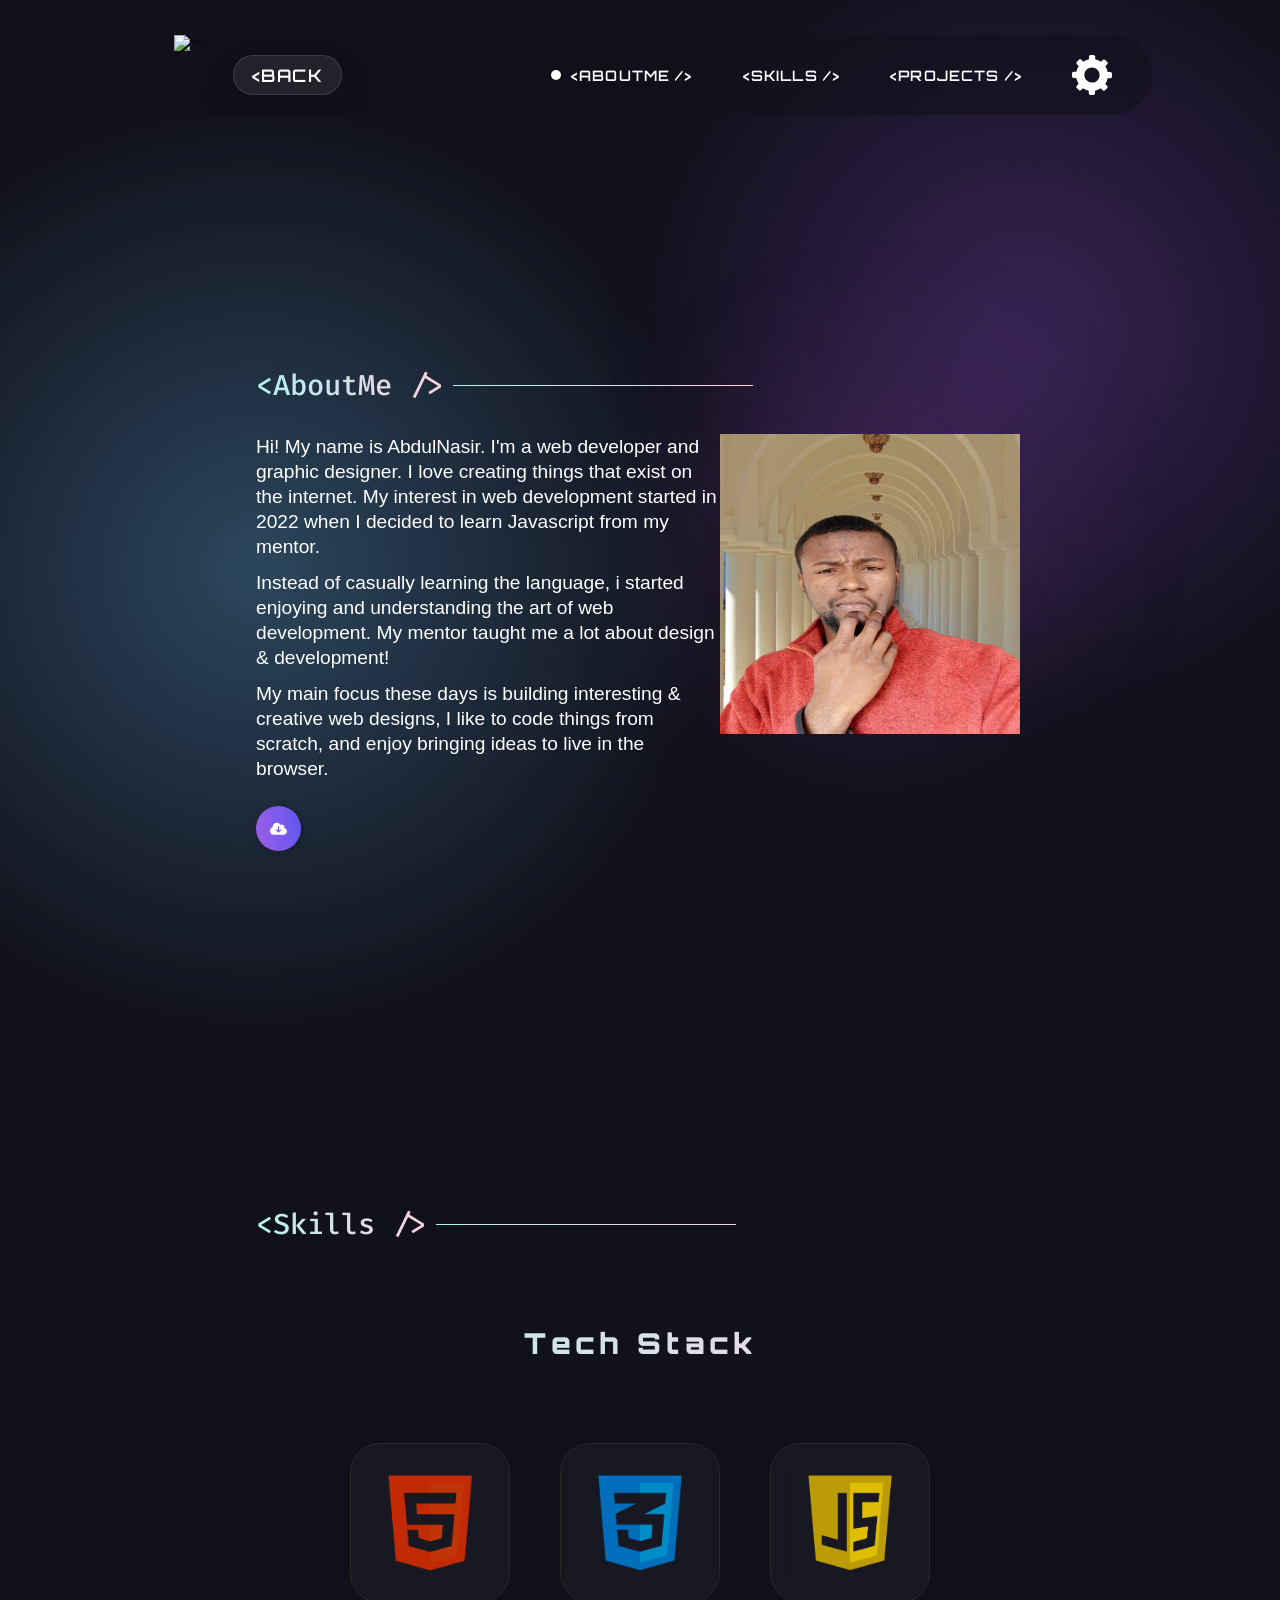
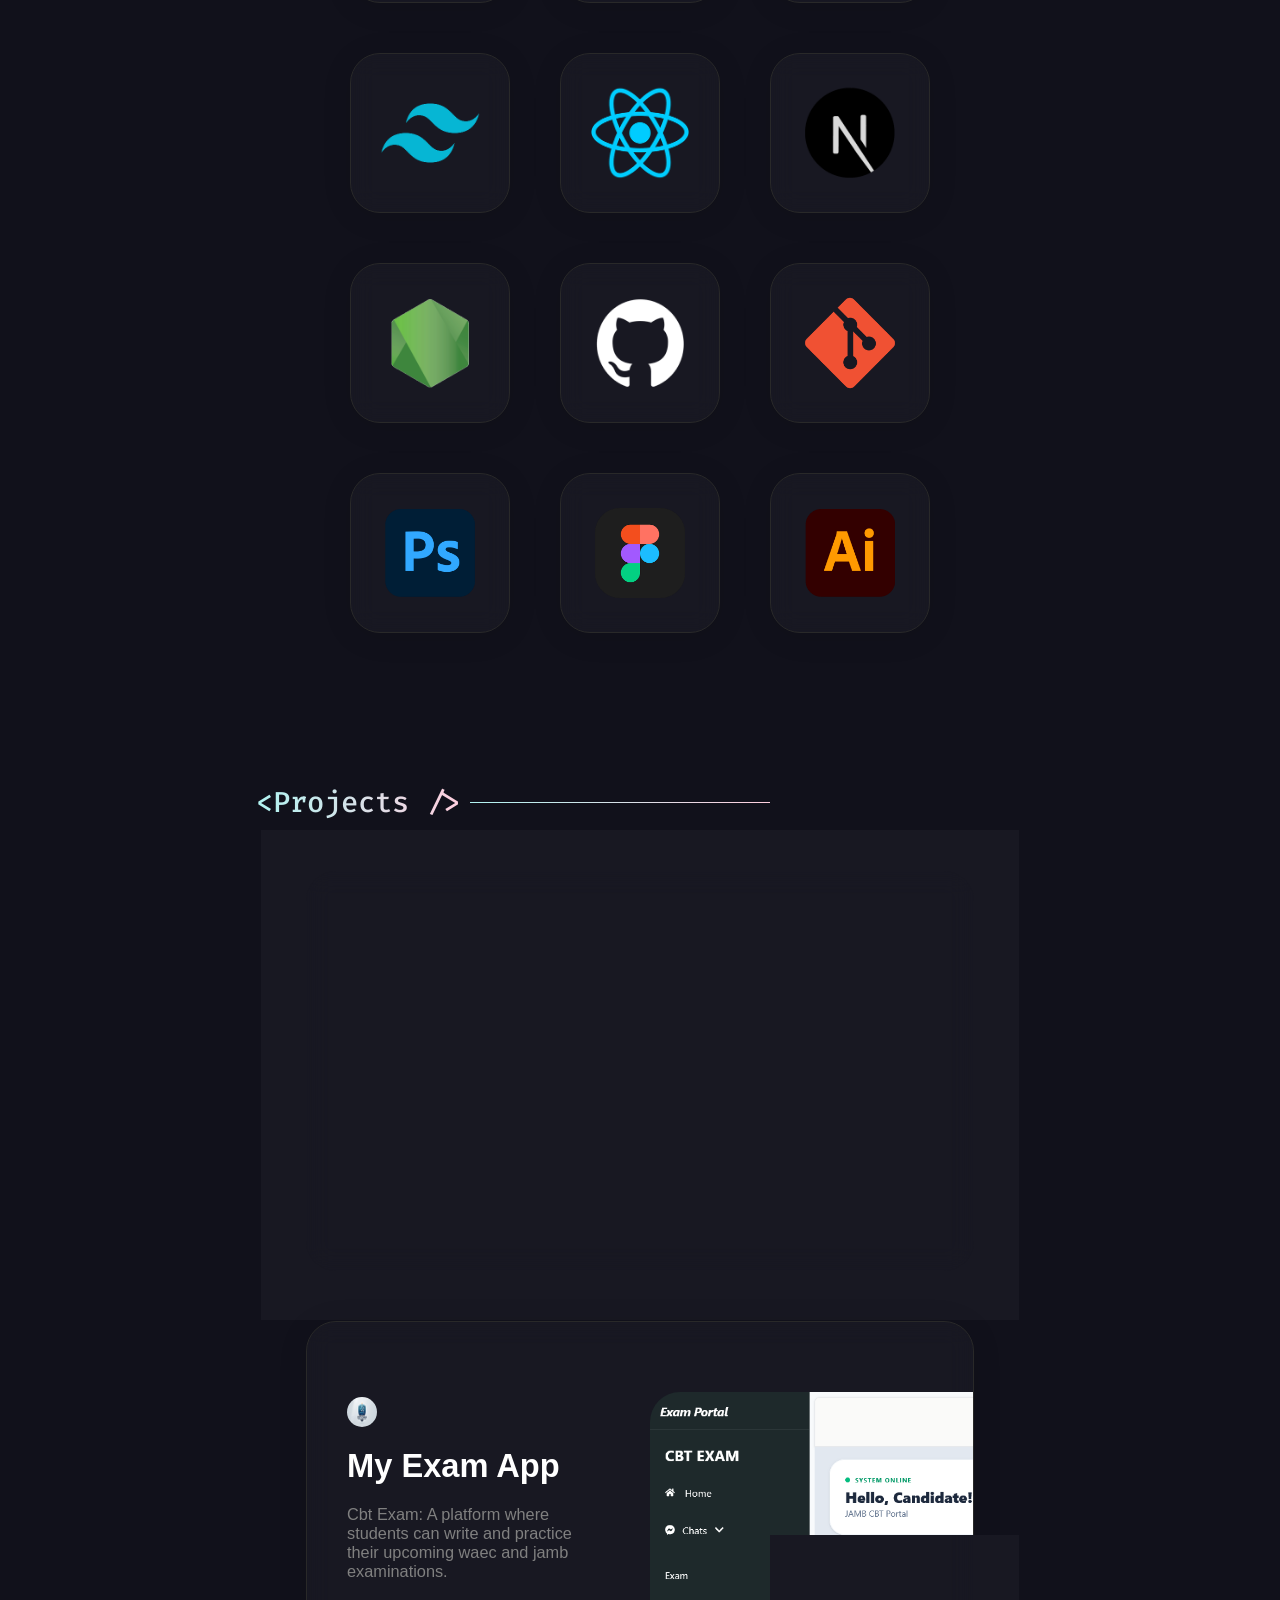
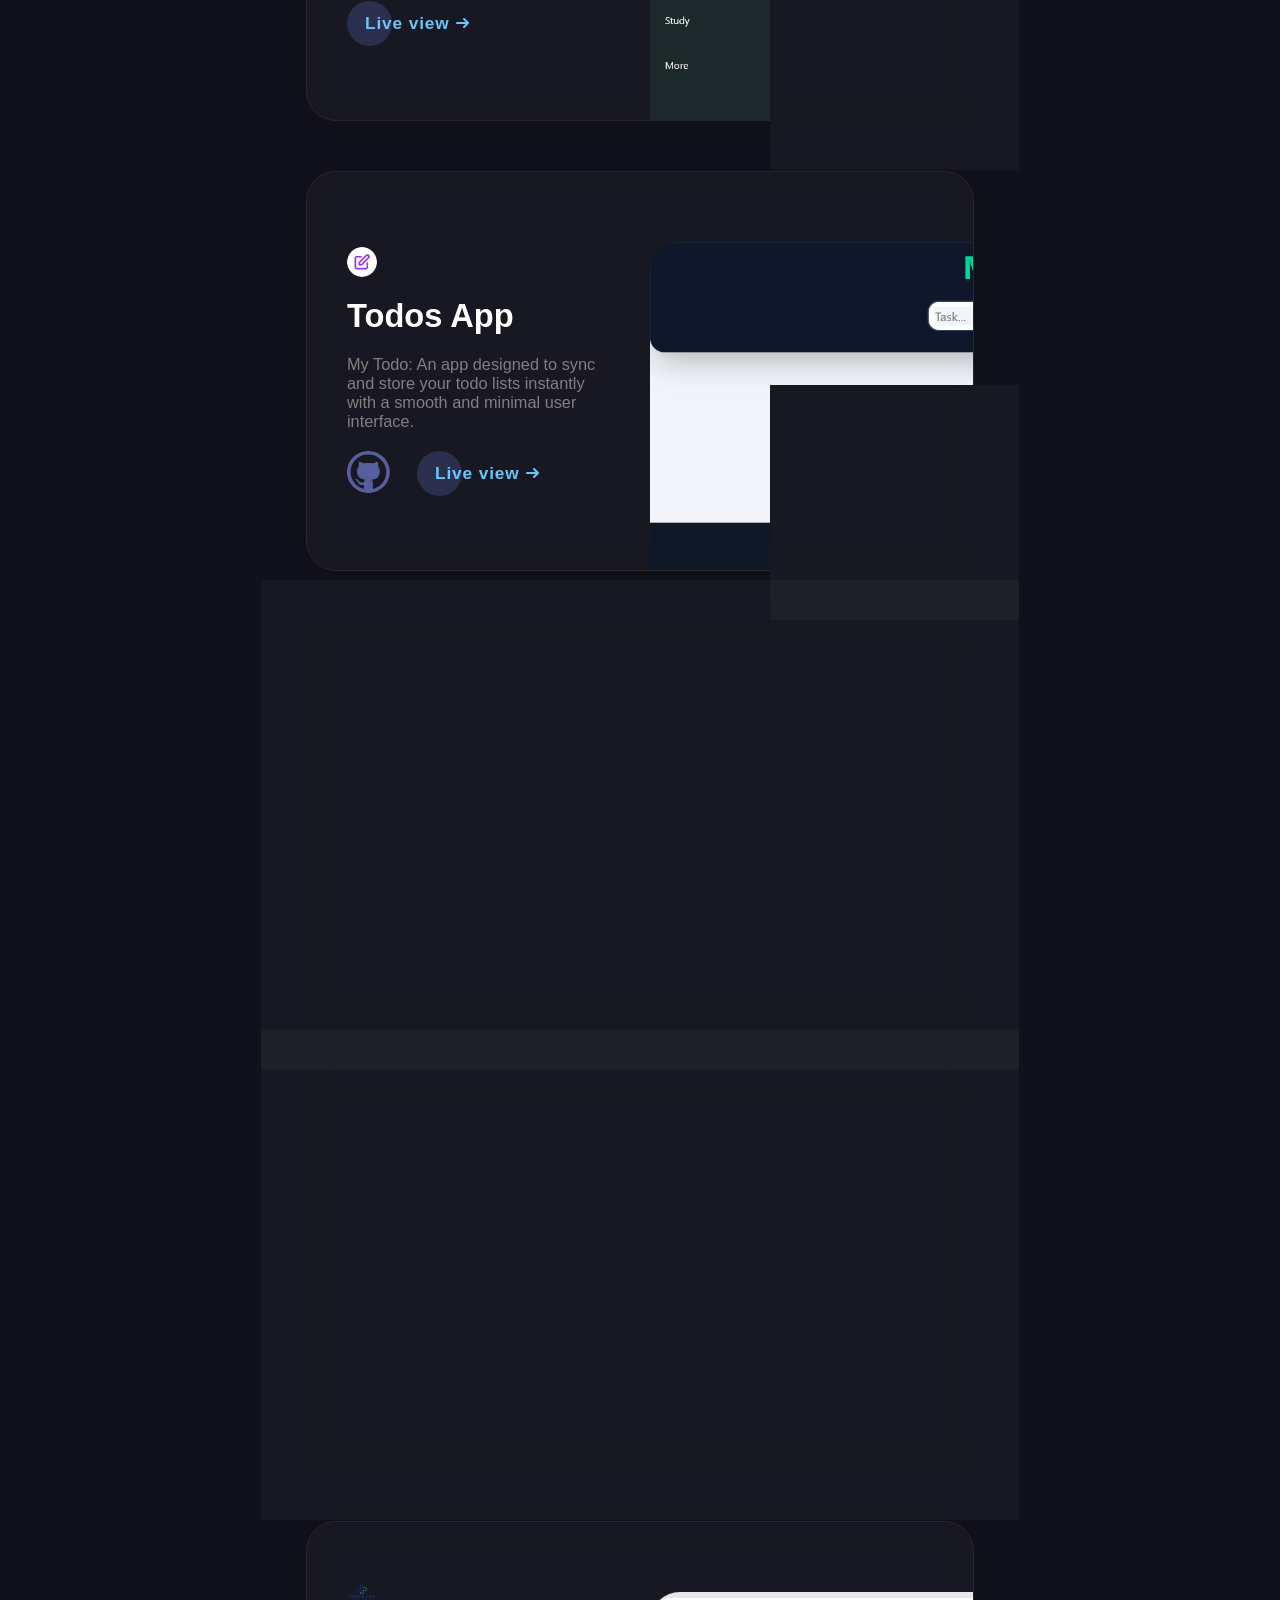
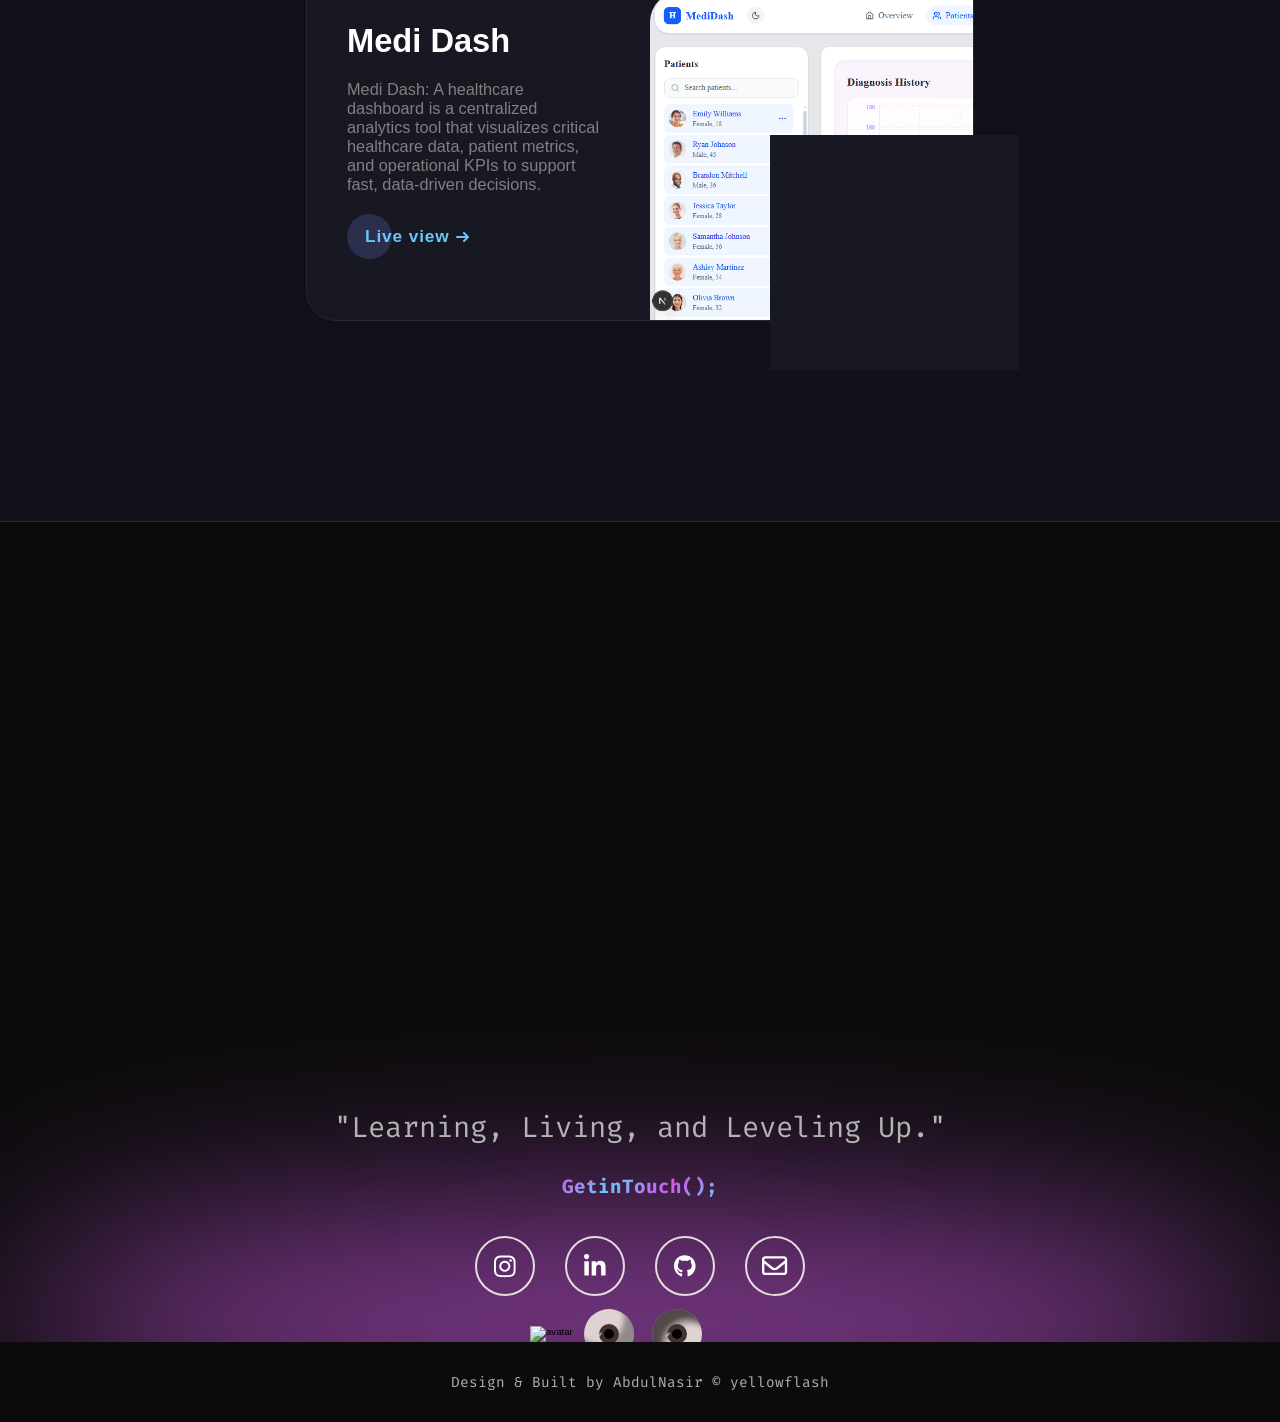
==== portfolio.html @ f8d3db32 "Refine portfolio preloader" ====
<!doctype html>
<html lang="en">
  <head>
    <meta charset="UTF-8" />
    <meta name="viewport" content="width=device-width, initial-scale=1.0" />
    <title>Portfolio</title>
    <!-- <link rel="stylesheet" href="https://unpkg.com/aos@next/dist/aos.css" /> -->
    <link rel="stylesheet" href="src/vendor/aos.css" />
    <link rel="stylesheet" href="CSS/portfolio.css" />

    <!-- Theme bootstrap: apply the saved theme before first paint -->
    <script>
      (function () {
        try {
          if (localStorage.getItem("portfolio-theme") === "light") {
            document.documentElement.classList.add("light-mode");
          }
        } catch (error) {
          /* storage unavailable, keep the default dark theme */
        }
      })();
    </script>

    <link rel="preconnect" href="https://fonts.googleapis.com" />
    <link rel="preconnect" href="https://fonts.gstatic.com" crossorigin />
    <link
      href="https://fonts.googleapis.com/css2?family=Fira+Code:wght@400;500;700&family=Orbitron:wght@500;700&family=Passions+Conflict&display=swap"
      rel="stylesheet"
    />
    <!-- <link rel="stylesheet" href="https://fonts.googleapis.com/css2?family=Passions+Conflict&family=Orbitron&family=Fira+Code&family=Six+Caps" /> -->
  </head>

  <body class="body">
    <!-- Background Glows -->
    <div class="aura-glow aura-blue"></div>
    <div class="aura-glow aura-purple"></div>

    <!-- Audio -->
    <audio loop id="audioPlayer" style="display: none">
      <source src="src/mp3/preloader.mp3" type="audio/mp3" />
    </audio>

    <!-- Preloader -->
    <div
      id="preloader"
      role="status"
      aria-label="Loading portfolio"
    ></div>
    <noscript>Allow Javascript</noscript>

    <!-- Header -->
    <header>
      <div class="cursor-inner" id="cursor-inner"></div>
      <div class="cursor-outer" id="cursor-outer"></div>

      <!-- Tooltip -->
      <div id="global-tooltip" class="global-tooltip">
        Back to welcome page?
      </div>

      <!-- Navbar -->
      <div class="navbar" id="navbar">
        <div class="hey">Hey!</div>

        <div class="logo" tabindex="0" aria-label="logo">
          <div class="logo-top">
            <img src="src/png/nav-avatar.png" alt="avatar" id="nav-avatar" />
          </div>
        </div>

        <div>
          <button
            class="home bk hover-box"
            data-aos="fade-down"
            data-aos-delay="100"
          >
            <a href="index.html" tabindex="0" class="welcomepage">&#60;Back</a>
          </button>
        </div>

        <div class="navbar-tabs" id="navbar-tabs">
          <ul class="navbar-tabs-ul">
            <li
              class="about activeThistab"
              data-aos="fade-down"
              data-aos-delay="100"
            >
              <a href="#about">&#60;AboutMe /&#62;</a>
            </li>
            <li class="skills" data-aos="fade-down" data-aos-delay="300">
              <a href="#skills">&#60;Skills /&#62;</a>
            </li>
            <li class="projects" data-aos="fade-down" data-aos-delay="500">
              <a href="#projects">&#60;Projects /&#62;</a>
            </li>
          </ul>
        </div>

        <!-- Settings (theme only) -->
        <div class="setting-container" id="setting-container">
          <input type="checkbox" id="switchforsetting" onchange="settingtoggle()" />
          <label
            id="labelforsetting"
            for="switchforsetting"
            role="button"
            tabindex="0"
            aria-expanded="false"
            aria-controls="visualmodetogglebuttoncontainer"
            aria-label="Show settings"
            onkeydown="if(event.key==='Enter'||event.key===' '){event.preventDefault();this.click();}"
          ></label>

          <div
            class="visualmodetogglebuttoncontainer"
            id="visualmodetogglebuttoncontainer"
          >
            <input
              type="checkbox"
              id="switchforvisualmode"
              onchange="visualmode()"
            />
            <label
              id="labelforvisualmode"
              for="switchforvisualmode"
              role="switch"
              tabindex="0"
              aria-checked="false"
              aria-label="Light theme"
              onkeydown="if(event.key==='Enter'||event.key===' '){event.preventDefault();this.click();}"
            ></label>
          </div>
        </div>
      </div>
    </header>

    <!-- Main -->
    <main>
      <!-- Hamburger -->
      <div class="hamburger" id="hamburger" data-aos="fade">
        <div class="hamburgerbase">
          <button
            id="hamburger-button"
            onclick="hamburgerMenu()"
            aria-label="Menu Button"
          >
            <span class="burger-bar" id="burger-bar1"></span>
            <span class="burger-bar" id="burger-bar2"></span>
            <span class="burger-bar" id="burger-bar3"></span>
          </button>
        </div>
      </div>

      <!-- Overlay -->
      <div
        id="menu-overlay"
        class="menu-overlay"
        onclick="hamburgerMenu()"
      ></div>

      <!-- Mobile Menu -->
      <div class="mobiletogglemenu" id="mobiletogglemenu">
        <button
          class="mobile-close-btn"
          onclick="hamburgerMenu()"
          aria-label="Close menu"
        >
          ✕
        </button>
        <ul class="mobile-navbar-tabs-ul" id="mobile-ul">
          <li class="mobile-navbar-tabs-li home" onclick="hidemenubyli()">
            <a href="index.html">&#60;Welcome Page /&#62;</a>
          </li>
          <li
            class="mobile-navbar-tabs-li about activeThismobiletab"
            onclick="hidemenubyli()"
          >
            <a href="#about">&#60;AboutMe /&#62;</a>
          </li>
          <li class="mobile-navbar-tabs-li skills" onclick="hidemenubyli()">
            <a href="#skills">&#60;Skills /&#62;</a>
          </li>
          <li class="mobile-navbar-tabs-li projects" onclick="hidemenubyli()">
            <a href="#projects">&#60;Projects /&#62;</a>
          </li>
        </ul>

        <button
          type="button"
          class="mobile-themebtn"
          id="mobile-themebtn"
          role="switch"
          aria-checked="false"
          aria-label="Light theme"
          onclick="visualmode()"
        ></button>
      </div>

      <!-- About Section (remeber to fix the top right corner patch in future here below:) -->
      <section class="about-section-container" id="about">
        <div class="about-section">
          <div class="section-heading" data-aos="fade-up">
            <div class="blob1"></div>
            <h2 class="section-heading-article">&#60;AboutMe /&#62;</h2>
            <p class="sectionHeadingP"></p>
          </div>
          <div class="info-dp-section">
            <div class="about-info" data-aos="fade-up">
              <p>
                Hi! My name is AbdulNasir. I'm a web developer and graphic
                designer. I love creating things that exist on the internet. My
                interest in web development started in 2022 when I decided to
                learn Javascript from my mentor.
              </p>
              <br />
              <p>
                Instead of casually learning the language, i started enjoying
                and understanding the art of web development. My mentor taught
                me a lot about design & development!
              </p>
              <br />
              <p>
                My main focus these days is building interesting & creative web
                designs, I like to code things from scratch, and enjoy bringing
                ideas to live in the browser.
              </p>

              <button class="resume-btn" id="resume-btn" onclick="openURL()">
                <div class="sign">
                  <svg viewBox="0 0 640 512">
                    <path
                      d="M144 480C64.5 480 0 415.5 0 336c0-62.8 40.2-116.2 96.2-135.9c-.1-2.7-.2-5.4-.2-8.1c0-88.4 71.6-160 160-160c59.3 0 111 32.2 138.7 80.2C409.9 102 428.3 96 448 96c53 0 96 43 96 96c0 12.2-2.3 23.8-6.4 34.6C596 238.4 640 290.1 640 352c0 70.7-57.3 128-128 128H144zm79-167l80 80c9.4 9.4 24.6 9.4 33.9 0l80-80c9.4-9.4 9.4-24.6 0-33.9s-24.6-9.4-33.9 0l-39 39V184c0-13.3-10.7-24-24-24s-24 10.7-24 24V318.1l-39-39c-9.4-9.4-24.6-9.4-33.9 0s-9.4 24.6 0 33.9z"
                    />
                  </svg>
                </div>
                <div class="text">Resume</div>
              </button>
            </div>
            <div class="dp" data-aos="fade-up">
              <img src="src/webp/yellowflash__1.png" alt="yellowflash" />
            </div>
          </div>
        </div>
      </section>

      <!-- Skills Section -->
      <section class="skills-section-container" id="skills">
        <div class="skills-section">
          <div class="section-heading" data-aos="fade-up">
            <h2 class="section-heading-article">&#60;Skills /&#62;</h2>
            <p class="sectionHeadingP"></p>
          </div>
          <div class="frontend-dev-section">
            <h3 class="frontend-dev-heading" data-aos="fade-up">Tech Stack</h3>
            <ul class="tech-stack-wrapper">
              <li class="tech-stack-box" data-aos="fade-up">
                <img src="./src/png/htmllogo.png" alt="HTML" /><span
                  class="tooltip"
                  >HTML</span
                >
              </li>
              <li class="tech-stack-box" data-aos="fade-up">
                <img src="./src/png/csslogo.png" alt="CSS" /><span
                  class="tooltip"
                  >CSS</span
                >
              </li>
              <li class="tech-stack-box" data-aos="fade-up">
                <img src="./src/png/jslogo.png" alt="JS" /><span class="tooltip"
                  >JS</span
                >
              </li>
              <li class="tech-stack-box" data-aos="fade-up">
                <img src="./src/png/tailwind.png" alt="Tailwind" /><span
                  class="tooltip"
                  >TAILWIND</span
                >
              </li>
              <li class="tech-stack-box" data-aos="fade-up">
                <img src="./src/png/reactlogo.png" alt="React" /><span
                  class="tooltip"
                  >REACTJS</span
                >
              </li>
              <li class="tech-stack-box" data-aos="fade-up">
                <img src="./src/png/nextlogo.png" alt="Next" /><span
                  class="tooltip"
                  >NEXTJS</span
                >
              </li>
              <li class="tech-stack-box" data-aos="fade-up">
                <img src="./src/png/node.png" alt="Node" /><span class="tooltip"
                  >NODEJS</span
                >
              </li>
              <li class="tech-stack-box" data-aos="fade-up">
                <img
                  src="./src/png/githublogo.png"
                  alt="GitHub"
                  class="needtobeinvert"
                /><span class="tooltip">GITHUB</span>
              </li>
              <li class="tech-stack-box" data-aos="fade-up">
                <img src="./src/png/gitlogo.png" alt="Git" /><span
                  class="tooltip"
                  >GIT</span
                >
              </li>
              <li class="tech-stack-box" data-aos="fade-up">
                <img src="./src/png/pslogo.png" alt="Photoshop" /><span
                  class="tooltip"
                  >ADOBE PS</span
                >
              </li>
              <li class="tech-stack-box" data-aos="fade-up">
                <img src="./src/png/figmalogo.png" alt="Figma" /><span
                  class="tooltip"
                  >FIGMA</span
                >
              </li>
              <li class="tech-stack-box" data-aos="fade-up">
                <img src="./src/png/ailogo.png" alt="Illustrator" /><span
                  class="tooltip"
                  >ADOBE AI</span
                >
              </li>
            </ul>
          </div>
        </div>
      </section>

      <!-- Projects Section -->
      <section class="projects-section-container" id="projects">
        <div class="projects-section-div">
          <div class="section-heading" data-aos="fade-up">
            <h2 class="section-heading-article">&#60;Projects /&#62;</h2>
            <p class="sectionHeadingP"></p>
          </div>
          <div class="project-boxes-div">
            <!-- Project 1 -->
            <div data-aos="fade-up" class="project-box-wrapper">
              <div class="project-box project-box2">
                <div class="info-div">
                  <img
                    src="src/webp/hospital image.png"
                    alt="hospital"
                    class="faviconforProject"
                  />
                  <article class="ProjectHeading">
                    Opabode Hospital Official Website
                  </article>
                  <p class="ProjectDescription">
                    Opabode Hospital: A sleek and modern hospital website built
                    to reflect their mission, team, and work through a clean and
                    professional presence.
                  </p>
                  <div class="project-buttons">
                    <a
                      href="https://hospital-website-with-react-vite.vercel.app/"
                      target="_blank"
                      class="cta"
                      ><span>Live view</span
                      ><svg viewBox="0 0 13 10" height="10px" width="15px">
                        <path d="M1,5 L11,5" />
                        <polyline points="8 1 12 5 8 9" /></svg
                    ></a>
                  </div>
                </div>
                <div class="image-div">
                  <img
                    src="src/webp/opabode hospital.png"
                    alt="opabode hospital preview"
                  />
                </div>
              </div>
            </div>

            <!-- Project 2 -->
            <div data-aos="fade-up" class="project-box-wrapper">
              <div class="project-box project-box2">
                <div class="info-div">
                  <img
                    src="src/ico/exam.ico"
                    alt="exam"
                    class="faviconforProject"
                  />
                  <article class="ProjectHeading">My Exam App</article>
                  <p class="ProjectDescription">
                    Cbt Exam: A platform where students can write and practice
                    their upcoming waec and jamb examinations.
                  </p>
                  <div class="project-buttons">
                    <a
                      href="https://yellowflash-1992.github.io/My-Exam-App-using-React/"
                      target="_blank"
                      class="cta"
                      ><span>Live view</span
                      ><svg viewBox="0 0 13 10" height="10px" width="15px">
                        <path d="M1,5 L11,5" />
                        <polyline points="8 1 12 5 8 9" /></svg
                    ></a>
                  </div>
                </div>
                <div class="image-div">
                  <img src="src/webp/cbt exam.png" alt="cbt exam preview" />
                </div>
              </div>
            </div>

            <!-- Project 3 -->
            <div data-aos="fade-up" class="project-box-wrapper">
              <div class="project-box project-box2">
                <div class="info-div">
                  <img
                    src="src/ico/notesync-favicon.ico"
                    alt="notesync"
                    class="faviconforProject"
                  />
                  <article class="ProjectHeading">Todos App</article>
                  <p class="ProjectDescription">
                    My Todo: An app designed to sync and store your todo lists
                    instantly with a smooth and minimal user interface.
                  </p>
                  <div class="project-buttons">
                    <a
                      href="https://github.com/yellowflash-1992/My-Todos-App"
                      target="_blank"
                      class="github-redirect"
                      ><img src="src/svg/github.svg" alt="github"
                    /></a>
                    <a
                      href="https://yellowflash-1992.github.io/My-Todos-App/"
                      target="_blank"
                      class="cta"
                      ><span>Live view</span
                      ><svg viewBox="0 0 13 10" height="10px" width="15px">
                        <path d="M1,5 L11,5" />
                        <polyline points="8 1 12 5 8 9" /></svg
                    ></a>
                  </div>
                </div>
                <div class="image-div">
                  <img src="src/webp/todo.png" alt="todo preview" />
                </div>
              </div>
            </div>

            <!-- Project 4 -->
            <div data-aos="fade-up" class="project-box-wrapper">
              <div class="project-box project-box2">
                <div class="info-div">
                  <img
                    src="src/ico/best blue.jpg"
                    alt="wyd"
                    class="faviconforProject"
                  />
                  <article class="ProjectHeading">Blue Eye</article>
                  <p class="ProjectDescription">
                    Blue Eye exam admin dashboard is a web application that
                    helps school staff manage tests, student details, and
                    results in one place.
                  </p>
                  <div class="project-buttons">
                    <a
                      href="https://exam-admin-dashboard.vercel.app/login"
                      target="_blank"
                      class="cta"
                      ><span>Live view</span
                      ><svg viewBox="0 0 13 10" height="10px" width="15px">
                        <path d="M1,5 L11,5" />
                        <polyline points="8 1 12 5 8 9" /></svg
                    ></a>
                  </div>
                </div>
                <div class="image-div">
                  <img src="src/webp/blue-eye.PNG" alt="wyd preview" />
                </div>
              </div>
            </div>

            <!-- Project 5 -->
            <div data-aos="fade-up" class="project-box-wrapper">
              <div class="project-box project-box2">
                <div class="info-div">
                  <img
                    src="src/webp/fit.png"
                    alt="pexelicon"
                    class="faviconforProject"
                  />
                  <article class="ProjectHeading">Hala-Fitness</article>
                  <p class="ProjectDescription">
                    Halal-Fit-Sis: a specialized health platform designed for
                    Muslims seeking physical wellness aligned with Islamic
                    values.
                  </p>
                  <div class="project-buttons">
                    <a
                      href="https://github.com/yellowflash-1992/New-Halal-Website.git"
                      target="_blank"
                      class="github-redirect"
                      ><img src="src/svg/github.svg" alt="github"
                    /></a>
                    <a
                      href="https://yellowflash-1992.github.io/New-Halal-Website/"
                      target="_blank"
                      class="cta"
                      ><span>Live view</span
                      ><svg viewBox="0 0 13 10" height="10px" width="15px">
                        <path d="M1,5 L11,5" />
                        <polyline points="8 1 12 5 8 9" /></svg
                    ></a>
                  </div>
                </div>
                <div class="image-div">
                  <img src="src/webp/hala.PNG" alt="pexelicon preview" />
                </div>
              </div>
            </div>

            <!-- Project 6 -->
            <div data-aos="fade-up" class="project-box-wrapper">
              <div class="project-box project-box2">
                <div class="info-div">
                  <img
                    src="src/webp/medidash.png"
                    alt="lunetra"
                    class="faviconforProject"
                  />
                  <article class="ProjectHeading">Medi Dash</article>
                  <p class="ProjectDescription">
                    Medi Dash: A healthcare dashboard is a centralized analytics
                    tool that visualizes critical healthcare data, patient
                    metrics, and operational KPIs to support fast, data-driven
                    decisions.
                  </p>
                  <div class="project-buttons">
                    <a
                      href="https://yellowflash-1992.github.io/Healthcare-Dashboard/"
                      target="_blank"
                      class="cta"
                      ><span>Live view</span
                      ><svg viewBox="0 0 13 10" height="10px" width="15px">
                        <path d="M1,5 L11,5" />
                        <polyline points="8 1 12 5 8 9" /></svg
                    ></a>
                  </div>
                </div>
                <div class="image-div">
                  <img src="src/webp/medidashpage.PNG" alt="lunetra preview" />
                </div>
              </div>
            </div>
          </div>
        </div>
      </section>
    </main>

    <!-- Footer -->
    <footer id="footer">
      <button class="fas" id="backtotopbutton" onclick="scrolltoTopfunction()">
        <article>&#8592;BACK TO TOP</article>
      </button>

      <div class="footer-background">
        <div class="footer-blob"></div>
      </div>

      <div class="footer-foreground">
        <div class="footercontainer">
          <div class="two-words">
            <article>"Learning, Living, and Leveling Up."</article>
          </div>

          <div class="social-media-container">
            <div class="getintouch-heading">
              <article>GetinTouch();</article>
            </div>
            <div class="logos">
              <a
                href="https://www.instagram.com/yellowflash_1992/"
                target="_blank"
                ><svg viewBox="0 0 448 512" class="SocialHandle">
                  <path
                    d="M224.1 141c-63.6 0-114.9 51.3-114.9 114.9s51.3 114.9 114.9 114.9S339 319.5 339 255.9 287.7 141 224.1 141zm0 189.6c-41.1 0-74.7-33.5-74.7-74.7s33.5-74.7 74.7-74.7 74.7 33.5 74.7 74.7-33.6 74.7-74.7 74.7zm146.4-194.3c0 14.9-12 26.8-26.8 26.8-14.9 0-26.8-12-26.8-26.8s12-26.8 26.8-26.8 26.8 12 26.8 26.8zm76.1 27.2c-1.7-35.9-9.9-67.7-36.2-93.9-26.2-26.2-58-34.4-93.9-36.2-37-2.1-147.9-2.1-184.9 0-35.8 1.7-67.6 9.9-93.9 36.1s-34.4 58-36.2 93.9c-2.1 37-2.1 147.9 0 184.9 1.7 35.9 9.9 67.7 36.2 93.9s58 34.4 93.9 36.2c37 2.1 147.9 2.1 184.9 0 35.9-1.7 67.7-9.9 93.9-36.2 26.2-26.2 34.4-58 36.2-93.9 2.1-37 2.1-147.8 0-184.8zM398.8 388c-7.8 19.6-22.9 34.7-42.6 42.6-29.5 11.7-99.5 9-132.1 9s-102.7 2.6-132.1-9c-19.6-7.8-34.7-22.9-42.6-42.6-11.7-29.5-9-99.5-9-132.1s-2.6-102.7 9-132.1c7.8-19.6 22.9-34.7 42.6-42.6 29.5-11.7 99.5-9 132.1-9s102.7-2.6 132.1 9c19.6 7.8 34.7 22.9 42.6 42.6 11.7 29.5 9 99.5 9 132.1s2.7 102.7-9 132.1z"
                  /></svg
              ></a>
              <a href="https://www.linkedin.com/in/yellowflash" target="_blank"
                ><svg class="SocialHandle" viewBox="0 0 448 512">
                  <path
                    d="M100.28 448H7.4V148.9h92.88zM53.79 108.1C24.09 108.1 0 83.5 0 53.8a53.79 53.79 0 0 1 107.58 0c0 29.7-24.1 54.3-53.79 54.3zM447.9 448h-92.68V302.4c0-34.7-.7-79.2-48.29-79.2-48.29 0-55.69 37.7-55.69 76.7V448h-92.78V148.9h89.08v40.8h1.3c12.4-23.5 42.69-48.3 87.88-48.3 94 0 111.28 61.9 111.28 142.3V448z"
                  /></svg
              ></a>
              <a href="https://github.com/yellowflash-1992" target="_blank"
                ><svg viewBox="0 0 496 512" class="SocialHandle">
                  <path
                    d="M165.9 397.4c0 2-2.3 3.6-5.2 3.6-3.3.3-5.6-1.3-5.6-3.6 0-2 2.3-3.6 5.2-3.6 3-.3 5.6 1.3 5.6 3.6zm-31.1-4.5c-.7 2 1.3 4.3 4.3 4.9 2.6 1 5.6 0 6.2-2s-1.3-4.3-4.3-5.2c-2.6-.7-5.5.3-6.2 2.3zm44.2-1.7c-2.9.7-4.9 2.6-4.6 4.9.3 2 2.9 3.3 5.9 2.6 2.9-.7 4.9-2.6 4.6-4.6-.3-1.9-3-3.2-5.9-2.9zM244.8 8C106.1 8 0 113.3 0 252c0 110.9 69.8 205.8 169.5 239.2 12.8 2.3 17.3-5.6 17.3-12.1 0-6.2-.3-40.4-.3-61.4 0 0-70 15-84.7-29.8 0 0-11.4-29.1-27.8-36.6 0 0-22.9-15.7 1.6-15.4 0 0 24.9 2 38.6 25.8 21.9 38.6 58.6 27.5 72.9 20.9 2.3-16 8.8-27.1 16-33.7-55.9-6.2-112.3-14.3-112.3-110.5 0-27.5 7.6-41.3 23.6-58.9-2.6-6.5-11.1-33.3 2.6-67.9 20.9-6.5 69 27 69 27 20-5.6 41.5-8.5 62.8-8.5s42.8 2.9 62.8 8.5c0 0 48.1-33.6 69-27 13.7 34.7 5.2 61.4 2.6 67.9 16 17.7 25.8 31.5 25.8 58.9 0 96.5-58.9 104.2-114.8 110.5 9.2 7.9 17 22.9 17 46.4 0 33.7-.3 75.4-.3 83.6 0 6.5 4.6 14.4 17.3 12.1C428.2 457.8 496 362.9 496 252 496 113.3 383.5 8 244.8 8zM97.2 352.9c-1.3 1-1 3.3.7 5.2 1.6 1.6 3.9 2.3 5.2 1 1.3-1 1-3.3-.7-5.2-1.6-1.6-3.9-2.3-5.2-1zm-10.8-8.1c-.7 1.3.3 2.9 2.3 3.9 1.6 1 3.6.7 4.3-.7.7-1.3-.3-2.9-2.3-3.9-2-.6-3.6-.3-4.3.7zm32.4 35.6c-1.6 1.3-1 4.3 1.3 6.2 2.3 2.3 5.2 2.6 6.5 1 1.3-1.3.7-4.3-1.3-6.2-2.2-2.3-5.2-2.6-6.5-1zm-11.4-14.7c-1.6 1-1.6 3.6 0 5.9 1.6 2.3 4.3 3.3 5.6 2.3 1.6-1.3 1.6-3.9 0-6.2-1.4-2.3-4-3.3-5.6-2z"
                  /></svg
              ></a>
              <a href="mailto:abdulnasirmuhammad989@gmail.com" target="_blank"
                ><svg id="GmailLogo" viewBox="0 0 512 512">
                  <path
                    d="M64 112c-8.8 0-16 7.2-16 16v22.1L220.5 291.7c20.7 17 50.4 17 71.1 0L464 150.1V128c0-8.8-7.2-16-16-16H64zM48 212.2V384c0 8.8 7.2 16 16 16H448c8.8 0 16-7.2 16-16V212.2L322 328.8c-38.4 31.5-93.7 31.5-132 0L48 212.2zM0 128C0 92.7 28.7 64 64 64H448c35.3 0 64 28.7 64 64V384c0 35.3-28.7 64-64 64H64c-35.3 0-64-28.7-64-64V128z"
                  /></svg
              ></a>
            </div>
          </div>

          <div class="footer-avatar-container">
            <img
              src="src/png/footer-avatar-vinod.png"
              alt="avatar"
              class="footer-avatar-img"
              id="footer-wala-avatar"
            />
            <div class="footer-avatar-face">
              <div class="footer-avatar-eye footer-left-eye">
                <div class="footer-pupil"></div>
              </div>
              <div class="footer-avatar-eye footer-right-eye">
                <div class="footer-pupil"></div>
              </div>
            </div>
          </div>

          <div class="footer-bottom">
            <article>Design & Built by AbdulNasir &#169; yellowflash</article>
          </div>
        </div>
      </div>
    </footer>

    <!-- Scripts -->
    <script src="portfolio.js"></script>
    <script src="src/vendor/aos.js"></script>
    <script>
      AOS.init({
        duration: 1000,
        once: false,
        mirror: false,
        offset: 120,
        easing: "ease-out-cubic",
      });
    </script>
    <script>
      function openURL() {
        window.open("src/pdf/yellowflash's Resume.pdf", "_blank");
      }
    </script>
    <script>
      const cursorInner = document.getElementById("cursor-inner");
      const cursorOuter = document.getElementById("cursor-outer");
      const links = document.querySelectorAll("a,label,button");

      document.addEventListener("mousemove", function (e) {
        const posX = e.clientX;
        const posY = e.clientY;
        cursorInner.style.left = posX + "px";
        cursorInner.style.top = posY + "px";
        cursorOuter.animate(
          {
            left: posX + "px",
            top: posY + "px",
          },
          {
            duration: 500,
            fill: "forwards",
          },
        );
      });

      links.forEach((link) => {
        link.addEventListener("mouseenter", () => {
          cursorInner.classList.add("hover");
          cursorOuter.classList.add("hover");
        });
        link.addEventListener("mouseleave", () => {
          cursorInner.classList.remove("hover");
          cursorOuter.classList.remove("hover");
        });
      });
    </script>
    <script src="https://storage.ko-fi.com/cdn/scripts/overlay-widget.js"></script>
    <script>
      kofiWidgetOverlay.draw("konoha_yellowflash", {
        type: "floating-chat",
        "floating-chat.donateButton.text": "Support me",
        "floating-chat.donateButton.background-color": "#794bc4",
        "floating-chat.donateButton.text-color": "#fff",
      });
    </script>
    <script>
      const backButton = document.querySelector(".home.bk");
      const tooltip = document.getElementById("global-tooltip");

      if (backButton && tooltip) {
        backButton.addEventListener("mouseenter", function (e) {
          const rect = this.getBoundingClientRect();
          tooltip.style.left = rect.left + rect.width / 1.5 + "px";
          tooltip.style.top = rect.bottom + 8 + "px";
          tooltip.style.transform = "translateX(-50%)";
          tooltip.classList.add("visible");
        });
        backButton.addEventListener("mouseleave", function () {
          tooltip.classList.remove("visible");
        });
      }
    </script>
    <script>
      window.addEventListener("scroll", function () {
        const navbar = document.getElementById("navbar");
        if (window.scrollY > 80) {
          navbar.classList.add("scrolled");
        } else {
          navbar.classList.remove("scrolled");
        }
      });
    </script>
  </body>
</html>
---- CSS/portfolio.css ----
#labelforsetting,
#labelforvisualmode,
#switchforvisualmode:checked + #labelforvisualmode {
  background-repeat: no-repeat;
  background-position: center;
}

#labelforsetting,
#labelforsound {
  height: 40px;
  background-size: 60%;
}

.invertapplied,
.invertsettinglabel {
  filter: invert(1);
}

#preloader,
noscript {
  width: 100%;
  height: 100%;
}

body,
noscript {
  background-color: var(--color-dark-mode);
}

.main,
body {
  overflow-x: hidden;
  margin: 0;
  padding: 0;
}

html,
body {
  width: 100%;
  max-width: 100%;
  overflow-x: hidden;
}

body {
  position: relative;
  min-height: 100%;
  overscroll-behavior-x: none;
}

main,
header,
footer {
  width: 100%;
  max-width: 100%;
  overflow-x: hidden;
}

#backtotopbutton article,
:root {
  font-family:
    Whitney,
    -apple-system,
    BlinkMacSystemFont,
    Segoe UI,
    Roboto,
    Helvetica,
    Arial,
    sans-serif;
}

.eye,
.image-div,
.logo,
.navbar,
.project-box,
.resume-btn,
footer {
  overflow: hidden;
}

.cta,
.github-redirect,
.navbar-tabs-ul a {
  text-decoration: none;
}

#GmailLogo,
.sign svg path {
  fill: white;
}

* {
  box-sizing: border-box;
  margin: 0;
  padding: 0;
  -webkit-user-select: none;
  -moz-user-select: none;
  -ms-user-select: none;
  user-select: none;
  -webkit-tap-highlight-color: transparent;
}

::selection {
  background-color: transparent;
}
::-moz-selection {
  background: 0 0;
}

html {
  font-size: 62.5%;
  scroll-behavior: smooth;
  text-rendering: optimizeLegibility;
  -webkit-font-smoothing: antialiased;
}

:root {
  cursor: default;
  --color-white: #fff;
  --color-black: #000;
  --color-dark-mode: #11111b;
  --color-light-mode: #ece7e1;
  --color-ddd-color: #ddd;
  --color-gray: #c4c4c4;
  --color-purple: #8000ff;
  --color-light-purple: #cf59e6;
  --color-light-blue: #6bc5f8;
  --color-navbarBorder-dark: #e2e2e207;
  --color-shadowDark: rgba(0, 0, 0, 0.137);
  --static-heading-gradient-blue: #b0f3f1;
  --static-heading-gradient-pink: #ffcfdf;
  --tech-stack-box-first-color: #1a1a29;
  --tech-stack-box-second-color: rgba(27, 27, 40, 0);
  --tech-stack-box-border-color: #292929;
  --font-base: "Fira Code", monospace;
  --font-heading: "Orbitron", sans-serif;
  --font-display: "Passions Conflict", cursive;
}

#hello-friend,
.footer-bottom article,
.getintouch-heading article,
.language-speak article,
.navbar-tabs-ul li,
.two-words article {
  font-family: var(--font-base), "Fira Code", monospace;
}

::-webkit-scrollbar {
  width: 5px;
}
::-webkit-scrollbar-track {
  background: #0a0a10;
}
::-webkit-scrollbar-thumb {
  background-color: #8000ff;
}

.cursor-inner {
  width: 8px;
  height: 8px;
}

.activeThistab:before,
.navbar-tabs-ul li:hover:before {
  background-color: var(--color-white);
  height: 10px;
  width: 10px;
  left: -20px;
}

.light-mode {
  --color-dark-mode: #ece7e1;
  --color-black: #fff;
  --color-white: #000;
  --color-ddd-color: rgb(31, 31, 31);
  --color-navbarBorder-dark: #d1d6eb;
  --static-heading-gradient-blue: #0f7878;
  --static-heading-gradient-pink: #f09bb9;
  --color-shadowDark: #e2ddd7;
  --tech-stack-box-first-color: #e7e2db;
  --tech-stack-box-second-color: #ece7e100;
  --tech-stack-box-border-color: #dad5cf;
}

/* Light mode: the desktop navbar pill stays dark, so its text stays white.
   Mobile chrome is themed as light glass inside the mobile media query. */
.light-mode .navbar-tabs-ul a,
.light-mode .navbar .welcomepage {
  color: #fff;
}

.light-mode .navbar-tabs-ul li:hover:before,
.light-mode .activeThistab:before {
  background-color: #fff;
}

.setting-container {
  width: 60px;
  height: 50px;
  margin-left: 50px;
  display: flex;
  align-items: center;
  gap: 30px;
  padding: 20px 0;
}

#labelforsetting {
  width: 40px;
  display: flex;
  align-items: center;
  justify-content: center;
  padding: 0 20px;
  background-image: url(../src/svg/settings-svgrepo-com.svg);
  transition-duration: 0.5s;
  cursor: pointer;
}

.soundtogglebuttoncontainer,
.visualmodetogglebuttoncontainer {
  align-items: center;
  width: fit-content;
  transition-duration: 0.3s;
}

.settingactivate {
  width: 200px;
}

.visualmodetogglebuttoncontainer {
  height: fit-content;
  display: flex;
  justify-content: center;
  transform: translate(-50px) scale(0);
}

.visualmodeshow {
  transition-duration: 0.3s;
  transform: translate(0) scale(1);
}

#switchforsetting,
#switchforsound,
#switchforvisualmode,
.hamburger,
.mobiletogglemenu {
  display: none;
}

#switchforsetting:checked + #labelforsetting {
  transform: rotate(180deg);
  transition-duration: 0.5s;
}

#labelforvisualmode {
  position: relative;
  width: 40px;
  height: 40px;
  background-image: url(../src/png/crescent-moon\ \(1\).png);
  background-size: 50%;
  transition-duration: 0.5s;
  cursor: pointer;
}

#switchforvisualmode:checked + #labelforvisualmode {
  transform: rotate(360deg);
  transition-duration: 0.5s;
  background-image: url(../src/png/sun.png);
  background-size: 60%;
}

/* ===== SETTINGS / THEME CONTROL ===== */
.navbar > .setting-container {
  flex-shrink: 0;
}

#labelforsetting {
  height: 40px;
  background-size: contain;
}

#labelforsetting:focus-visible,
#labelforvisualmode:focus-visible,
.mobile-themebtn:focus-visible {
  outline: 2px solid rgba(255, 255, 255, 0.65);
  outline-offset: 3px;
}

.soundtogglebuttoncontainer {
  height: fit-content;
  display: flex;
  justify-content: center;
  transform: translate(-130px) scale(0);
}

#labelforsound,
#preloader {
  display: flex;
  align-items: center;
  background-repeat: no-repeat;
  background-position: center;
}

.soundmodeshow {
  transition-delay: 0.1s;
  transition-duration: 0.5s;
  display: inline-block;
  transform: translate(0) scale(1);
}

.logo,
.logo:hover {
  transition-duration: 1s;
}

#labelforsound {
  position: relative;
  justify-content: center;
  width: 40px;
  background-image: url(../src/svg/Mute_Icon.svg);
  cursor: pointer;
  transition-duration: 0.5s;
}

#switchforsound:checked + #labelforsound {
  transition-duration: 0.5s;
  background-image: url(../src/svg/Speaker_Icon.svg);
  background-size: 50%;
  background-repeat: no-repeat;
  background-position: center;
}

header {
  width: 100%;
  height: 115px;
  display: flex;
  align-items: flex-end;
  justify-content: center;
}

#preloader {
  position: fixed;
  inset: 0;
  z-index: 99999;
  justify-content: center;
  overflow-y: hidden;
  background-color: var(--color-dark-mode);
  opacity: 1;
  visibility: visible;
  pointer-events: auto;
  transition:
    opacity 0.4s ease,
    visibility 0.4s ease;
}

#preloader::before {
  content: "";
  display: block;
  flex: none;
  width: clamp(72px, 10vw, 120px);
  height: clamp(72px, 10vw, 120px);
  background-image: url(../src/svg/Pulse-0.4s-200px.svg);
  background-repeat: no-repeat;
  background-position: center;
  background-size: contain;
  filter: invert(1);
}

.light-mode #preloader::before {
  filter: none;
}

#preloader.preloader-hidden {
  opacity: 0;
  visibility: hidden;
  pointer-events: none;
}

@media (prefers-reduced-motion: reduce) {
  #preloader {
    transition:
      opacity 0.15s linear,
      visibility 0.15s linear;
  }

  #preloader::before {
    width: clamp(64px, 8vw, 104px);
    height: 4px;
    border-radius: 4px;
    background-image: linear-gradient(
      90deg,
      var(--color-purple),
      var(--color-light-blue)
    );
    filter: none;
  }
}

.navbar,
noscript {
  display: flex;
  align-items: center;
  position: fixed;
}

#name,
.getintouch-heading article {
  background: -webkit-linear-gradient(
    135deg,
    var(--color-light-blue),
    var(--color-light-purple),
    var(--color-light-blue),
    var(--color-light-purple)
  );
  -webkit-text-fill-color: transparent;
}

noscript {
  justify-content: center;
  font-size: 4rem;
  color: #fff;
  z-index: 1000;
}

.fakenavbar {
  height: 0;
  width: 0%;
  background-color: transparent;
}

/* Base Navbar -- fully transparent at the top */
.navbar {
  background: rgba(17, 17, 27, 0.1);
  backdrop-filter: blur(5px);
  -webkit-backdrop-filter: blur(5px);
  border: none;
  box-shadow: none;
  transition:
    background 0.4s ease,
    backdrop-filter 0.4s ease,
    box-shadow 0.4s ease,
    border 0.4s ease;
}

/* Navbar when scrolled -- DEEP GLASS with magical glow */
.navbar.scrolled {
  background: rgba(17, 17, 27, 0.85);
  backdrop-filter: blur(25px);
  -webkit-backdrop-filter: blur(25px);
  border: none;
  box-shadow: none;
}

.navbar {
  background-image: linear-gradient(
    to bottom right,
    var(--tech-stack-box-first-color),
    var(--tech-stack-box-second-color)
  );
  background: rgba(17, 17, 27, 0.6);
  backdrop-filter: blur(15px);
  -webkit-backdrop-filter: blur(15px);
  border: none;
  border-radius: 50px;
  height: 80px;
  width: 80%;
  padding: 0 20px;
  justify-content: space-between;
  z-index: 1000;
  box-shadow: none;
}

.navbar-tabs,
.navbar-tabs-ul {
  height: 100%;
  align-items: center;
}

.logo,
.navbar-tabs-ul li {
  position: relative;
  display: flex;
}

.navbar-tabs {
  display: flex;
  width: 80%;
}

.navbar-tabs-ul {
  width: 100%;
  display: flex;
  list-style: none;
  justify-content: flex-end;
  gap: 50px;
  color: var(--color-white);
}

.navbar-tabs-ul li {
  width: fit-content;
  height: 30px;
  text-align: center;
  align-items: center;
  justify-content: center;
  font-size: 1.5rem;
}

.navbar-tabs-ul li:hover:before {
  content: "";
  position: absolute;
  border-radius: 5px;
  z-index: -1;
}

.navbar-tabs-ul a {
  color: var(--color-white);
  font-weight: 100;
}

.navbar-tabs-ul a,
.navbar .welcomepage {
  font-family: var(--font-heading);
  letter-spacing: 0.08em;
  text-transform: uppercase;
  font-weight: 600;
}

.logo,
.hey {
  font-family: var(--font-display);
}

h1,
h2,
h3,
.section-heading-article {
  font-family: var(--font-heading);
}

.logo {
  width: 10%;
  height: 100%;
  flex-direction: column;
  align-items: center;
  justify-content: space-between;
  -webkit-user-select: none;
  -moz-user-select: none;
  -ms-user-select: none;
  user-select: none;
}

.face,
.logo-top {
  width: 100%;
  align-items: center;
  display: flex;
}

.hey {
  color: #fff;
  position: absolute;
  font-size: 2.5rem;
  font-weight: 300;
  background-color: #20222e;
  padding: 5px 10px;
  border-radius: 20px;
  left: 120px;
  bottom: 80px;
  opacity: 0;
}

#hello-friend,
#work,
.about-info p,
.activeThistab,
.language-speak article {
  color: var(--color-white);
}

.blob,
.blob1,
.eye,
.pupil {
  border-radius: 50%;
}

.popup {
  animation: 3s linear pop-up;
}

@keyframes pop-up {
  from {
    bottom: -50px;
    left: 50px;
    opacity: 1;
  }
  to {
    opacity: 0;
  }
}

.logo-top {
  height: 100%;
  justify-content: center;
  transform-origin: bottom;
  position: relative;
}

.activeThistab:before {
  content: "";
  position: absolute;
}

.face {
  position: absolute;
}

.logo-top img {
  height: 100%;
  z-index: 2;
}

.face {
  height: 74%;
  bottom: 0;
  justify-content: center;
  gap: 5px;
  z-index: 1;
  padding-left: 1px;
}

.eye {
  width: 8px;
  height: 8px;
  display: flex;
  align-items: center;
  justify-content: center;
  background-color: #fff;
}

.left-eye {
  box-shadow: -1px -2px 2px rgba(0, 0, 0, 0.589) inset;
}
.right-eye {
  box-shadow: 1px 3px 2px rgba(0, 0, 0, 0.589) inset;
}

.pupil {
  width: 3.5px;
  height: 3.5px;
  background: #241010;
}

.logo:hover {
  transform: translateY(50px);
  transition-duration: 1s;
}

.activeThistab:before {
  border-radius: 50%;
  z-index: -1;
}

.dp::after,
.dp::before {
  height: 300px;
  z-index: -2;
  content: "";
}

.main {
  width: 100%;
  height: fit-content;
  position: relative;
}

#info-para,
.about-info p {
  font-weight: 400;
  font-size: 2rem;
}

.resume-btn,
.sign {
  align-items: center;
  transition-duration: 0.3s;
  display: flex;
}

.resume-btn {
  margin-top: 25px;
  justify-content: flex-start;
  width: 45px;
  height: 45px;
  border: none;
  border-radius: 50%;
  cursor: pointer;
  box-shadow: 2px 2px 10px rgba(0, 0, 0, 0.199);
  background: linear-gradient(82.3deg, #965de9 10.8%, #6358ee 94.3%);
  position: relative;
}

.projects-heading-article,
.projectsHeadingP,
.section-heading-article,
.sectionHeadingP,
.skills-heading-article,
.skillsHeadingP {
  background-image: -webkit-gradient(
    linear,
    left top,
    right top,
    var(--static-heading-gradient-blue),
    var(--static-heading-gradient-pink)
  );
  background-image: -webkit-linear-gradient(
    left,
    var(--static-heading-gradient-blue),
    var(--static-heading-gradient-pink)
  );
}

.dp::after,
.dp::before,
.text {
  position: absolute;
}

.sign {
  width: 100%;
  justify-content: center;
}

.sign svg {
  width: 17px;
}

.text {
  right: 0;
  width: 0%;
  opacity: 0;
  font-size: 1em;
  font-weight: 600;
  transition-duration: 0.3s;
}

.resume-btn:hover {
  width: 130px;
  border-radius: 40px;
  transition-duration: 0.3s;
}

.resume-btn:hover .sign {
  width: 30%;
  transition-duration: 0.3s;
  padding-left: 20px;
}

.resume-btn:hover .text {
  opacity: 1;
  width: 70%;
  transition-duration: 0.3s;
  padding-right: 10px;
}

.dp,
.dp::after,
.dp::before,
.dp:hover::after,
.dp:hover::before {
  transition-duration: 0.5s;
}

.resume-btn:active {
  transform: translate(2px, 2px);
}

.about-section-container {
  width: 100%;
  height: fit-content;
  display: flex;
  align-items: center;
  justify-content: center;
  flex-direction: column;
  padding-top: 47px;
  height: calc(100vh + 40px);
}

.about-section,
.projects-section-div,
.skills-section {
  width: 60%;
  display: flex;
  flex-direction: column;
  align-items: center;
  justify-content: center;
}

.projects-heading,
.section-heading,
.skills-heading {
  width: 100%;
  display: flex;
  align-items: center;
  gap: 10px;
  position: relative;
}

.dp img,
.dp::after,
.dp::before {
  width: 300px;
}

.projects-heading-article,
.section-heading-article,
.skills-heading-article {
  font-size: 3rem;
  font-family: var(--font-base), "Fira Code", monospace;
  font-weight: 500;
  background-image: linear-gradient(
    90deg,
    var(--static-heading-gradient-blue),
    var(--static-heading-gradient-pink)
  );
  background-clip: text;
  -webkit-background-clip: text;
  -webkit-text-fill-color: transparent;
}

.projectsHeadingP,
.sectionHeadingP,
.skillsHeadingP {
  width: 300px;
  height: 1px;
  background-image: linear-gradient(
    90deg,
    var(--static-heading-gradient-blue),
    var(--static-heading-gradient-pink)
  );
}

.info-dp-section {
  width: 100%;
  display: flex;
  margin-top: 30px;
}

.about-info {
  width: 60%;
  display: flex;
  flex-direction: column;
}

.about-info p {
  line-height: 25px;
}

.dp {
  width: 40%;
  display: flex;
  align-items: flex-start;
  justify-content: center;
  position: relative;
}

.dp::before {
  box-shadow:
    2px 2px 0 inset #8000ff,
    -2px -2px 0 inset transparent;
}

.dp::after {
  box-shadow:
    2px 2px 0 inset transparent,
    -2px -2px 0 inset #8000ff;
}

.dp:hover::after {
  transform: translate(20px, 20px);
}
.dp:hover::before {
  transform: translate(-20px, -20px);
}

.skills-section-container {
  padding-top: 150px;
  width: 100%;
  display: flex;
  align-items: center;
  justify-content: center;
}

.language-speak,
.tech-stack-wrapper {
  width: 100%;
  display: flex;
  align-items: center;
}

.language-speak {
  height: 50px;
  justify-content: center;
}

.language-speak article {
  font-size: 2rem;
  font-weight: 600;
}

.frontend-dev-section {
  width: 100%;
  margin-top: 50px;
}

.frontend-dev-heading {
  width: 100%;
  text-align: center;
  display: flex;
  justify-content: center;
  align-items: center;
  font-size: 3rem;
  font-weight: 900;
  height: 100px;
  letter-spacing: 5px;
  background-image: -webkit-gradient(
    linear,
    left top,
    right top,
    var(--static-heading-gradient-blue),
    var(--static-heading-gradient-pink)
  );
  background-image: -webkit-linear-gradient(
    left,
    var(--static-heading-gradient-blue),
    var(--static-heading-gradient-pink)
  );
  background-image: linear-gradient(
    90deg,
    var(--static-heading-gradient-blue),
    var(--static-heading-gradient-pink)
  );
  background-clip: text;
  -webkit-background-clip: text;
  -webkit-text-fill-color: transparent;
}

.project-box,
.tech-stack-box {
  background: rgba(255, 255, 255, 0.03);
  backdrop-filter: blur(12px);
  -webkit-backdrop-filter: blur(12px);
  border: 1px solid rgba(255, 255, 255, 0.08);
  box-shadow: 0 4px 30px rgba(0, 0, 0, 0.1);
}

.tech-stack-wrapper {
  justify-content: center;
  flex-wrap: wrap;
  gap: 50px;
  margin-top: 50px;
}

.tech-stack-box,
.tooltip {
  align-items: center;
  display: flex;
}

.tech-stack-box {
  width: 160px;
  height: 160px;
  justify-content: center;
  border-radius: 30px;
  border: 1px solid var(--tech-stack-box-border-color);
  position: relative;
}

.tech-stack-box img {
  width: 80%;
}

.tech-stack-box:hover .tooltip {
  opacity: 1;
  transition-duration: 0.3s;
}

.tooltip {
  position: absolute;
  top: -20px;
  opacity: 0;
  background: linear-gradient(
    to bottom right,
    var(--tech-stack-box-first-color),
    var(--tech-stack-box-second-color)
  );
  border: 1px solid var(--tech-stack-box-border-color);
  padding: 5px 10px;
  border-radius: 5px;
  justify-content: center;
  transition-duration: 0.2s;
  pointer-events: none;
  letter-spacing: 0.5px;
  font-size: 1.6rem;
  backdrop-filter: blur(5px);
  font-weight: 500;
  color: white;
}

.cta,
.cta span,
.cta svg,
.project-box,
footer {
  position: relative;
}

.projects-section-container {
  padding: 150px 0;
  display: flex;
  align-items: center;
  justify-content: center;
  width: 100%;
}

.project-boxes-div {
  width: 100%;
  height: fit-content;
  display: flex;
  flex-direction: column;
  justify-content: center;
  align-items: center;
  gap: 50px;
  padding: 50px;
}

.cta:hover:before,
.project-box-wrapper {
  width: 100%;
}

.project-box {
  width: 100%;
  height: 400px;
  display: flex;
  flex-direction: row;
  justify-content: space-between;
  transition-duration: 0.3s;
  border-radius: 30px;
  border: 1px solid var(--tech-stack-box-border-color);
}

.info-div {
  width: 50%;
  height: 100%;
  display: flex;
  flex-direction: column;
  align-items: flex-start;
  justify-content: center;
  gap: 20px;
  padding: 0 40px;
}

.faviconforProject {
  width: 30px;
  border-radius: 50%;
}

.faviconforProjectAquaregia {
  width: 20px;
}

.image-div {
  width: 50%;
  height: 100%;
  padding-top: 70px;
  padding-left: 10px;
}

.image-div img {
  height: 100%;
  border-top-left-radius: 30px;
}

.ProjectHeading {
  color: var(--color-white);
  font-size: 3.4rem;
  font-weight: 700;
}

.ProjectDescription {
  color: gray;
  font-size: 1.7rem;
  font-weight: 400;
}

.project-buttons {
  width: 100%;
  display: flex;
  align-items: center;
  justify-content: flex-start;
  gap: 20px;
}

.github-redirect {
  width: 50px;
}

.github-redirect img {
  width: 45px;
  height: auto;
  transition: 0.3s;
  filter: brightness(2);
}

.github-redirect:hover img {
  filter: brightness(4);
}

.cta {
  padding: 12px 18px;
  transition: 0.2s;
  border: none;
  background: 0 0;
  cursor: pointer;
  display: flex;
  align-items: center;
  justify-content: flex-start;
}

.cta::before {
  content: "";
  position: absolute;
  left: 0;
  display: block;
  border-radius: 50px;
  background: #2b2f4e;
  width: 45px;
  height: 45px;
  transition: 0.3s;
}

.cta span {
  font-size: 1.8rem;
  font-weight: 600;
  letter-spacing: 0.05em;
  color: var(--color-light-blue);
}

.cta svg {
  top: 0;
  margin-left: 10px;
  fill: none;
  stroke-linecap: round;
  stroke-linejoin: round;
  stroke: var(--color-light-blue);
  stroke-width: 2;
  transform: translateX(-5px);
  transition: 0.3s;
}

.cta:hover svg {
  stroke: white;
  transform: translateX(0);
}

.cta:active {
  transform: scale(0.95);
}

#backtotopbutton {
  position: fixed;
  right: 10px;
  bottom: 0;
  flex-direction: column;
  align-items: center;
  justify-content: center;
  border: none;
  width: 3rem;
  height: 15rem;
  z-index: 101;
  text-align: center;
  transition: 0.4s;
  display: none;
  background: transparent;
}

#backtotopbutton article {
  font-size: 1.5rem;
  color: var(--color-white);
  font-weight: 400;
  writing-mode: vertical-rl;
  mix-blend-mode: difference;
}

#backtotopbutton:hover {
  transform: translate(0, -20px);
  text-decoration: line-through var(--color-white);
}

footer {
  width: 100%;
  height: fit-content;
  border-top: 1px solid var(--tech-stack-box-border-color);
  overflow: visible !important;
}

.footer-background {
  width: 100%;
  height: 100vh;
  background-color: #0b0b0b;
  display: flex;
  align-items: flex-end;
  justify-content: center;
  z-index: 1;
}

.footer-blob {
  width: 100%;
  height: 200px;
  background-color: var(--color-light-purple);
  border-radius: 50%;
  filter: blur(100px);
  opacity: 0.7;
}

.footer-foreground {
  position: absolute;
  top: 0;
  width: 100%;
  height: 100vh;
  display: flex;
  align-items: flex-end;
  justify-content: center;
  backdrop-filter: blur(10px);
}

.footercontainer {
  width: 100%;
  display: flex;
  flex-direction: column;
  align-items: center;
  justify-content: flex-end;
}

.two-words {
  color: #b3b3b3;
  width: 100%;
  display: flex;
  align-items: center;
  justify-content: center;
  height: 100%;
}

.getintouch-heading,
.logos {
  height: 80px;
  width: 100%;
  display: flex;
}

.two-words article {
  font-size: 3rem;
}

.social-media-container {
  display: flex;
  flex-direction: column;
  align-items: center;
  justify-content: center;
  width: 100%;
}

.social-media-container a {
  width: 60px;
  height: 60px;
  display: flex;
  align-items: center;
  justify-content: center;
  text-decoration: none;
  padding: 10px;
  border-radius: 50%;
  border: 2px solid #e2dede;
  position: relative;
  box-shadow: 0 0 0 #8000ff inset;
  transition-duration: 0.3s;
}

.getintouch-heading {
  align-items: center;
  justify-content: center;
}

.getintouch-heading article {
  font-size: 2rem;
  background: linear-gradient(
    -45deg,
    var(--color-light-blue),
    var(--color-light-purple),
    var(--color-light-blue),
    var(--color-light-purple)
  );
  background-clip: text;
  -webkit-background-clip: text;
  font-weight: 700;
}

.fa-copyright,
.footer-bottom article {
  font-size: 1.5rem;
  color: #b0b0b0;
}

.logos {
  gap: 30px;
  justify-content: center;
  align-items: center;
}

.SocialHandle {
  fill: white;
  width: 60%;
}

#GmailLogo {
  height: 70%;
}

.social-media-container a:hover {
  box-shadow: 0 0 50px 100px #8000ff inset;
  transition-duration: 1s;
  border: none;
}

.social-media-container a::before {
  position: absolute;
  content: "";
  width: 100%;
  height: 100%;
  left: 0;
  border-radius: 50%;
  transform: scale(0);
  background-color: transparent;
  transition-duration: 0.3s;
  z-index: -1;
}

.social-media-container a:hover::before {
  transform: scale(1);
  transition-duration: 0.3s;
}

.footer-avatar-container {
  width: 220px;
  margin-top: 20px;
  position: relative;
  display: flex;
  align-items: flex-end;
  justify-content: center;
}

.footer-avatar-img {
  width: 100%;
  z-index: 2;
}

.footer-avatar-face {
  position: absolute;
  width: 100%;
  height: 97%;
  z-index: 1;
  display: flex;
  align-items: center;
  justify-content: center;
  gap: 18px;
  padding-left: 5px;
}

.footer-avatar-eye {
  width: 50px;
  height: 50px;
  background-color: #dfd2d2;
  border-radius: 50%;
  display: flex;
  align-items: center;
  justify-content: center;
}

.footer-pupil {
  width: 20px;
  height: 20px;
  background-color: #000;
  border-radius: 50%;
  border: 5px solid #413333;
  filter: blur(0.6px);
}

.footer-right-eye {
  box-shadow:
    15px 15px 5px rgba(0, 0, 0, 0.233) inset,
    10px 10px 5px rgba(41, 33, 33, 0.644) inset;
  position: relative;
}

.footer-left-eye {
  box-shadow: -10px -15px 5px rgba(0, 0, 0, 0.349) inset;
  position: relative;
}

.footer-avatar-eye::before {
  position: absolute;
  content: "";
  width: 2px;
  height: 5px;
  border-radius: 50%;
  background-color: rgba(214, 214, 214, 0.726);
  z-index: 2;
  filter: blur(0.2px);
  left: 15px;
  transform: rotate(45deg);
}

.footer-bottom {
  background-color: #0b0b0b;
  width: 100%;
  display: flex;
  align-items: center;
  justify-content: center;
  height: 80px;
  z-index: 3;
}

.tonechange {
  color: #000;
}

/* ===== LIGHT MODE: FOOTER ===== */
.light-mode .footer-background {
  background-color: rgba(255, 255, 255, 0.55);
}

.light-mode .footer-blob {
  opacity: 0.4;
}

.light-mode .footer-bottom {
  background-color: rgba(255, 255, 255, 0.5);
  border-top: 1px solid rgba(17, 17, 27, 0.08);
}

.light-mode .two-words {
  color: #4b4a52;
}

.light-mode .footer-bottom article {
  color: #55535c;
}

.light-mode .social-media-container a {
  border-color: rgba(17, 17, 27, 0.16);
}

.light-mode .SocialHandle,
.light-mode #GmailLogo {
  fill: #26262b;
}

@media screen and (max-width: 1920px) {
  html {
    font-size: 60%;
  }
}

@media screen and (max-width: 1400px) {
  html {
    font-size: 60%;
  }
}

@media screen and (max-width: 1200px) {
  html {
    font-size: 60%;
  }
  .projects-section-div,
  .skills-section,
  .text-content {
    width: 80%;
  }
  .about-section {
    width: 80%;
    display: flex;
    flex-direction: column;
    align-items: center;
    justify-content: center;
  }
  .logo:hover {
    transform: translateY(200px);
    transition-duration: 1s;
  }
}

@media screen and (max-width: 1150px) {
  html {
    font-size: 60%;
  }
}

@media screen and (max-width: 998px) {
  #about {
    margin-top: 20%;
  }

  .home.bk {
    display: none !important;
  }

  .bk {
    display: none;
  }

  .navbar .home {
    margin-right: -120px;
    width: 30% !important;
  }

  #hamburger-button,
  .hamburger {
    background-color: transparent;
  }

  .mobile-navbar-tabs-ul a,
  .mobiletogglemenu {
    text-decoration: none;
  }

  .activeThismobiletab,
  .mobile-navbar-tabs-ul a {
    color: var(--color-white);
  }

  html {
    font-size: 55%;
  }

  .blob,
  .blob1,
  .cursor-inner,
  .cursor-outer,
  .navbar-tabs-ul {
    display: none;
  }

  body.stopscrolling {
    overflow: hidden;
    height: 100%;
  }

  .hamburger {
    position: fixed;
    top: 0;
    left: 0;
    width: 100%;
    max-width: 100%;
    height: 115px;
    display: flex;
    align-items: flex-end;
    justify-content: center;
    z-index: 1001;
    padding: 0 5%;
  }

  .activeThismobiletab:before,
  .burger-bar,
  .hamburger-animation1,
  .hamburger-animation2,
  .hamburger-animation3 {
    background-color: var(--color-white);
  }

  .hamburgerbase {
    width: 80%;
    height: 80px;
    display: flex;
    align-items: center;
    justify-content: flex-end;
    padding: 20px;
  }

  #hamburger-button {
    font-size: 3rem;
    font-weight: 800;
    width: 4.5rem;
    height: 3.5rem;
    border: none;
    display: flex;
    flex-direction: column;
    align-items: center;
    justify-content: space-between;
  }

  #burger-bar1,
  #burger-bar2,
  #burger-bar3 {
    height: 3px;
    border-radius: 0;
    transition-duration: 0.3s;
  }

  #burger-bar1,
  #burger-bar3 {
    width: 60%;
  }
  #burger-bar2 {
    width: 100%;
  }

  .hamburger-animation1 {
    transform: rotate(45deg) scaleX(1.7);
    transition-duration: 0.3s;
    transform-origin: left;
  }

  .hamburger-animation2 {
    transform: scaleX(0);
  }

  .hamburger-animation3 {
    transform: rotateZ(-45deg) scaleX(1.7);
    transform-origin: left;
    transition-duration: 0.3s;
  }

  /* ===== MOBILE NAVBAR GLASS ===== */
  .navbar {
    background: rgba(17, 17, 27, 0.26);
    backdrop-filter: blur(22px);
    -webkit-backdrop-filter: blur(22px);
    border: 1px solid rgba(255, 255, 255, 0.09);
    box-shadow: 0 10px 30px rgba(3, 5, 14, 0.3);
  }

  .navbar.scrolled {
    background: rgba(17, 17, 27, 0.4);
    backdrop-filter: blur(26px);
    -webkit-backdrop-filter: blur(26px);
  }

  /* Hamburger sits on the glass, keep the bars readable */
  #hamburger-button {
    filter: drop-shadow(0 2px 6px rgba(0, 0, 0, 0.45));
  }

  /* ===== KO-FI FLOATING WIDGET OFF ON MOBILE ===== */
  div[id^="kofi-widget-overlay-"],
  .floatingchat-container-wrap,
  .floatingchat-container-wrap-mobi {
    display: none !important;
  }

  /* ===== MOBILE MENU FIX ===== */
  .mobiletogglemenu {
    background:
      radial-gradient(
        circle at 85% 15%,
        rgba(171, 92, 255, 0.22) 0%,
        transparent 55%
      ),
      radial-gradient(
        circle at 15% 85%,
        rgba(107, 197, 248, 0.18) 0%,
        transparent 50%
      ),
      linear-gradient(135deg, rgba(17, 17, 27, 0.95), rgba(12, 12, 18, 0.97));
    backdrop-filter: blur(20px);
    -webkit-backdrop-filter: blur(20px);
    border: none;
    border-radius: 0;
    z-index: 9990;
    height: 100dvh;
    min-height: 100svh;
    width: min(100%, 420px);
    max-width: 100%;
    position: fixed;
    top: 0;
    right: 0;
    list-style: none;
    font-size: 2rem;
    cursor: pointer;
    display: flex;
    flex-direction: column;
    justify-content: center;
    align-items: center;
    padding: 24px 16px;
    transform: translateX(100%);
    transition:
      transform 0.45s cubic-bezier(0.22, 1, 0.36, 1),
      visibility 0.3s ease;
    visibility: hidden;
    pointer-events: none;
    box-shadow: none;
    overflow-y: auto;
    overflow-x: hidden;
    -webkit-overflow-scrolling: touch;
  }

  .mobiletogglemenu > * {
    position: relative;
    z-index: 1;
  }

  .show-toggle-menu {
    transform: translateX(0);
    visibility: visible;
    pointer-events: auto;
  }

  /* Overlay */
  .menu-overlay {
    position: fixed;
    inset: 0;
    width: 100%;
    height: 100dvh;
    min-height: 100svh;
    background: rgba(0, 0, 0, 0.5);
    z-index: 9989;
    opacity: 0;
    pointer-events: none;
    transition: opacity 0.3s ease;
  }

  .menu-overlay.show {
    opacity: 1;
    pointer-events: auto;
  }

  /* Close button */
  .mobile-close-btn {
    position: absolute;
    top: 24px;
    right: 24px;
    font-size: 3.2rem;
    font-weight: 300;
    background: rgba(255, 255, 255, 0.06);
    border: 1px solid rgba(255, 255, 255, 0.08);
    border-radius: 999px;
    color: var(--color-white);
    cursor: pointer;
    z-index: 999999;
    padding: 6px 12px;
    transition:
      transform 0.3s ease,
      background 0.2s ease;
  }

  .mobile-close-btn:hover {
    transform: rotate(90deg);
    background: rgba(255, 255, 255, 0.1);
  }

  /* Desktop settings panel is desktop only, the drawer gets the theme toggle */
  .setting-container {
    display: none;
  }

  /* Drawer layout: the nav panel takes the free space and the theme button stays
     pinned below it, so it is always visible. The drawer still scrolls when the
     content does not fit. */
  .mobile-themebtn {
    flex: 0 0 auto;
    margin-top: 16px;
    width: 46px;
    height: 46px;
    border-radius: 999px;
    border: 1px solid rgba(255, 255, 255, 0.12);
    background-color: rgba(255, 255, 255, 0.025);
    background-image: url(../src/png/crescent-moon\ \(1\).png);
    background-size: 50%;
    background-repeat: no-repeat;
    background-position: center;
    cursor: pointer;
    transition:
      transform 0.2s ease,
      background-color 0.2s ease,
      border-color 0.2s ease;
  }

  .light-mode .mobile-themebtn {
    background-color: rgba(255, 255, 255, 0.55);
    background-image: url(../src/png/sun.png);
    background-size: 60%;
    border-color: rgba(17, 17, 27, 0.12);
  }

  .mobile-themebtn:hover {
    background-color: rgba(255, 255, 255, 0.1);
    border-color: rgba(255, 255, 255, 0.2);
    transform: translateY(-1px);
  }

  .mobile-navbar-tabs-ul {
    width: 100%;
    height: auto;
    flex: 1 1 auto;
    min-height: 0;
    display: flex;
    flex-direction: column;
    justify-content: center;
    align-items: center;
    gap: 18px;
    padding: 24px 12px;
    border-radius: 26px;
    background: linear-gradient(
      180deg,
      rgba(255, 255, 255, 0.05),
      rgba(255, 255, 255, 0.025)
    );
    border: 1px solid rgba(255, 255, 255, 0.07);
    box-shadow: inset 0 1px 0 rgba(255, 255, 255, 0.04);
  }

  .mobile-navbar-tabs-li {
    text-align: center;
    display: flex;
    align-items: center;
    justify-content: center;
    font-size: 1.8rem;
    font-weight: 600;
    position: relative;
    cursor: pointer;
    font-family: fira code;
    width: 100%;
    min-height: 46px;
    margin: 0;
  }

  /* Raised + separated from the About/Skills/Projects group.
     Negative top margin pulls it up, the larger bottom margin restores the
     total height so the other items keep their exact positions. */
  .mobile-navbar-tabs-li.home {
    width: 100% !important;
    margin: 0 !important;
    margin-right: 0 !important;
    margin-top: -12px !important;
    margin-bottom: 30px !important;
  }

  .mobile-navbar-tabs-li a {
    display: flex;
    align-items: center;
    justify-content: center;
    width: 100%;
    height: 100%;
    padding: 10px 14px;
    white-space: nowrap;
    border-radius: 999px;
    border: 1px solid transparent;
    background: rgba(255, 255, 255, 0.025);
    box-shadow: inset 0 0 0 1px rgba(255, 255, 255, 0.02);
    transition:
      transform 0.2s ease,
      background 0.2s ease,
      border-color 0.2s ease;
  }

  .mobile-navbar-tabs-li:hover a,
  .mobile-navbar-tabs-li.activeThismobiletab a {
    background: linear-gradient(
      90deg,
      rgba(128, 0, 255, 0.22),
      rgba(107, 197, 248, 0.16)
    );
    border-color: rgba(255, 255, 255, 0.12);
    transform: translateX(-3px);
  }

  /* ===== LIGHT MODE: MOBILE NAVBAR + DRAWER (light glass) ===== */
  .light-mode .navbar {
    background: rgba(255, 255, 255, 0.5);
    border-color: rgba(17, 17, 27, 0.1);
    box-shadow: 0 10px 30px rgba(31, 27, 54, 0.18);
  }

  .light-mode .navbar.scrolled {
    background: rgba(255, 255, 255, 0.62);
  }

  .light-mode .mobiletogglemenu {
    background:
      radial-gradient(
        circle at 85% 15%,
        rgba(171, 92, 255, 0.18) 0%,
        transparent 55%
      ),
      radial-gradient(
        circle at 15% 85%,
        rgba(107, 197, 248, 0.2) 0%,
        transparent 50%
      ),
      linear-gradient(
        135deg,
        rgba(255, 255, 255, 0.72),
        rgba(236, 231, 225, 0.78)
      );
  }

  .light-mode .mobile-navbar-tabs-ul {
    background: linear-gradient(
      180deg,
      rgba(255, 255, 255, 0.66),
      rgba(255, 255, 255, 0.4)
    );
    border-color: rgba(17, 17, 27, 0.1);
    box-shadow: inset 0 1px 0 rgba(255, 255, 255, 0.6);
  }

  .light-mode .mobile-navbar-tabs-li a {
    background: rgba(255, 255, 255, 0.5);
    box-shadow: inset 0 0 0 1px rgba(17, 17, 27, 0.05);
  }

  .light-mode .mobile-navbar-tabs-li:hover a,
  .light-mode .mobile-navbar-tabs-li.activeThismobiletab a {
    background: linear-gradient(
      90deg,
      rgba(128, 0, 255, 0.16),
      rgba(107, 197, 248, 0.18)
    );
    border-color: rgba(17, 17, 27, 0.14);
  }

  .light-mode .mobile-close-btn {
    background: rgba(255, 255, 255, 0.55);
    border-color: rgba(17, 17, 27, 0.12);
  }

  .light-mode .mobile-close-btn:hover {
    background: rgba(255, 255, 255, 0.78);
  }

  .about-info,
  .dp,
  .info-dp-section {
    width: 100%;
    display: flex;
  }

  .info-dp-section {
    flex-direction: column;
    margin-top: 30px;
    gap: 30px;
  }

  .about-info {
    flex-direction: column;
  }

  .dp {
    align-items: center;
    justify-content: center;
  }

  .activeThismobiletab:before {
    content: "";
    position: absolute;
    height: 10px;
    width: 10px;
    left: -20px;
    border-radius: 50%;
  }

  .projects-section-div {
    width: 80%;
  }

  .project-box {
    flex-direction: column;
    height: 800px;
  }

  .image-div,
  .info-div {
    width: 100%;
    height: 50%;
  }

  .image-div {
    padding: 0 0 0 80px;
  }
}

@media screen and (max-width: 768px) {
  html {
    font-size: 50%;
  }
  #about {
    margin-top: 20%;
  }
  .bk {
    display: none;
  }
  .navbar .home {
    margin-right: -120px;
    width: 30% !important;
  }
  .text-content {
    padding-left: 0;
    width: 80%;
  }
  #hello-friend {
    height: 100px;
    font-size: 3.5rem;
  }
  #name,
  #work {
    font-size: 5.5rem;
  }
  #info-para,
  .language-name {
    width: 100%;
  }
  .contact-btn-div {
    height: 140px;
    display: flex;
    flex-direction: column-reverse;
    align-items: flex-start;
    justify-content: flex-start;
    gap: 20px;
  }
  .setting-container {
    margin-left: 0;
  }
  .dp::after,
  .dp::before {
    display: none;
  }
  .logo {
    width: 18%;
  }
  .logo:hover {
    transform: translateY(200px);
    transition-duration: 1s;
  }
  .projects-section-div {
    width: 80%;
  }
  .project-boxes-div {
    padding: 40px 0;
  }
}

@media screen and (max-width: 500px) {
  html {
    font-size: 45%;
  }
  #about {
    margin-top: 20%;
  }
  .bk {
    display: none;
  }
  .navbar .home {
    margin-right: -120px;
    width: 30% !important;
  }
  .hamburgerbase,
  .navbar {
    height: 70px;
  }
  #hamburger {
    margin-right: 20px;
    height: 115px;
    align-items: flex-end;
  }
  #hello-friend,
  .two-words article {
    font-size: 2.5rem;
  }
  .hey {
    left: 70px;
  }
  .logo:hover {
    transform: translateY(200px);
    transition-duration: 1s;
  }
  .landing-page-container {
    height: 85vh;
  }
  .text-content {
    justify-content: flex-start;
  }
  .project-box {
    height: 550px;
  }
  .info-div {
    height: 60%;
  }
  .image-div {
    height: 40%;
    padding-left: 50px;
  }
  .image-div img {
    border-top-left-radius: 10px;
  }
  .tech-stack-wrapper {
    display: grid;
    grid-template-columns: 1fr 1fr;
    gap: 20px;
  }
  .tech-stack-box {
    width: 100%;
    height: calc(76vw / 2);
  }
}

@media screen and (max-width: 430px) {
  html {
    font-size: 45%;
  }
  .about-section,
  .projects-section-div,
  .skills-section {
    width: 80%;
  }
  .info-div {
    padding: 0 30px;
  }
  .two-words article {
    font-size: 2.2rem;
  }
}

@media screen and (max-width: 375px) {
  html {
    font-size: 42%;
  }
  .dp img {
    width: 200px;
  }
  .two-words {
    height: 50px;
  }
  .two-words article {
    font-size: 2rem;
  }
  .footer-bottom article {
    font-size: 1.3rem;
  }
  .logos {
    gap: 20px;
  }
}

@media screen and (max-width: 300px) {
  html {
    font-size: 42%;
  }
  .language-name article {
    text-align: center;
  }
  .two-words {
    align-items: flex-end;
    height: 50px;
  }
  .two-words article {
    font-size: 1.5rem;
  }
  .footer-bottom article {
    font-size: 1rem;
  }
  .social-media-container a {
    width: 50px;
    height: 50px;
  }
  .logos {
    gap: 20px;
  }
}

@media only screen and (max-width: 1300px) and (max-height: 730px) {
  .landing-page-container {
    height: fit-content;
    margin-top: 100px;
  }
}

/* ===== GLOBAL TOOLTIP ===== */
.global-tooltip {
  position: fixed;
  background: linear-gradient(
    to bottom right,
    var(--tech-stack-box-first-color),
    var(--tech-stack-box-second-color)
  );
  border: 1px solid var(--tech-stack-box-border-color);
  padding: 5px 10px;
  border-radius: 5px;
  font-size: 1.6rem;
  font-weight: 500;
  color: white;
  backdrop-filter: blur(5px);
  pointer-events: none;
  opacity: 0;
  transition: opacity 0.2s ease;
  white-space: nowrap;
  z-index: 9999;
}

.global-tooltip.visible {
  opacity: 1;
}

.home.bk {
  background: rgba(255, 255, 255, 0.08);
  border: 1px solid rgba(255, 255, 255, 0.12);
  border-radius: 999px;
  padding: 0 18px;
  min-height: 40px;
  cursor: pointer;
  display: inline-flex;
  align-items: center;
  justify-content: center;
  position: relative;
  box-shadow: 0 18px 40px rgba(0, 0, 0, 0.12);
  backdrop-filter: blur(14px);
  -webkit-backdrop-filter: blur(14px);
  transition:
    transform 0.2s ease,
    background 0.2s ease,
    box-shadow 0.2s ease,
    border-color 0.2s ease;
}

.home.bk:hover {
  background: rgba(255, 255, 255, 0.14);
  border-color: rgba(255, 255, 255, 0.22);
  transform: translateY(-1px);
  box-shadow: 0 22px 50px rgba(0, 0, 0, 0.16);
}

.welcomepage {
  font-size: 1.8rem;
  text-decoration: none;
  color: var(--color-white);
  font-family: var(--font-base), "Fira Code", monospace;
  letter-spacing: 0.02em;
  display: inline-flex;
  align-items: center;
  justify-content: center;
  width: 100%;
  height: 100%;
}

.home:hover .tooltip1 {
  opacity: 1;
  visibility: visible;
}

/* ===== BLOB1 ===== */
.blob1 {
  position: absolute;
  right: -10%;
  top: -40px;
  background: radial-gradient(
    circle,
    var(--color-light-purple) 0%,
    transparent 70%
  );
  width: 450px;
  height: 450px;
  border-radius: 50%;
  filter: blur(80px);
  opacity: 0.25;
  z-index: -1;
  pointer-events: none;
  animation: 6s ease-in-out infinite alternate breath;
}

@keyframes breath {
  from {
    opacity: 0.2;
    transform: scale(0.95);
  }
  to {
    opacity: 0.35;
    transform: scale(1.05);
  }
}

/* ===== NAME GRADIENT ===== */
#name {
  background: linear-gradient(
    -45deg,
    var(--color-light-blue),
    var(--color-light-purple),
    var(--color-light-blue),
    var(--color-light-purple)
  );
  background-clip: text;
  -webkit-background-clip: text;
  background-size: 400% 400%;
  -webkit-animation: 3s infinite gradient;
  animation: 3s infinite gradient;
}

@keyframes gradient {
  0%,
  100% {
    background-position: 0 50%;
  }
  50% {
    background-position: 100% 50%;
  }
}

/* ===== AURA GLOW ===== */
.aura-glow {
  position: fixed;
  border-radius: 50%;
  filter: blur(150px);
  z-index: -1;
  opacity: 0.3;
  pointer-events: none;
  animation: pulse 8s infinite alternate ease-in-out;
}

@keyframes pulse {
  0% {
    transform: scale(0.95);
    opacity: 0.25;
  }
  100% {
    transform: scale(1.05);
    opacity: 0.35;
  }
}

.aura-blue {
  bottom: -20%;
  left: -20%;
  width: 80vw;
  height: 80vw;
  background: radial-gradient(
    circle,
    var(--color-light-blue) 0%,
    transparent 65%
  );
  filter: none;
}

.aura-purple {
  top: -20%;
  right: -20%;
  width: 80vw;
  height: 80vw;
  background: radial-gradient(
    circle,
    rgba(171, 92, 255, 0.88) 0%,
    transparent 55%
  );
  filter: blur(36px);
}
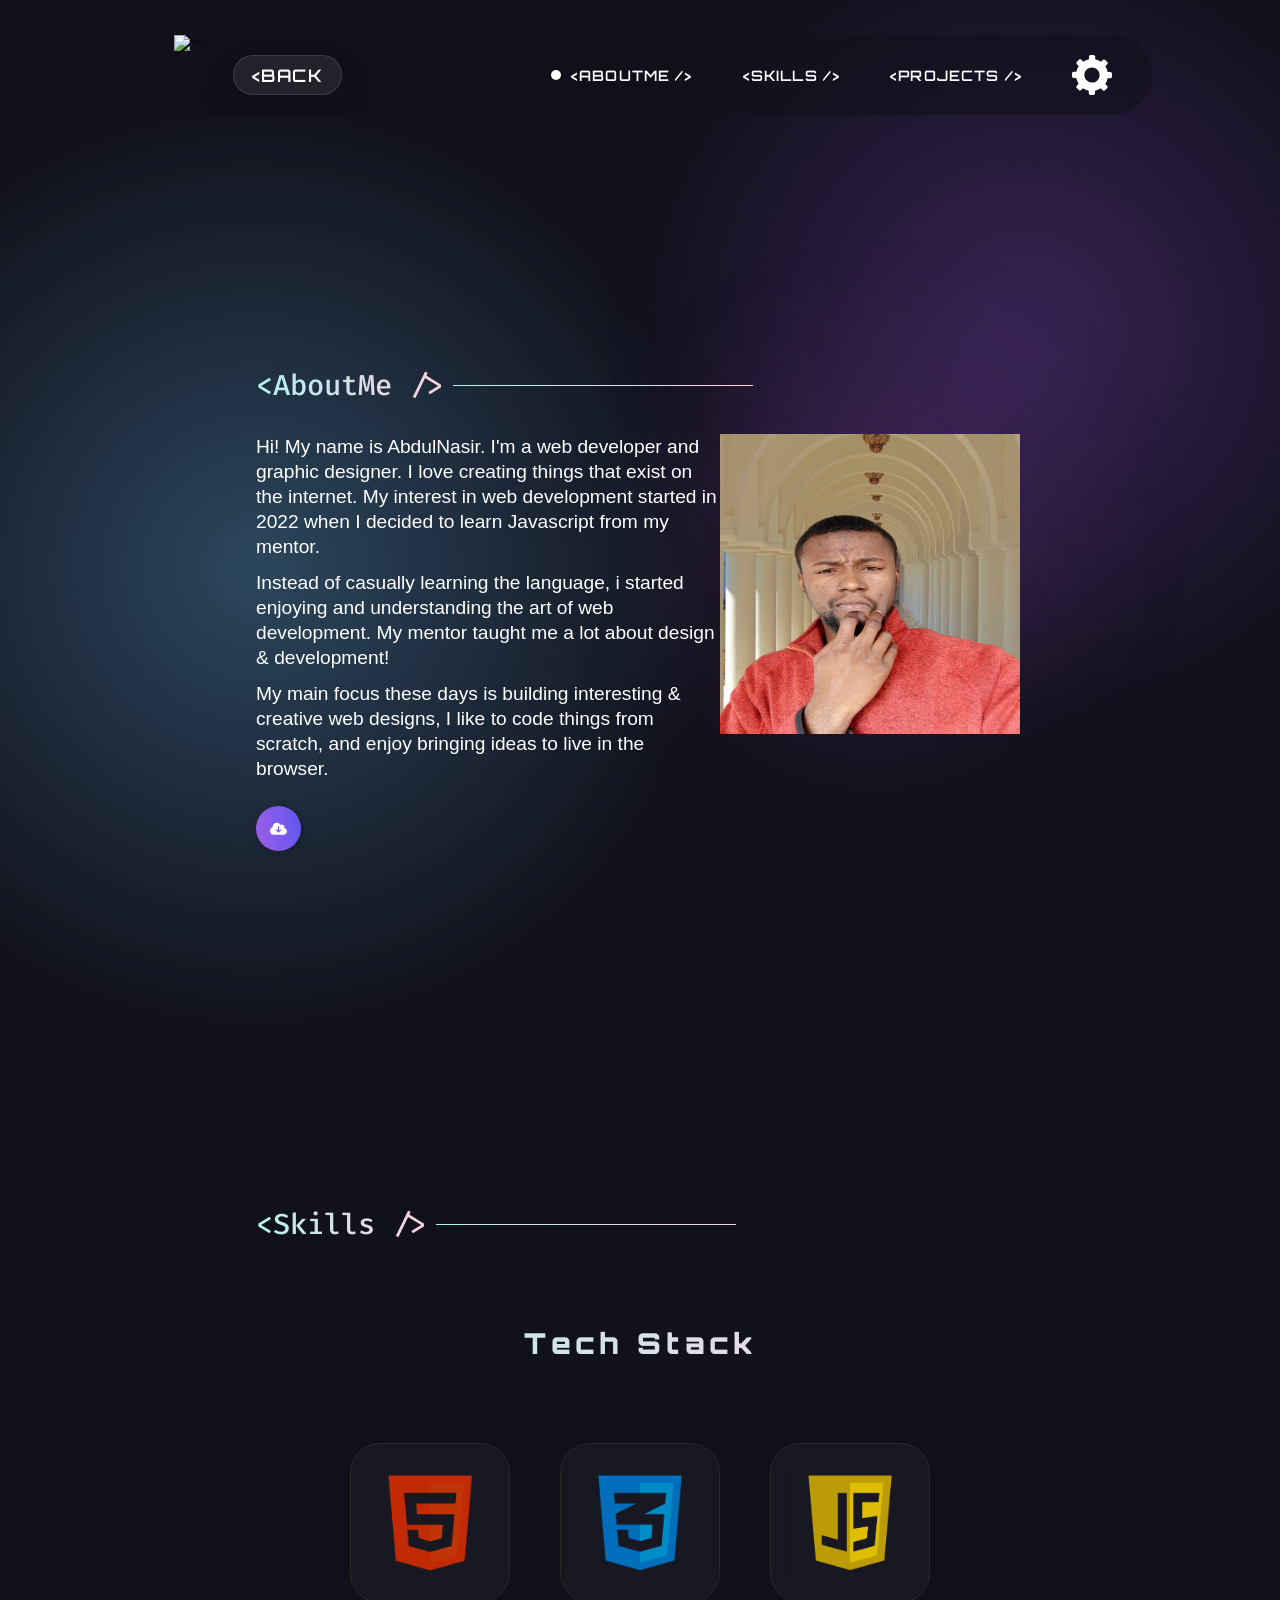
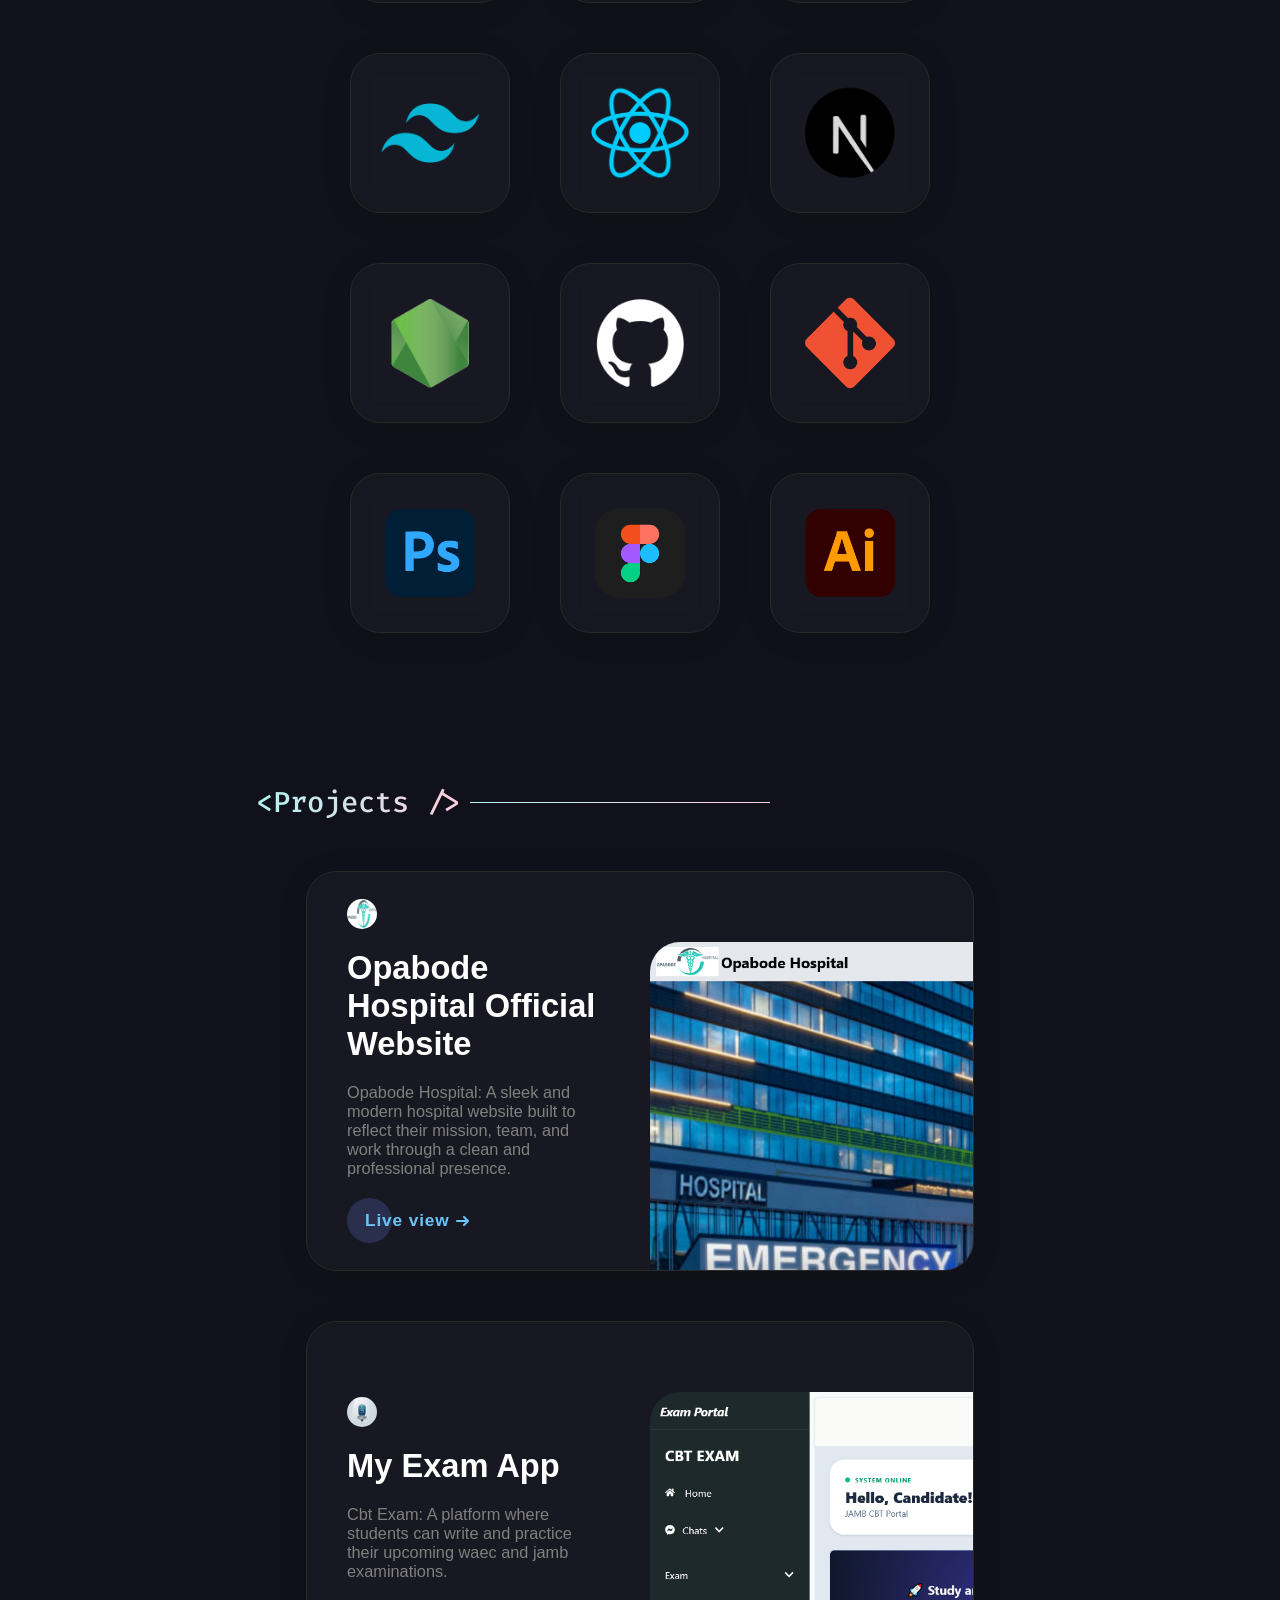
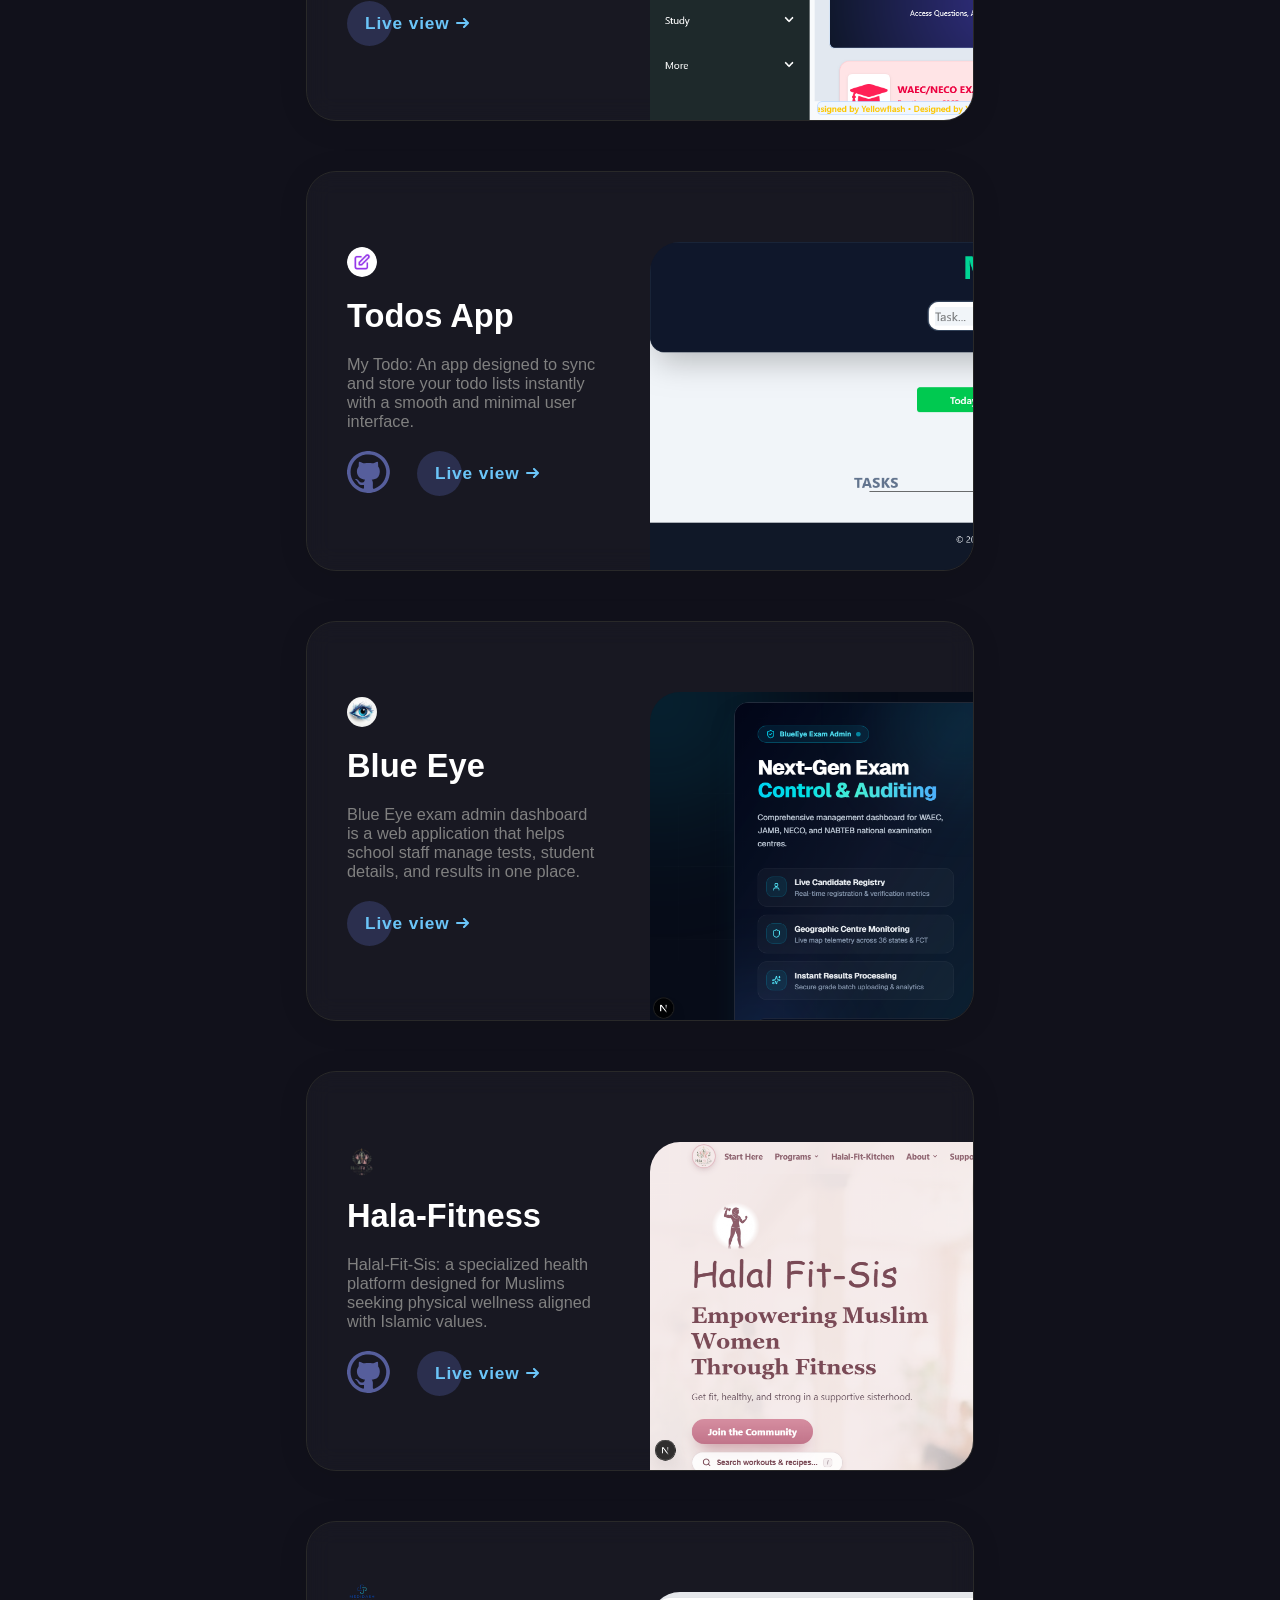
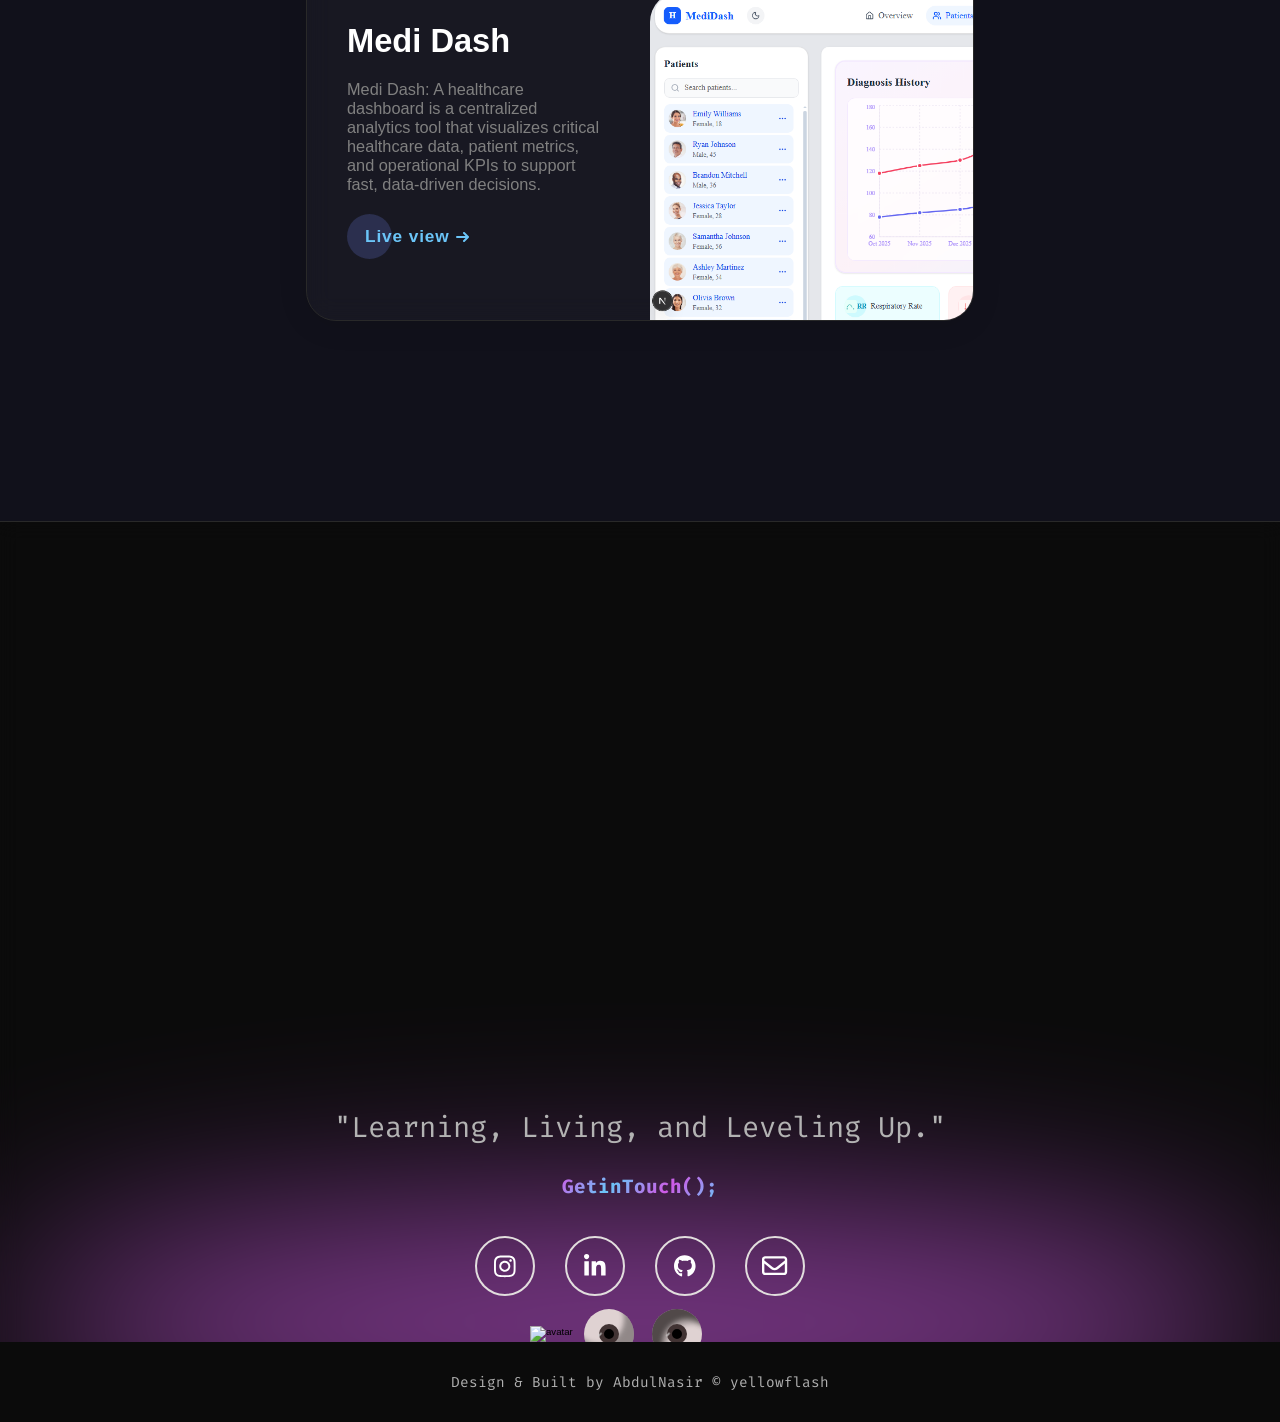
==== commit 47c393eb: "Add lazy loading to below-the-fold images" ====
--- a/portfolio.html
+++ b/portfolio.html
@@ -253,75 +253,89 @@
             <h3 class="frontend-dev-heading" data-aos="fade-up">Tech Stack</h3>
             <ul class="tech-stack-wrapper">
               <li class="tech-stack-box" data-aos="fade-up">
-                <img src="./src/png/htmllogo.png" alt="HTML" /><span
-                  class="tooltip"
-                  >HTML</span
-                >
-              </li>
-              <li class="tech-stack-box" data-aos="fade-up">
-                <img src="./src/png/csslogo.png" alt="CSS" /><span
-                  class="tooltip"
-                  >CSS</span
-                >
-              </li>
-              <li class="tech-stack-box" data-aos="fade-up">
-                <img src="./src/png/jslogo.png" alt="JS" /><span class="tooltip"
-                  >JS</span
-                >
-              </li>
-              <li class="tech-stack-box" data-aos="fade-up">
-                <img src="./src/png/tailwind.png" alt="Tailwind" /><span
-                  class="tooltip"
-                  >TAILWIND</span
-                >
-              </li>
-              <li class="tech-stack-box" data-aos="fade-up">
-                <img src="./src/png/reactlogo.png" alt="React" /><span
-                  class="tooltip"
-                  >REACTJS</span
-                >
-              </li>
-              <li class="tech-stack-box" data-aos="fade-up">
-                <img src="./src/png/nextlogo.png" alt="Next" /><span
-                  class="tooltip"
-                  >NEXTJS</span
-                >
-              </li>
-              <li class="tech-stack-box" data-aos="fade-up">
-                <img src="./src/png/node.png" alt="Node" /><span class="tooltip"
-                  >NODEJS</span
-                >
+                <img
+                  src="./src/png/htmllogo.png"
+                  alt="HTML"
+                  loading="lazy"
+                /><span class="tooltip">HTML</span>
+              </li>
+              <li class="tech-stack-box" data-aos="fade-up">
+                <img
+                  src="./src/png/csslogo.png"
+                  alt="CSS"
+                  loading="lazy"
+                /><span class="tooltip">CSS</span>
+              </li>
+              <li class="tech-stack-box" data-aos="fade-up">
+                <img
+                  src="./src/png/jslogo.png"
+                  alt="JS"
+                  loading="lazy"
+                /><span class="tooltip">JS</span>
+              </li>
+              <li class="tech-stack-box" data-aos="fade-up">
+                <img
+                  src="./src/png/tailwind.png"
+                  alt="Tailwind"
+                  loading="lazy"
+                /><span class="tooltip">TAILWIND</span>
+              </li>
+              <li class="tech-stack-box" data-aos="fade-up">
+                <img
+                  src="./src/png/reactlogo.png"
+                  alt="React"
+                  loading="lazy"
+                /><span class="tooltip">REACTJS</span>
+              </li>
+              <li class="tech-stack-box" data-aos="fade-up">
+                <img
+                  src="./src/png/nextlogo.png"
+                  alt="Next"
+                  loading="lazy"
+                /><span class="tooltip">NEXTJS</span>
+              </li>
+              <li class="tech-stack-box" data-aos="fade-up">
+                <img
+                  src="./src/png/node.png"
+                  alt="Node"
+                  loading="lazy"
+                /><span class="tooltip">NODEJS</span>
               </li>
               <li class="tech-stack-box" data-aos="fade-up">
                 <img
                   src="./src/png/githublogo.png"
                   alt="GitHub"
                   class="needtobeinvert"
+                  loading="lazy"
                 /><span class="tooltip">GITHUB</span>
               </li>
               <li class="tech-stack-box" data-aos="fade-up">
-                <img src="./src/png/gitlogo.png" alt="Git" /><span
-                  class="tooltip"
-                  >GIT</span
-                >
-              </li>
-              <li class="tech-stack-box" data-aos="fade-up">
-                <img src="./src/png/pslogo.png" alt="Photoshop" /><span
-                  class="tooltip"
-                  >ADOBE PS</span
-                >
-              </li>
-              <li class="tech-stack-box" data-aos="fade-up">
-                <img src="./src/png/figmalogo.png" alt="Figma" /><span
-                  class="tooltip"
-                  >FIGMA</span
-                >
-              </li>
-              <li class="tech-stack-box" data-aos="fade-up">
-                <img src="./src/png/ailogo.png" alt="Illustrator" /><span
-                  class="tooltip"
-                  >ADOBE AI</span
-                >
+                <img
+                  src="./src/png/gitlogo.png"
+                  alt="Git"
+                  loading="lazy"
+                /><span class="tooltip">GIT</span>
+              </li>
+              <li class="tech-stack-box" data-aos="fade-up">
+                <img
+                  src="./src/png/pslogo.png"
+                  alt="Photoshop"
+                  loading="lazy"
+                /><span class="tooltip">ADOBE PS</span>
+              </li>
+              <li class="tech-stack-box" data-aos="fade-up">
+                <img
+                  src="./src/png/figmalogo.png"
+                  alt="Figma"
+                  loading="lazy"
+                /><span class="tooltip">FIGMA</span>
+              </li>
+              <li class="tech-stack-box" data-aos="fade-up">
+                <img
+                  src="./src/png/ailogo.png"
+                  alt="Illustrator"
+                  loading="lazy"
+                /><span class="tooltip">ADOBE AI</span>
               </li>
             </ul>
           </div>
@@ -344,6 +358,7 @@
                     src="src/webp/hospital image.png"
                     alt="hospital"
                     class="faviconforProject"
+                    loading="lazy"
                   />
                   <article class="ProjectHeading">
                     Opabode Hospital Official Website
@@ -369,6 +384,7 @@
                   <img
                     src="src/webp/opabode hospital.png"
                     alt="opabode hospital preview"
+                    loading="lazy"
                   />
                 </div>
               </div>
@@ -382,6 +398,7 @@
                     src="src/ico/exam.ico"
                     alt="exam"
                     class="faviconforProject"
+                    loading="lazy"
                   />
                   <article class="ProjectHeading">My Exam App</article>
                   <p class="ProjectDescription">
@@ -401,7 +418,11 @@
                   </div>
                 </div>
                 <div class="image-div">
-                  <img src="src/webp/cbt exam.png" alt="cbt exam preview" />
+                  <img
+                    src="src/webp/cbt exam.png"
+                    alt="cbt exam preview"
+                    loading="lazy"
+                  />
                 </div>
               </div>
             </div>
@@ -414,6 +435,7 @@
                     src="src/ico/notesync-favicon.ico"
                     alt="notesync"
                     class="faviconforProject"
+                    loading="lazy"
                   />
                   <article class="ProjectHeading">Todos App</article>
                   <p class="ProjectDescription">
@@ -425,7 +447,7 @@
                       href="https://github.com/yellowflash-1992/My-Todos-App"
                       target="_blank"
                       class="github-redirect"
-                      ><img src="src/svg/github.svg" alt="github"
+                      ><img src="src/svg/github.svg" alt="github" loading="lazy"
                     /></a>
                     <a
                       href="https://yellowflash-1992.github.io/My-Todos-App/"
@@ -439,7 +461,11 @@
                   </div>
                 </div>
                 <div class="image-div">
-                  <img src="src/webp/todo.png" alt="todo preview" />
+                  <img
+                    src="src/webp/todo.png"
+                    alt="todo preview"
+                    loading="lazy"
+                  />
                 </div>
               </div>
             </div>
@@ -452,6 +478,7 @@
                     src="src/ico/best blue.jpg"
                     alt="wyd"
                     class="faviconforProject"
+                    loading="lazy"
                   />
                   <article class="ProjectHeading">Blue Eye</article>
                   <p class="ProjectDescription">
@@ -472,7 +499,11 @@
                   </div>
                 </div>
                 <div class="image-div">
-                  <img src="src/webp/blue-eye.PNG" alt="wyd preview" />
+                  <img
+                    src="src/webp/blue-eye.PNG"
+                    alt="wyd preview"
+                    loading="lazy"
+                  />
                 </div>
               </div>
             </div>
@@ -485,6 +516,7 @@
                     src="src/webp/fit.png"
                     alt="pexelicon"
                     class="faviconforProject"
+                    loading="lazy"
                   />
                   <article class="ProjectHeading">Hala-Fitness</article>
                   <p class="ProjectDescription">
@@ -497,7 +529,7 @@
                       href="https://github.com/yellowflash-1992/New-Halal-Website.git"
                       target="_blank"
                       class="github-redirect"
-                      ><img src="src/svg/github.svg" alt="github"
+                      ><img src="src/svg/github.svg" alt="github" loading="lazy"
                     /></a>
                     <a
                       href="https://yellowflash-1992.github.io/New-Halal-Website/"
@@ -511,7 +543,11 @@
                   </div>
                 </div>
                 <div class="image-div">
-                  <img src="src/webp/hala.PNG" alt="pexelicon preview" />
+                  <img
+                    src="src/webp/hala.PNG"
+                    alt="pexelicon preview"
+                    loading="lazy"
+                  />
                 </div>
               </div>
             </div>
@@ -524,6 +560,7 @@
                     src="src/webp/medidash.png"
                     alt="lunetra"
                     class="faviconforProject"
+                    loading="lazy"
                   />
                   <article class="ProjectHeading">Medi Dash</article>
                   <p class="ProjectDescription">
@@ -545,7 +582,11 @@
                   </div>
                 </div>
                 <div class="image-div">
-                  <img src="src/webp/medidashpage.PNG" alt="lunetra preview" />
+                  <img
+                    src="src/webp/medidashpage.PNG"
+                    alt="lunetra preview"
+                    loading="lazy"
+                  />
                 </div>
               </div>
             </div>
@@ -607,10 +648,11 @@
           <div class="footer-avatar-container">
             <img
               src="src/png/footer-avatar-vinod.png"
-              alt="avatar"
-              class="footer-avatar-img"
-              id="footer-wala-avatar"
-            />
+alt="avatar"
+                class="footer-avatar-img"
+                id="footer-wala-avatar"
+                loading="lazy"
+              />
             <div class="footer-avatar-face">
               <div class="footer-avatar-eye footer-left-eye">
                 <div class="footer-pupil"></div>
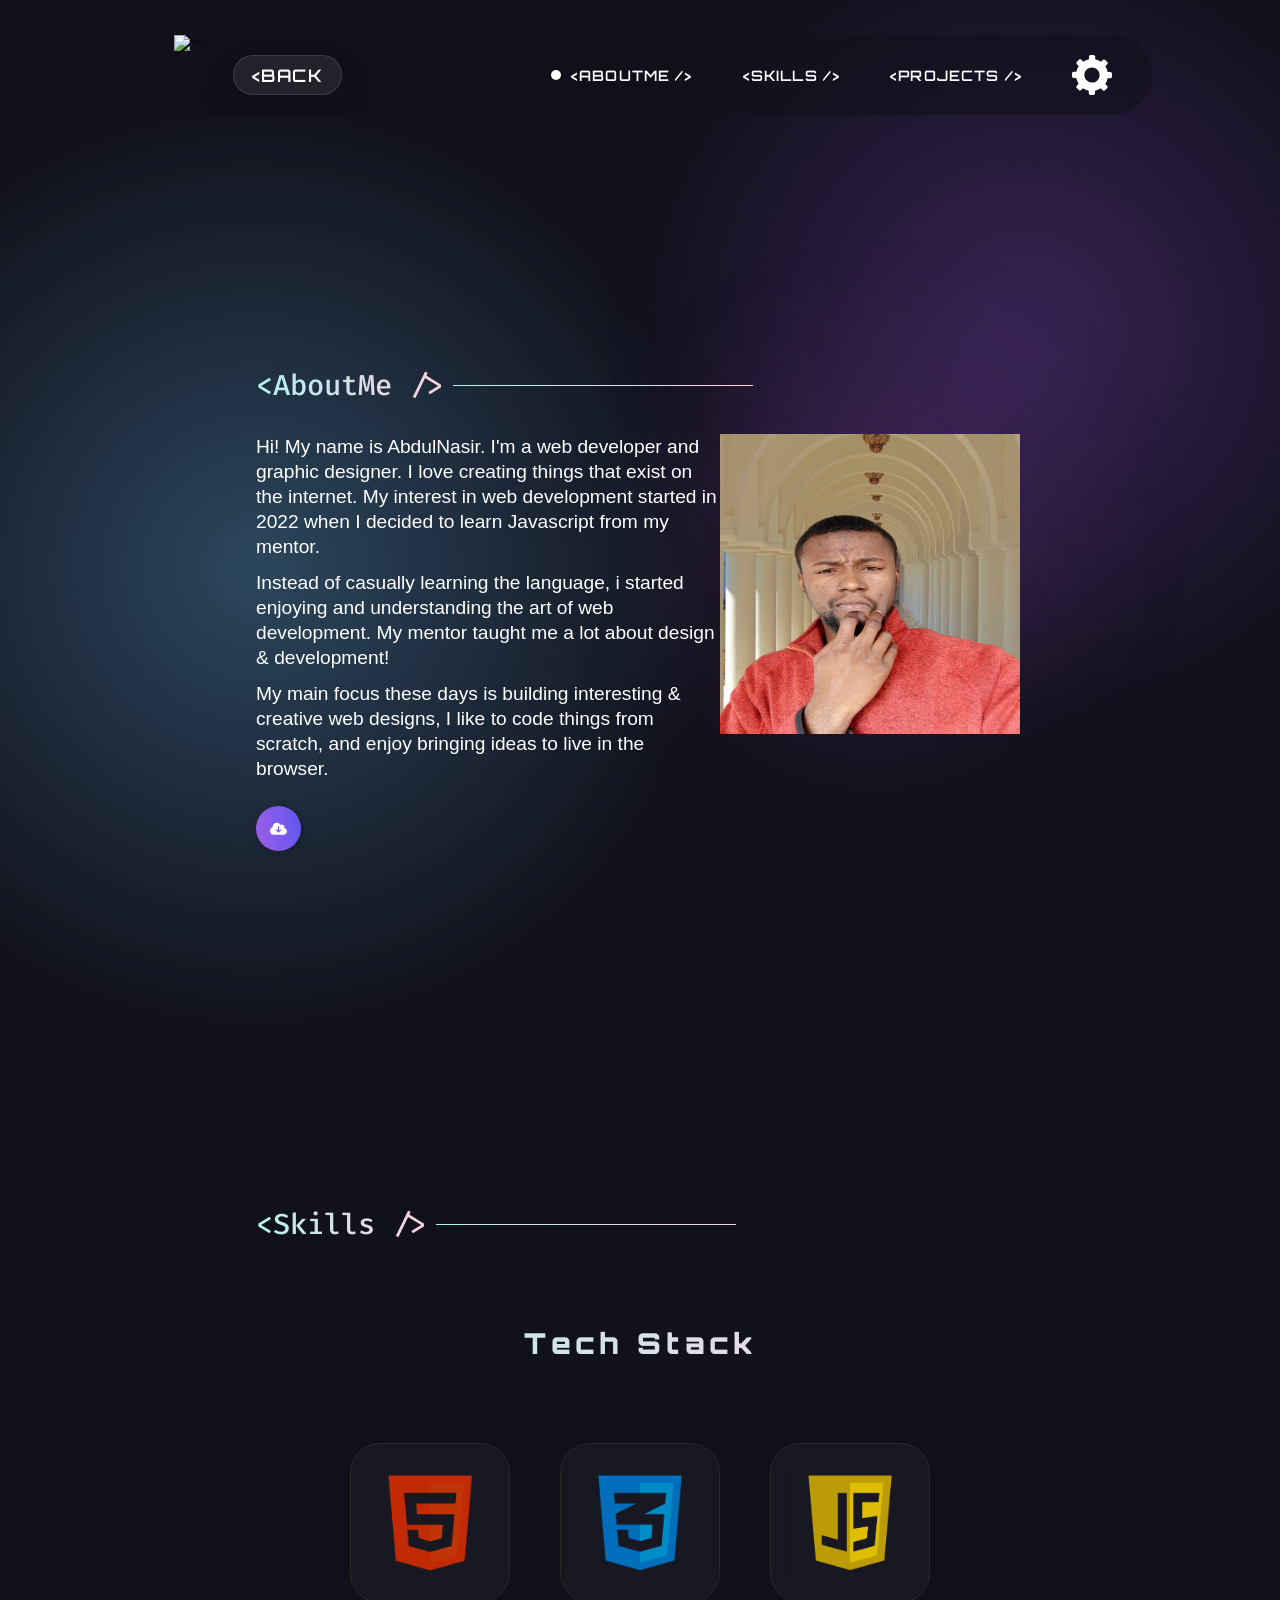
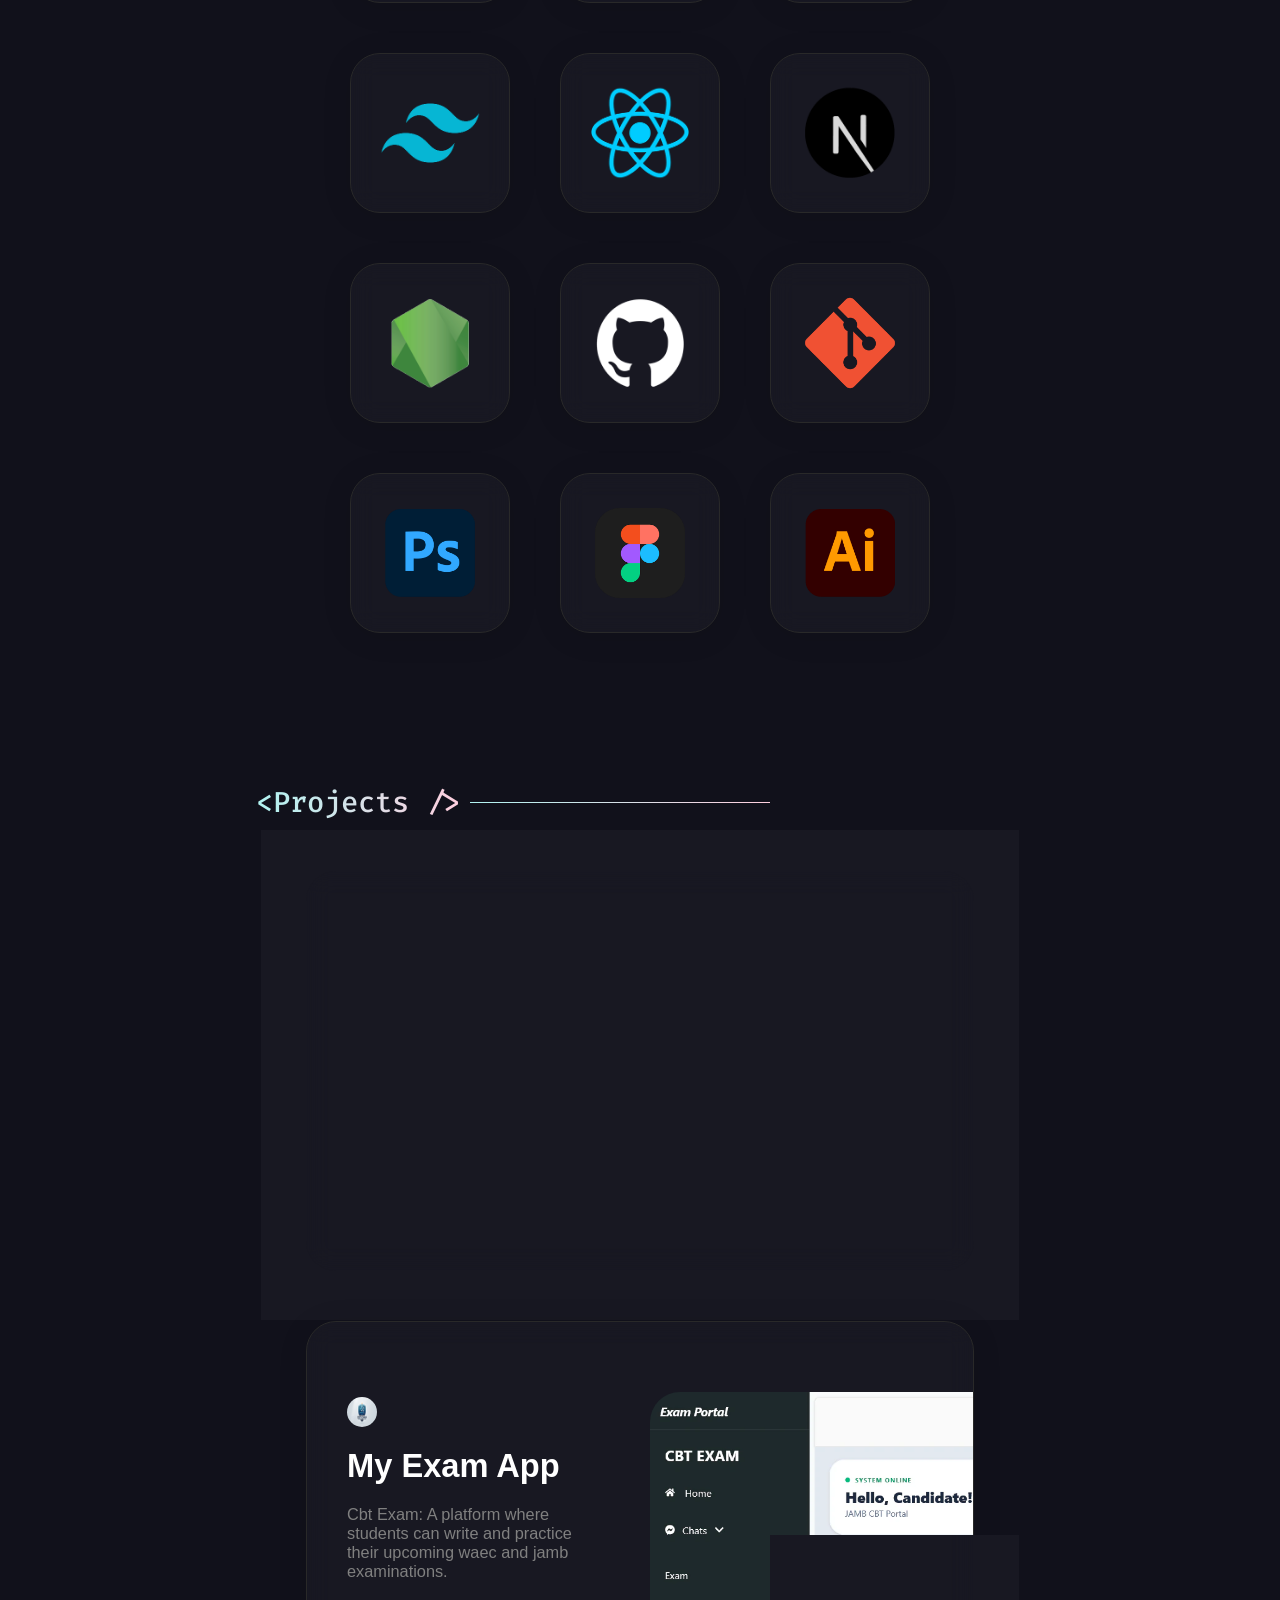
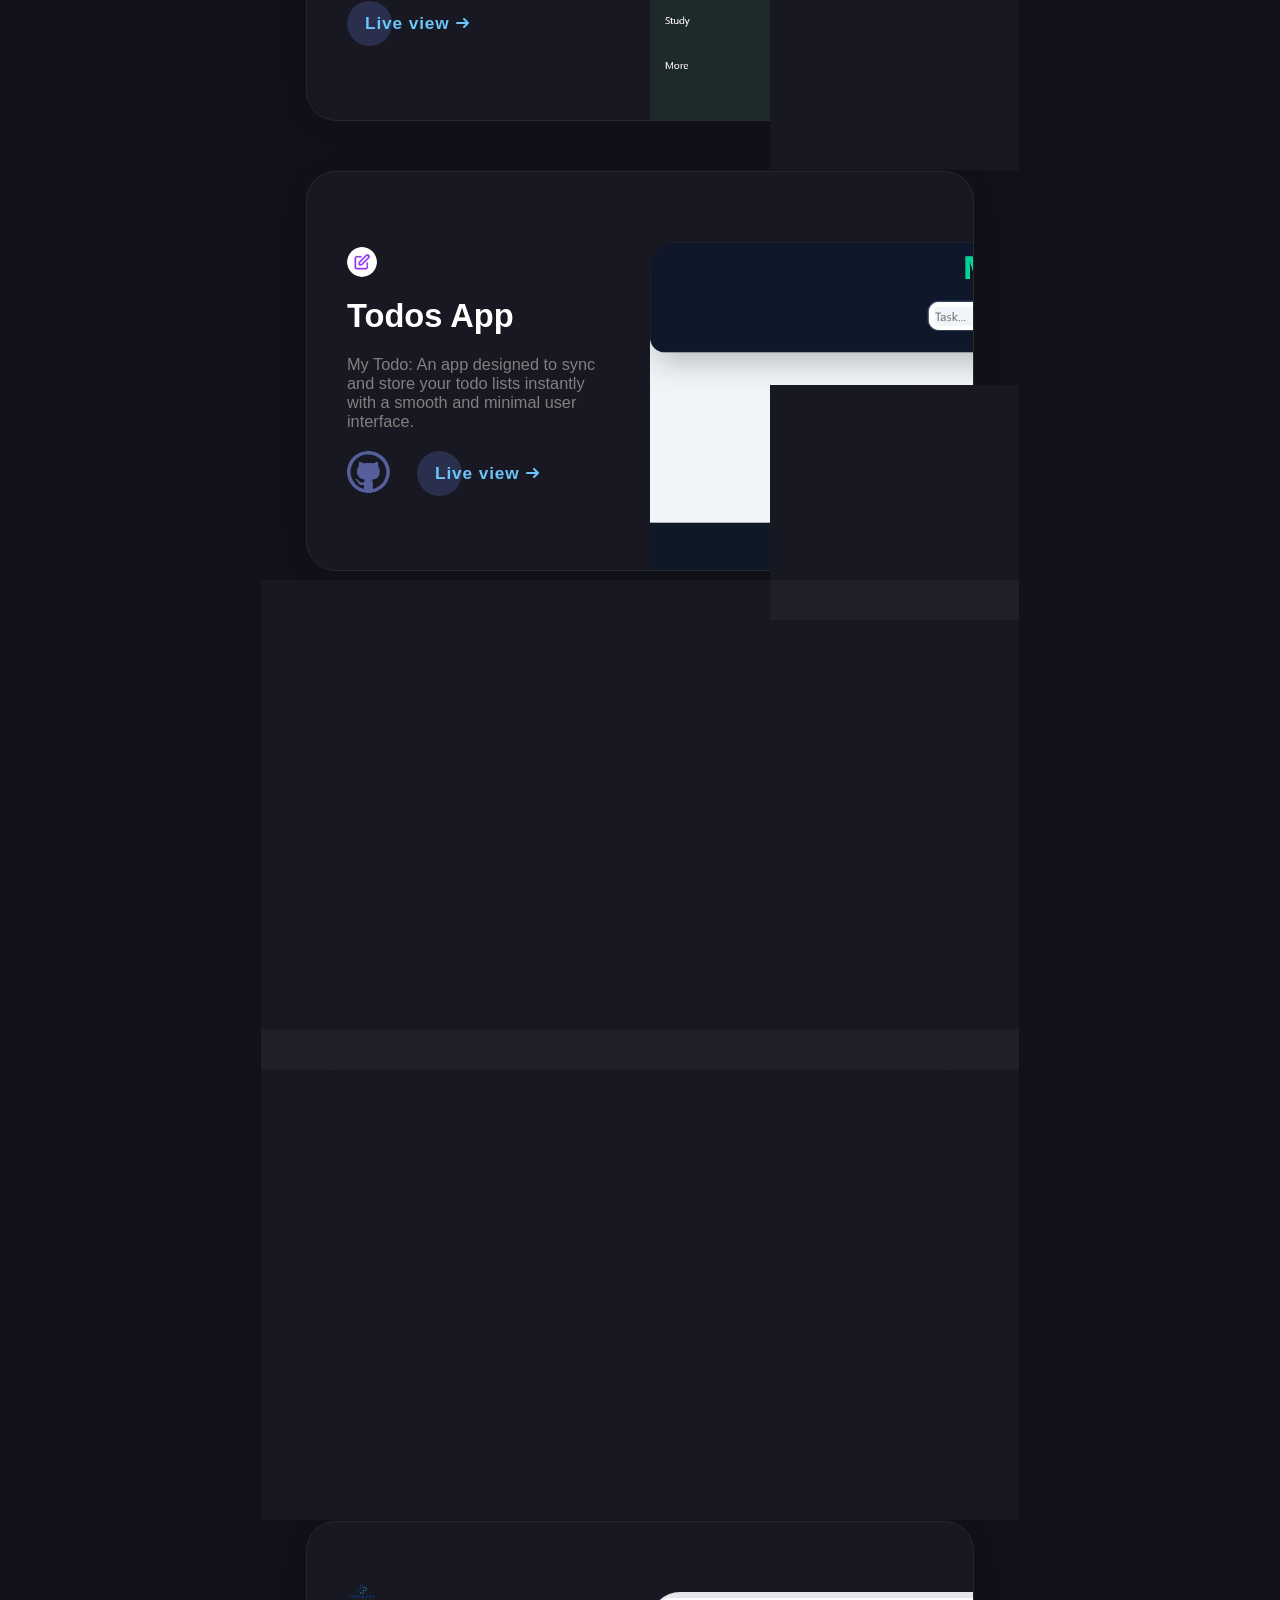
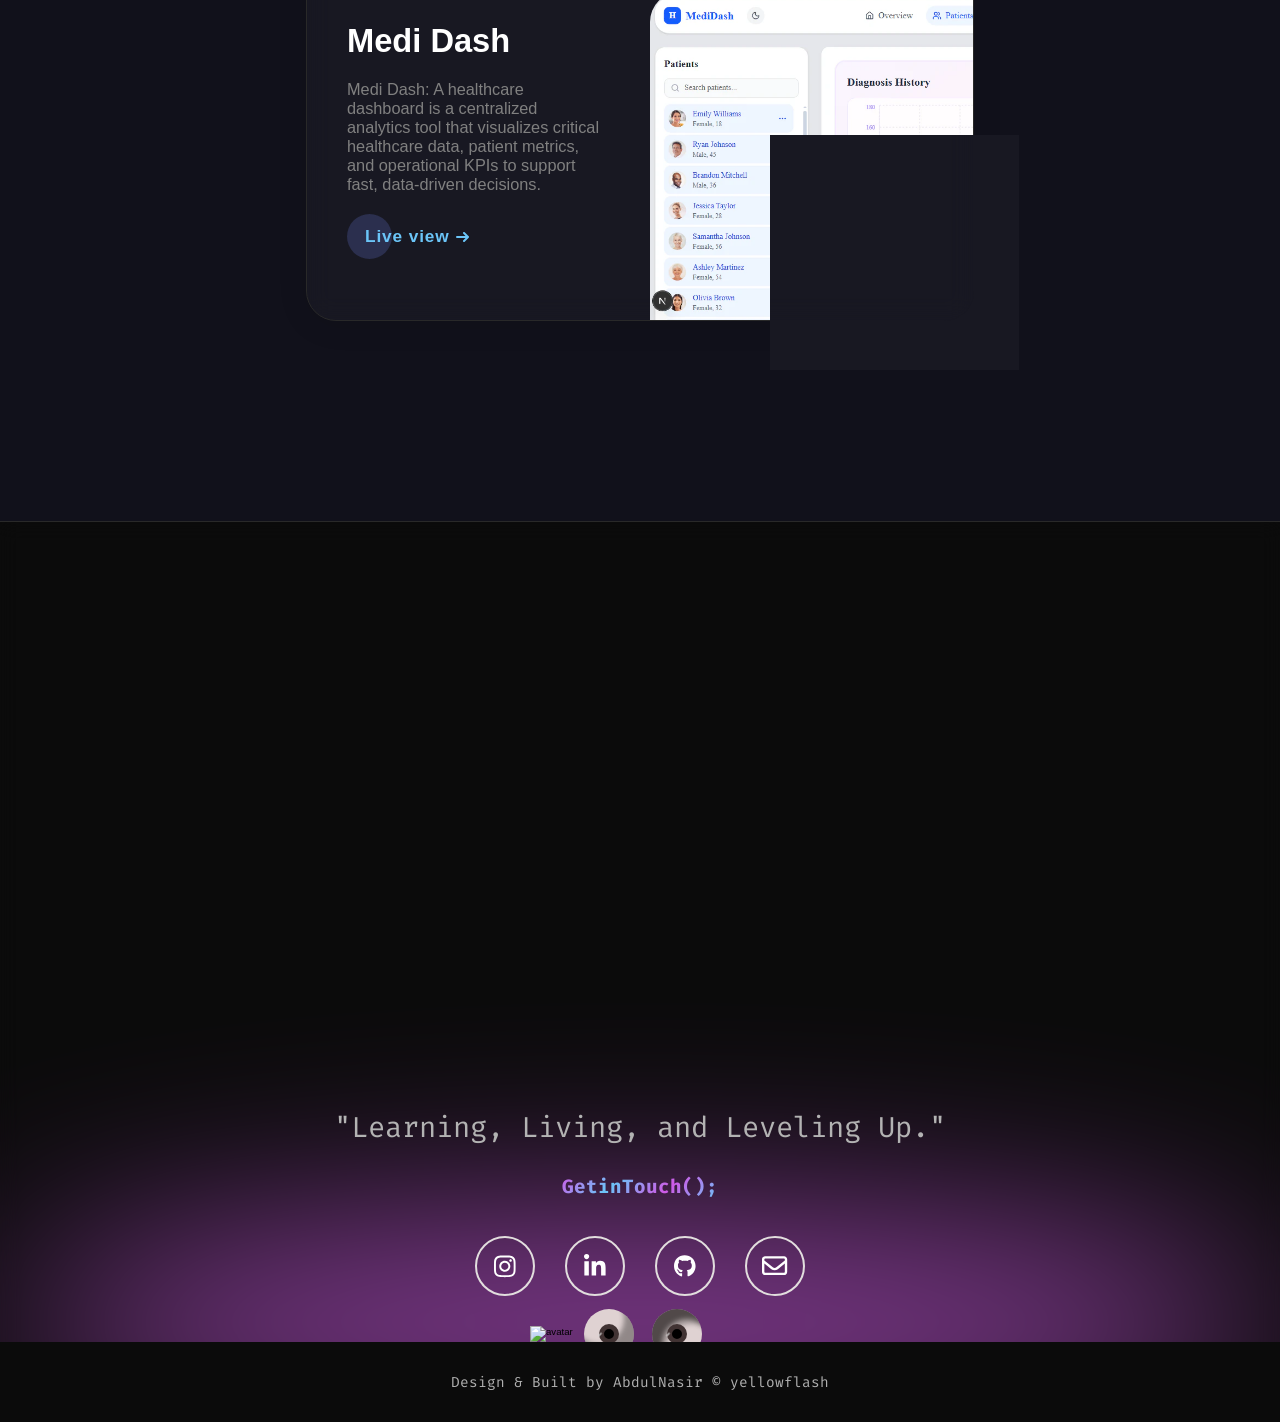
==== commit 054f720d: "Optimize project preview images" ====
--- a/portfolio.html
+++ b/portfolio.html
@@ -382,7 +382,7 @@
                 </div>
                 <div class="image-div">
                   <img
-                    src="src/webp/opabode hospital.png"
+                    src="src/webp/opabode hospital.webp"
                     alt="opabode hospital preview"
                     loading="lazy"
                   />
@@ -419,7 +419,7 @@
                 </div>
                 <div class="image-div">
                   <img
-                    src="src/webp/cbt exam.png"
+                    src="src/webp/cbt exam.webp"
                     alt="cbt exam preview"
                     loading="lazy"
                   />
@@ -462,7 +462,7 @@
                 </div>
                 <div class="image-div">
                   <img
-                    src="src/webp/todo.png"
+                    src="src/webp/todo.webp"
                     alt="todo preview"
                     loading="lazy"
                   />
@@ -500,7 +500,7 @@
                 </div>
                 <div class="image-div">
                   <img
-                    src="src/webp/blue-eye.PNG"
+                    src="src/webp/blue-eye.webp"
                     alt="wyd preview"
                     loading="lazy"
                   />
@@ -544,7 +544,7 @@
                 </div>
                 <div class="image-div">
                   <img
-                    src="src/webp/hala.PNG"
+                    src="src/webp/hala.webp"
                     alt="pexelicon preview"
                     loading="lazy"
                   />
@@ -583,7 +583,7 @@
                 </div>
                 <div class="image-div">
                   <img
-                    src="src/webp/medidashpage.PNG"
+                    src="src/webp/medidashpage.webp"
                     alt="lunetra preview"
                     loading="lazy"
                   />
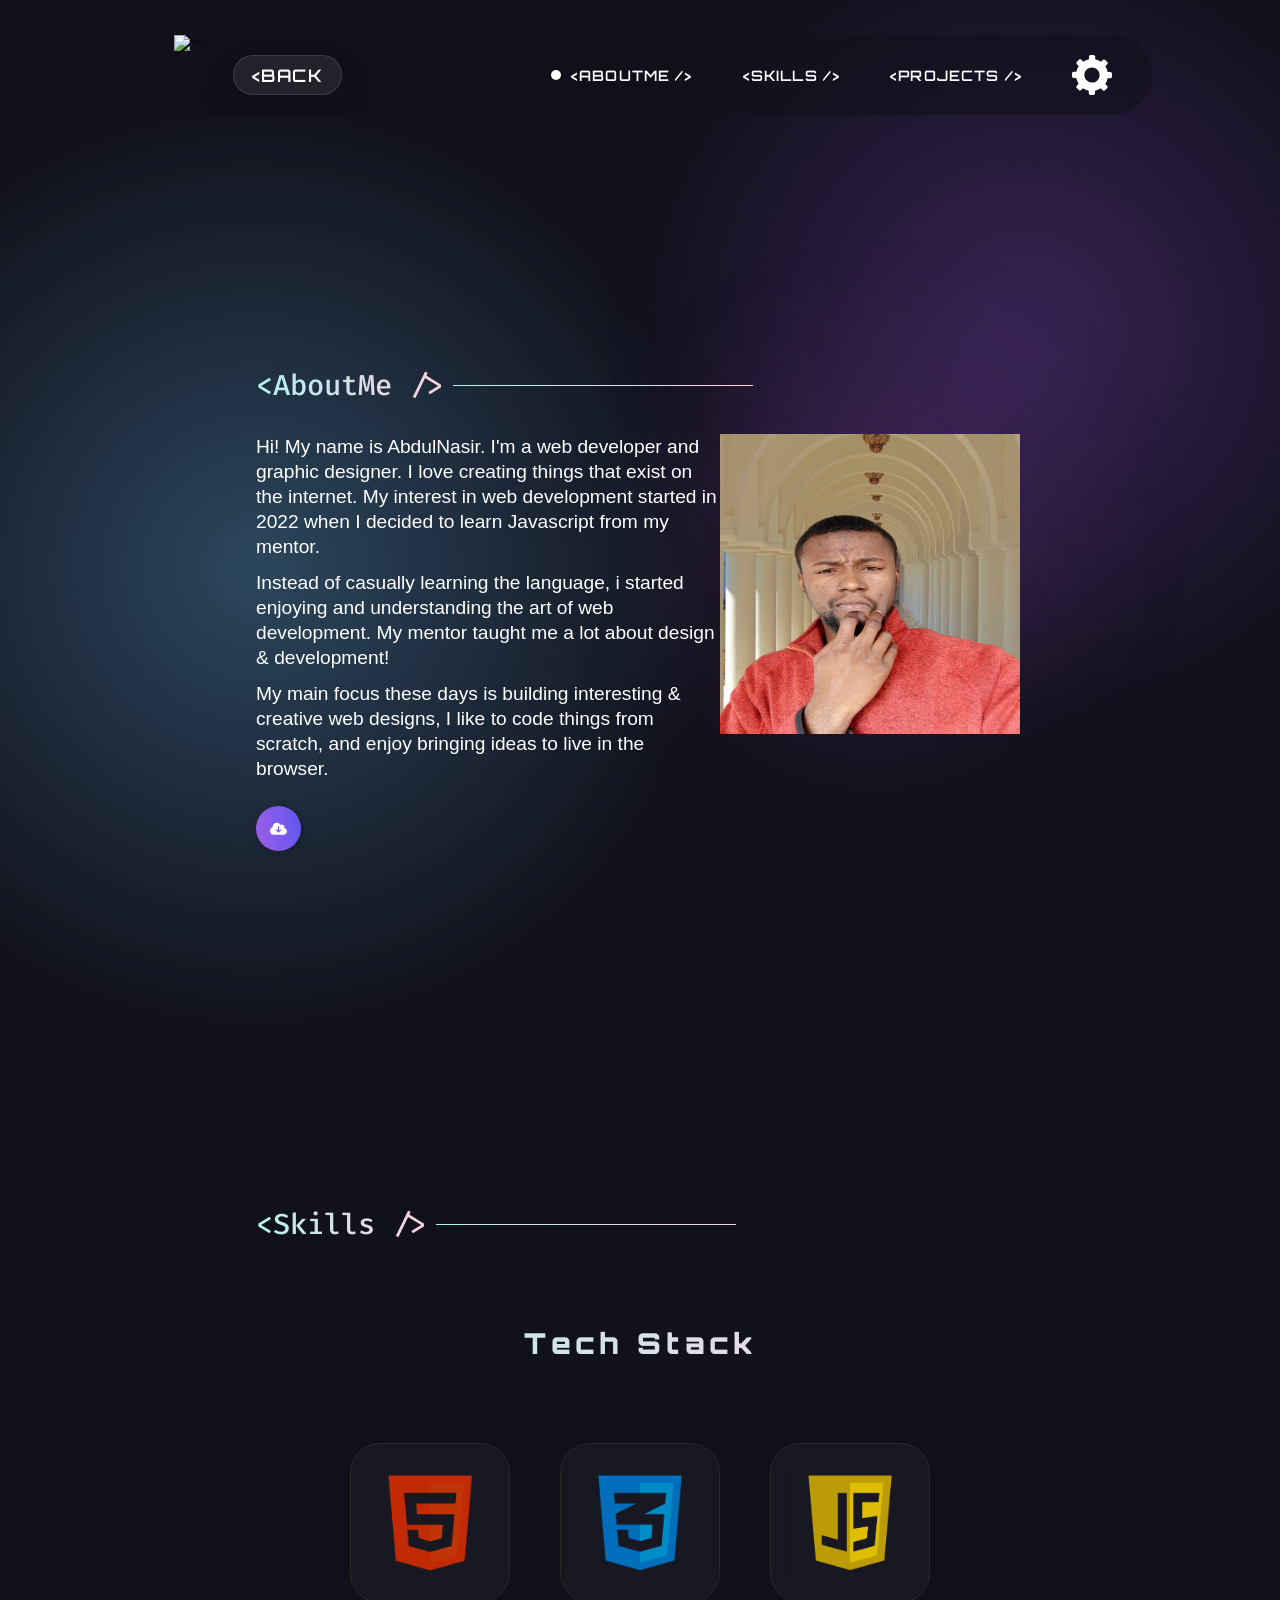
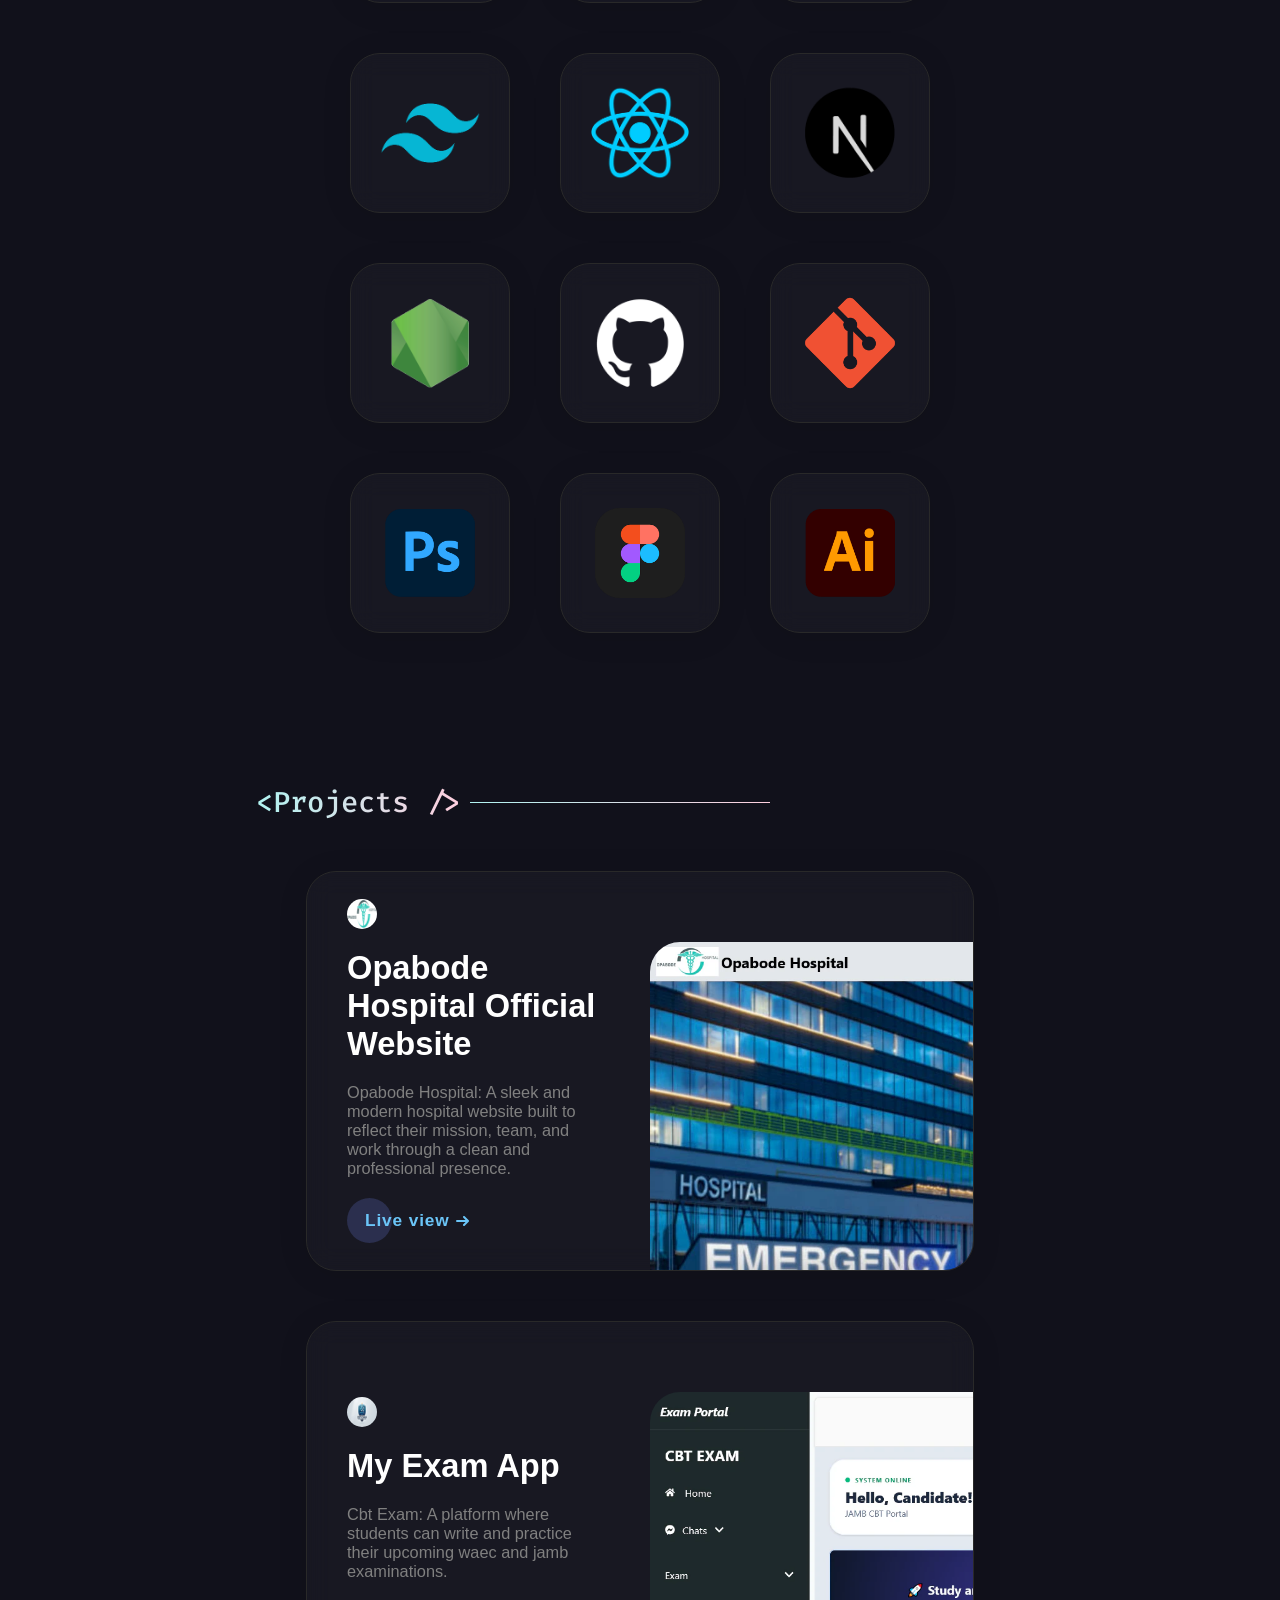
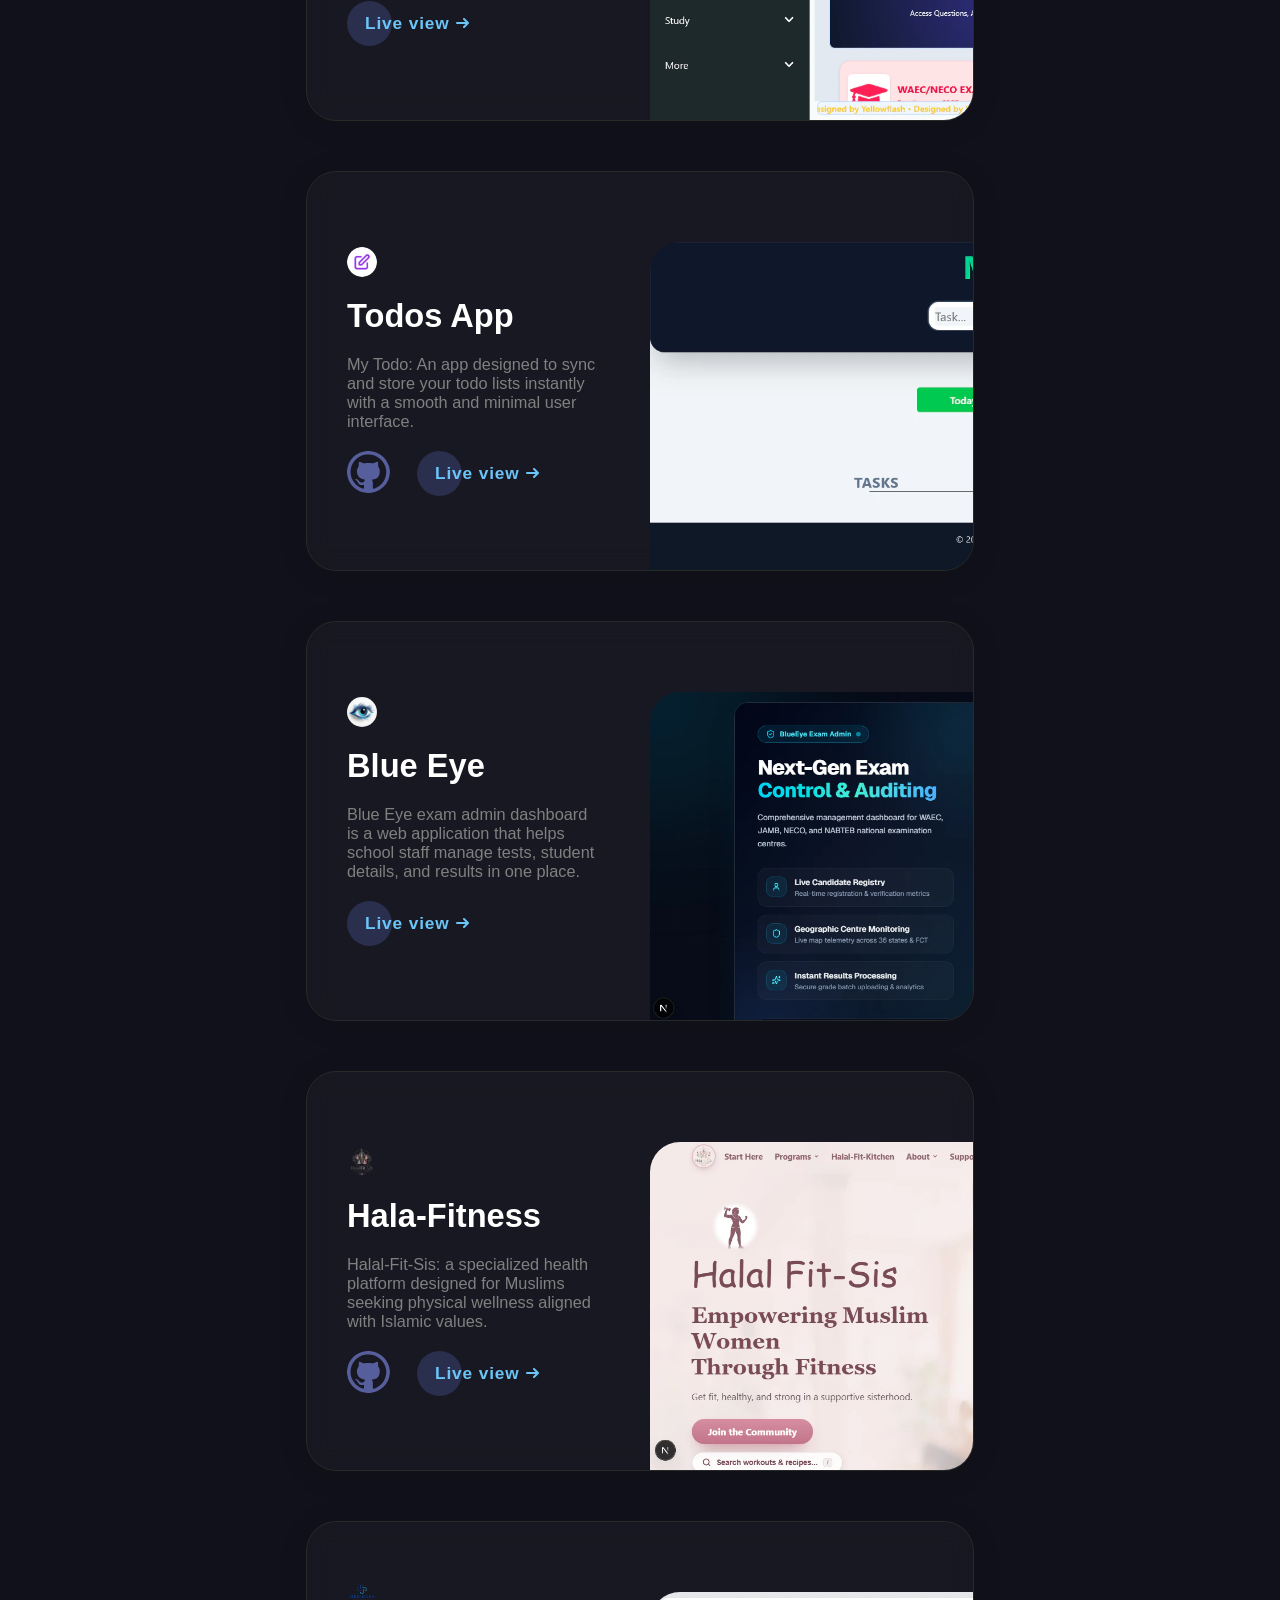
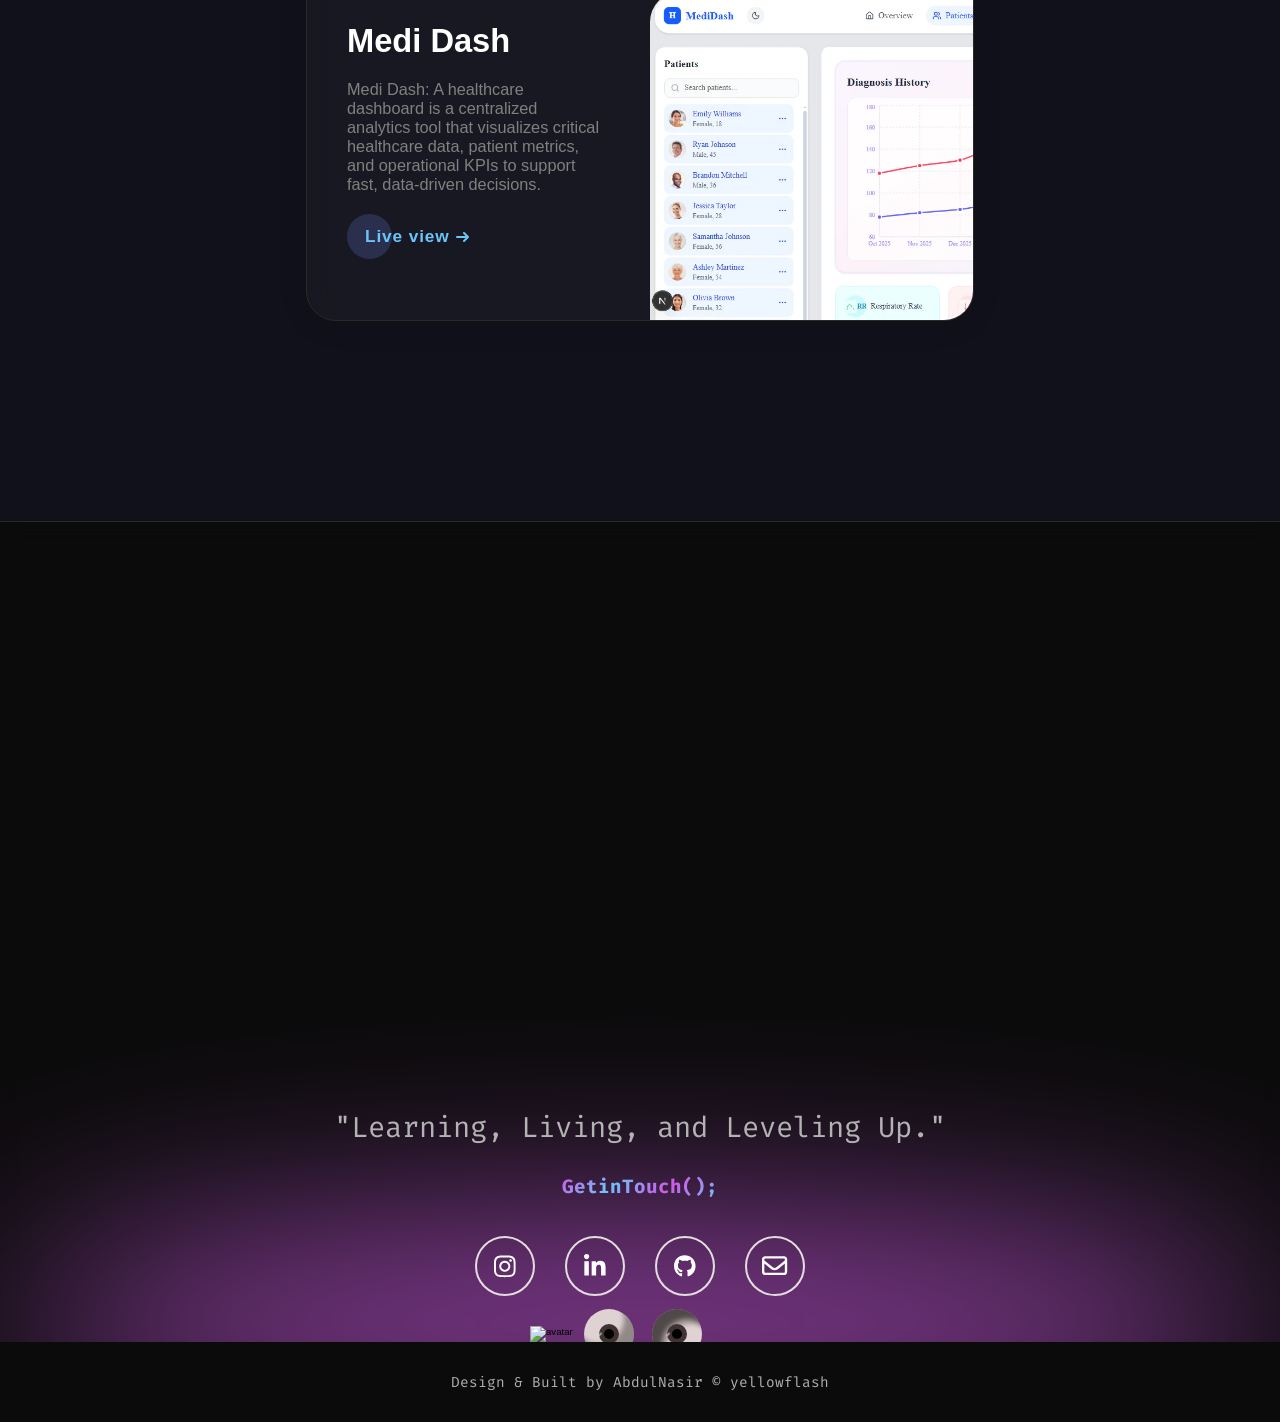
==== commit 5132b2cf: "Optimize project card icons" ====
--- a/portfolio.html
+++ b/portfolio.html
@@ -395,7 +395,7 @@
               <div class="project-box project-box2">
                 <div class="info-div">
                   <img
-                    src="src/ico/exam.ico"
+                    src="src/ico/exam-64.png"
                     alt="exam"
                     class="faviconforProject"
                     loading="lazy"
@@ -475,7 +475,7 @@
               <div class="project-box project-box2">
                 <div class="info-div">
                   <img
-                    src="src/ico/best blue.jpg"
+                    src="src/ico/best blue-64.jpg"
                     alt="wyd"
                     class="faviconforProject"
                     loading="lazy"
@@ -513,7 +513,7 @@
               <div class="project-box project-box2">
                 <div class="info-div">
                   <img
-                    src="src/webp/fit.png"
+                    src="src/webp/fit-64.png"
                     alt="pexelicon"
                     class="faviconforProject"
                     loading="lazy"
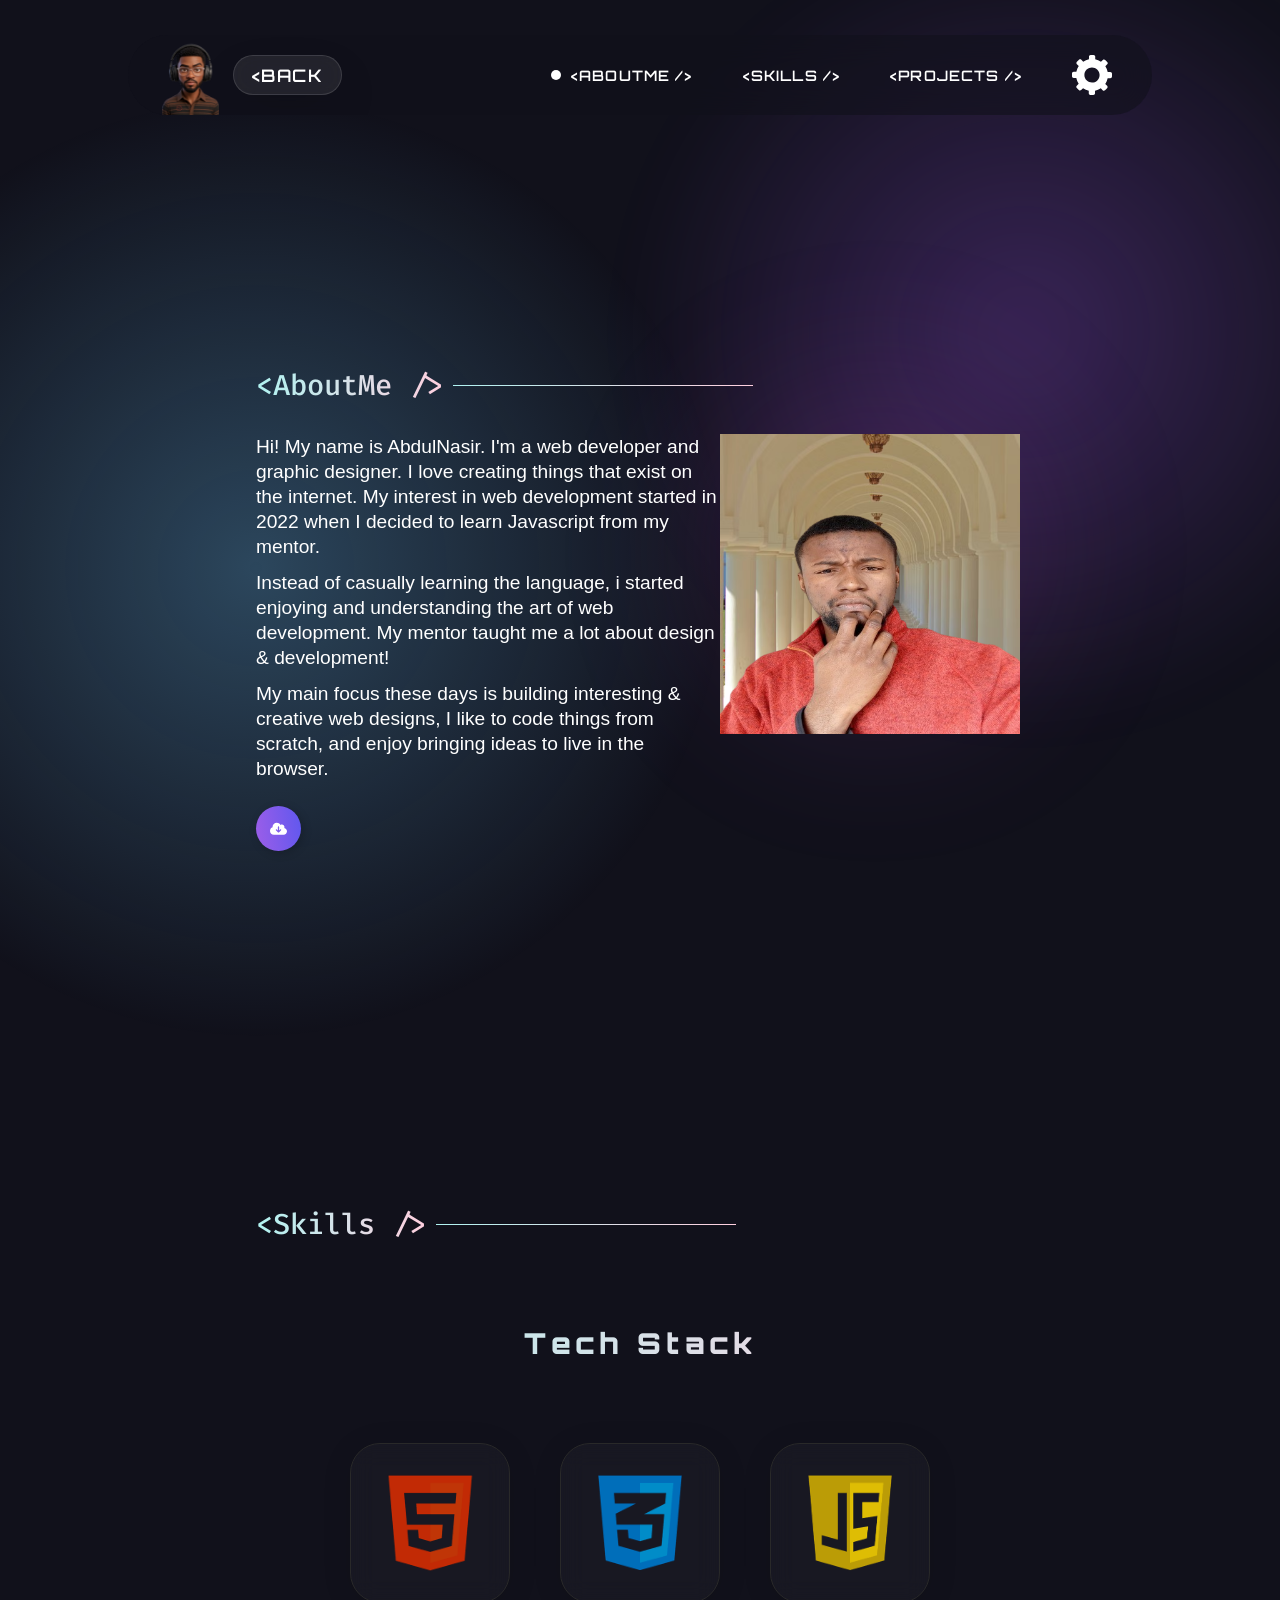
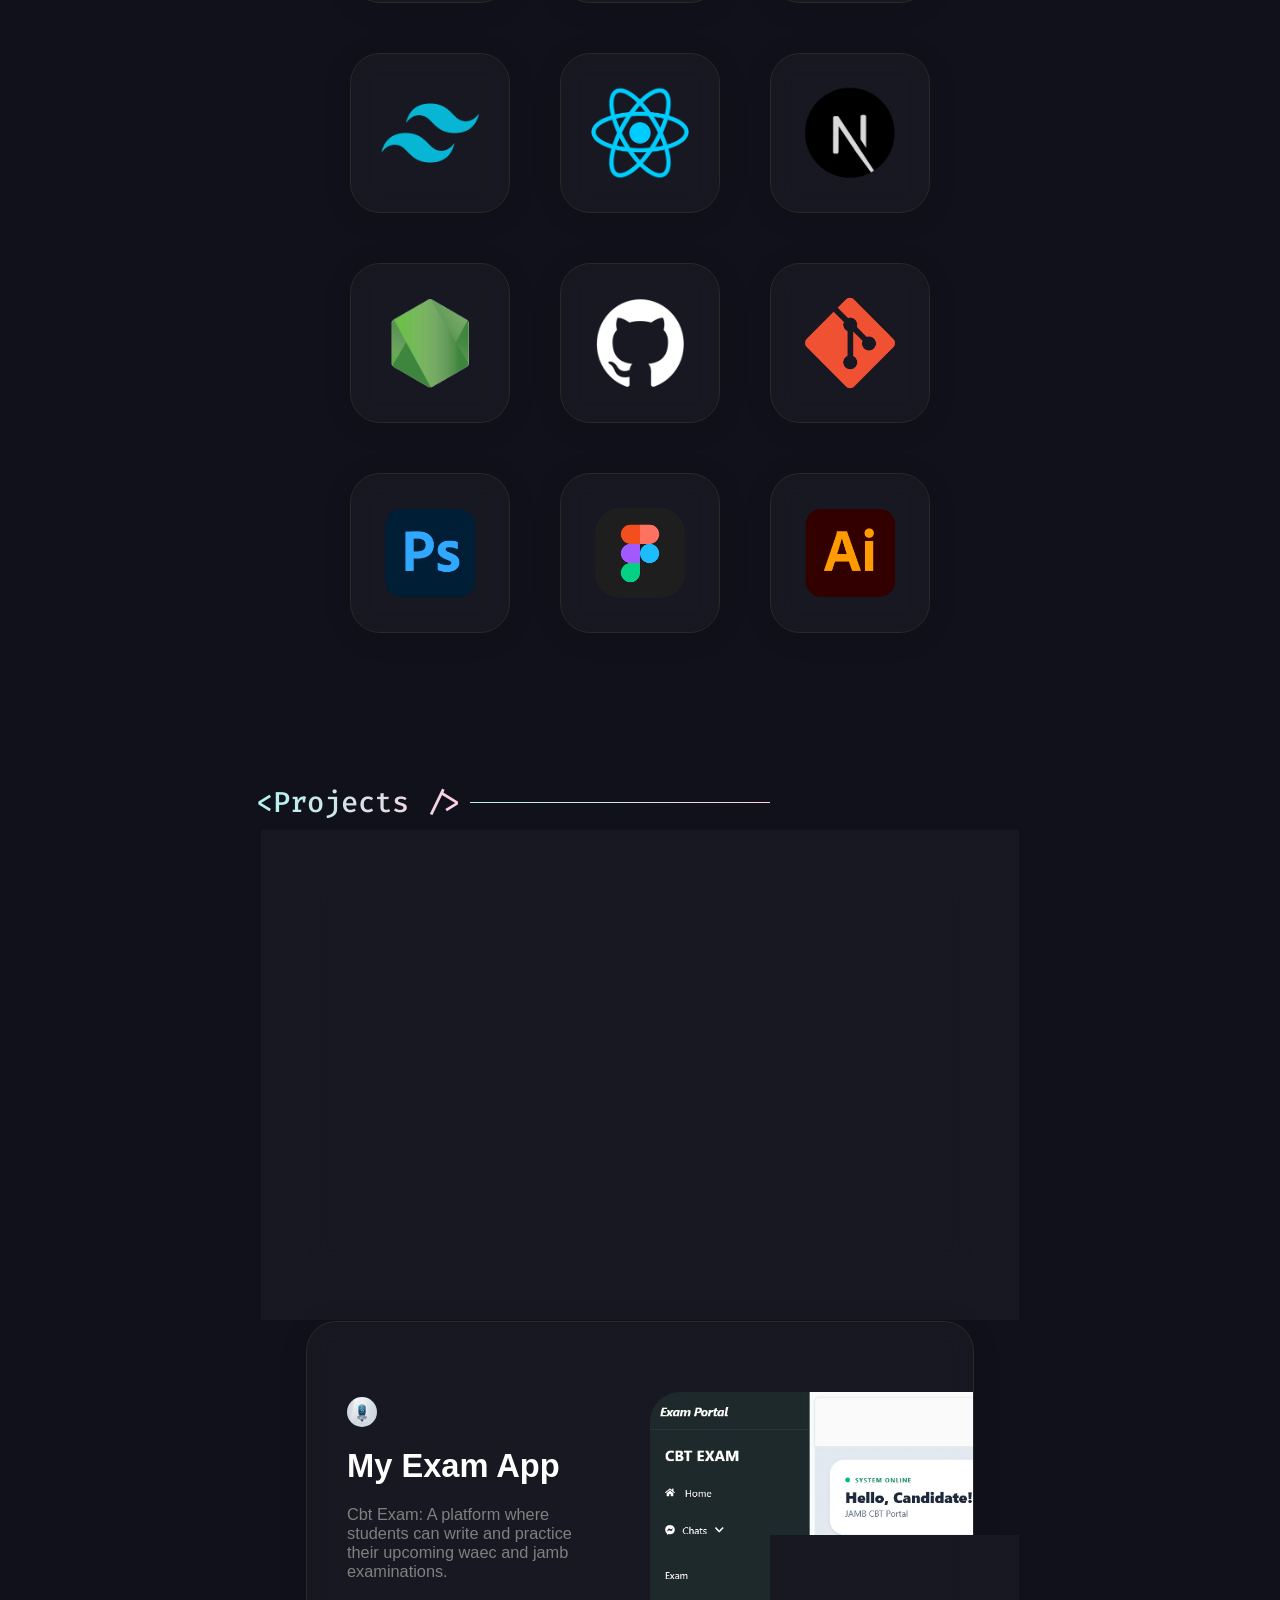
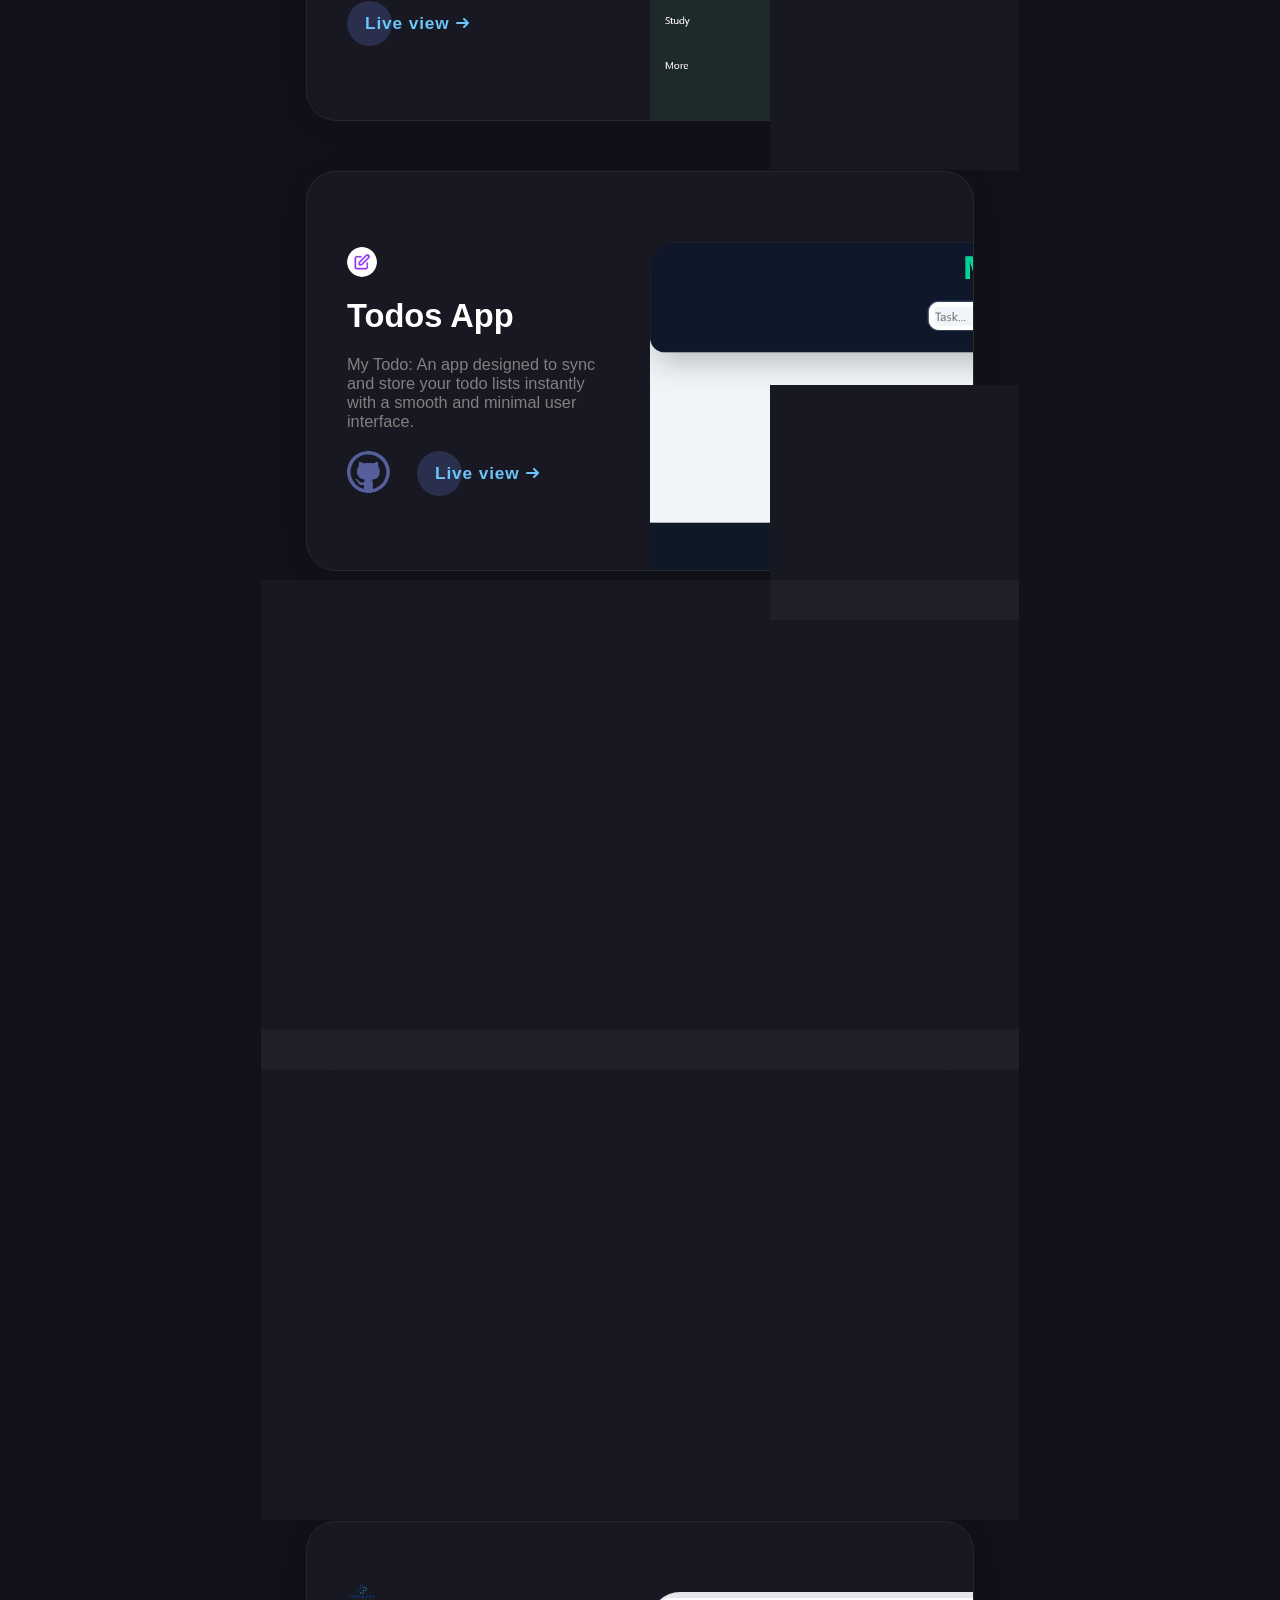
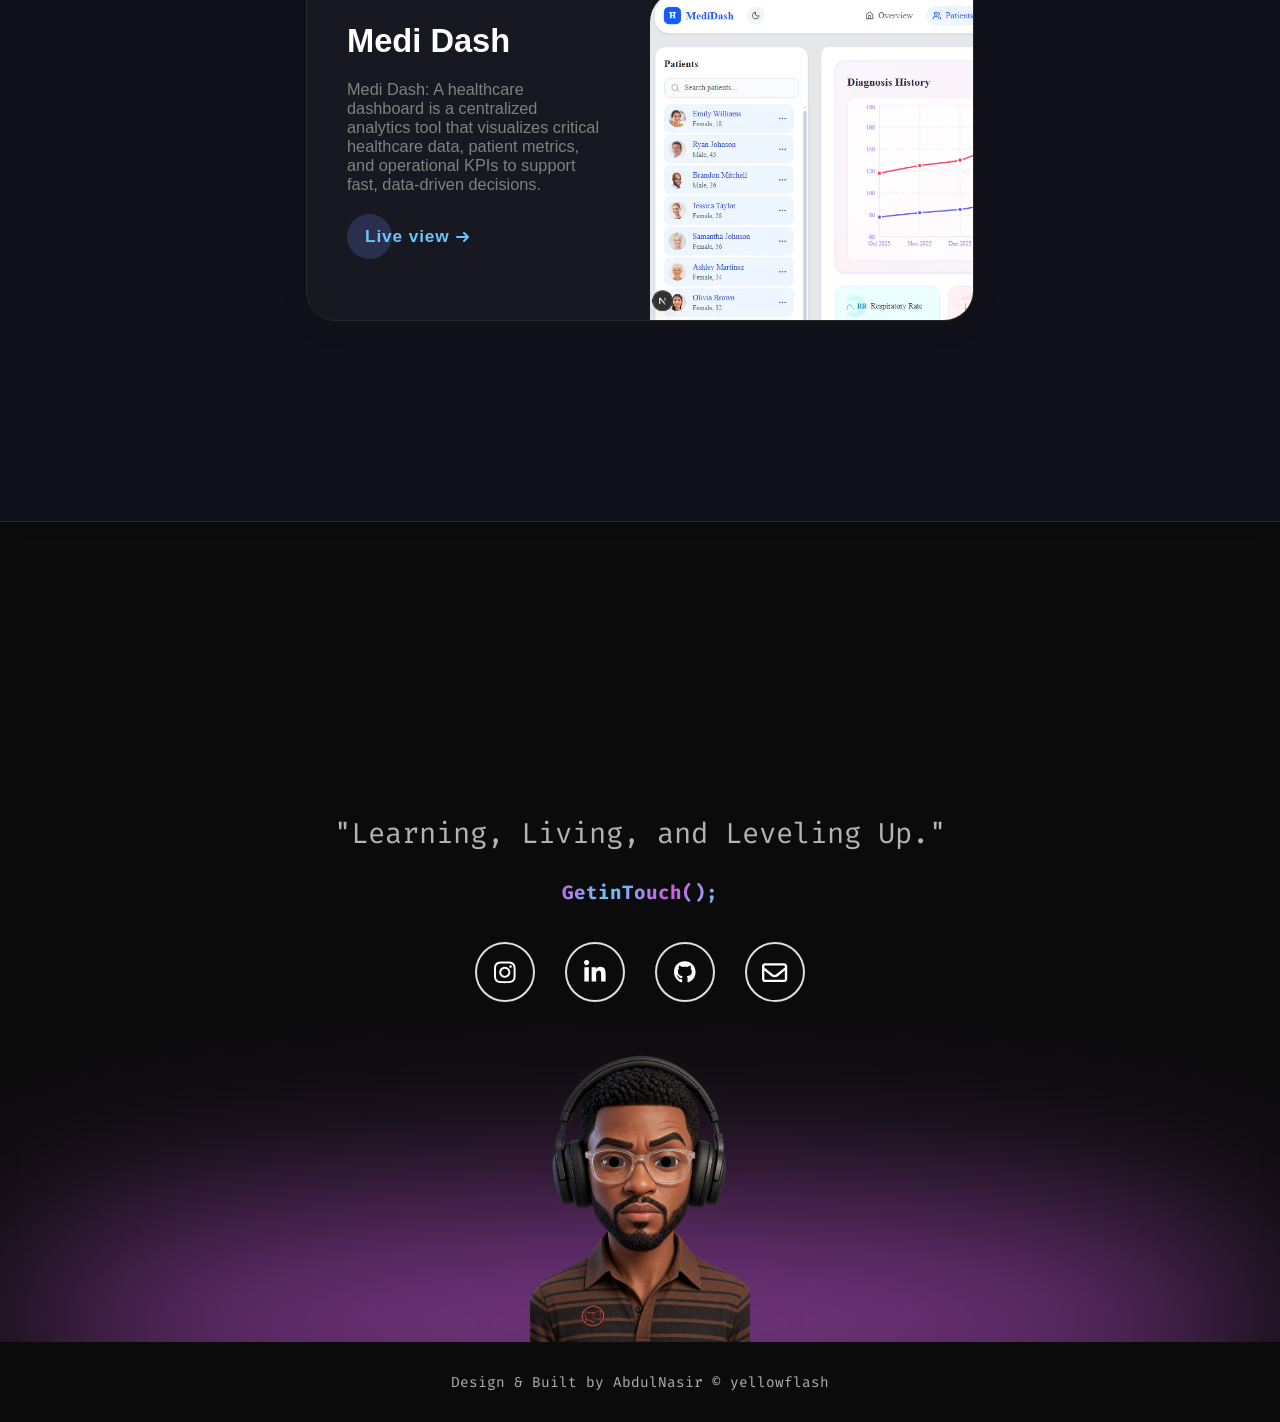
==== commit fc854a29: "Update portfolio avatar assets" ====
--- a/portfolio.html
+++ b/portfolio.html
@@ -64,7 +64,7 @@
 
         <div class="logo" tabindex="0" aria-label="logo">
           <div class="logo-top">
-            <img src="src/png/nav-avatar.png" alt="avatar" id="nav-avatar" />
+            <img src="src/png/nav-avatar2.png" alt="avatar" id="nav-avatar" />
           </div>
         </div>
 
@@ -647,7 +647,7 @@
 
           <div class="footer-avatar-container">
             <img
-              src="src/png/footer-avatar-vinod.png"
+              src="src/png/yellowflash avatar.png"
 alt="avatar"
                 class="footer-avatar-img"
                 id="footer-wala-avatar"
--- a/CSS/portfolio.css
+++ b/CSS/portfolio.css
@@ -1366,14 +1366,14 @@
 
 .footer-avatar-face {
   position: absolute;
-  width: 100%;
-  height: 97%;
+  top: 0;
+  width: 100%;
+  height: 84%;
   z-index: 1;
   display: flex;
   align-items: center;
   justify-content: center;
-  gap: 18px;
-  padding-left: 5px;
+  gap: 2px;
 }
 
 .footer-avatar-eye {
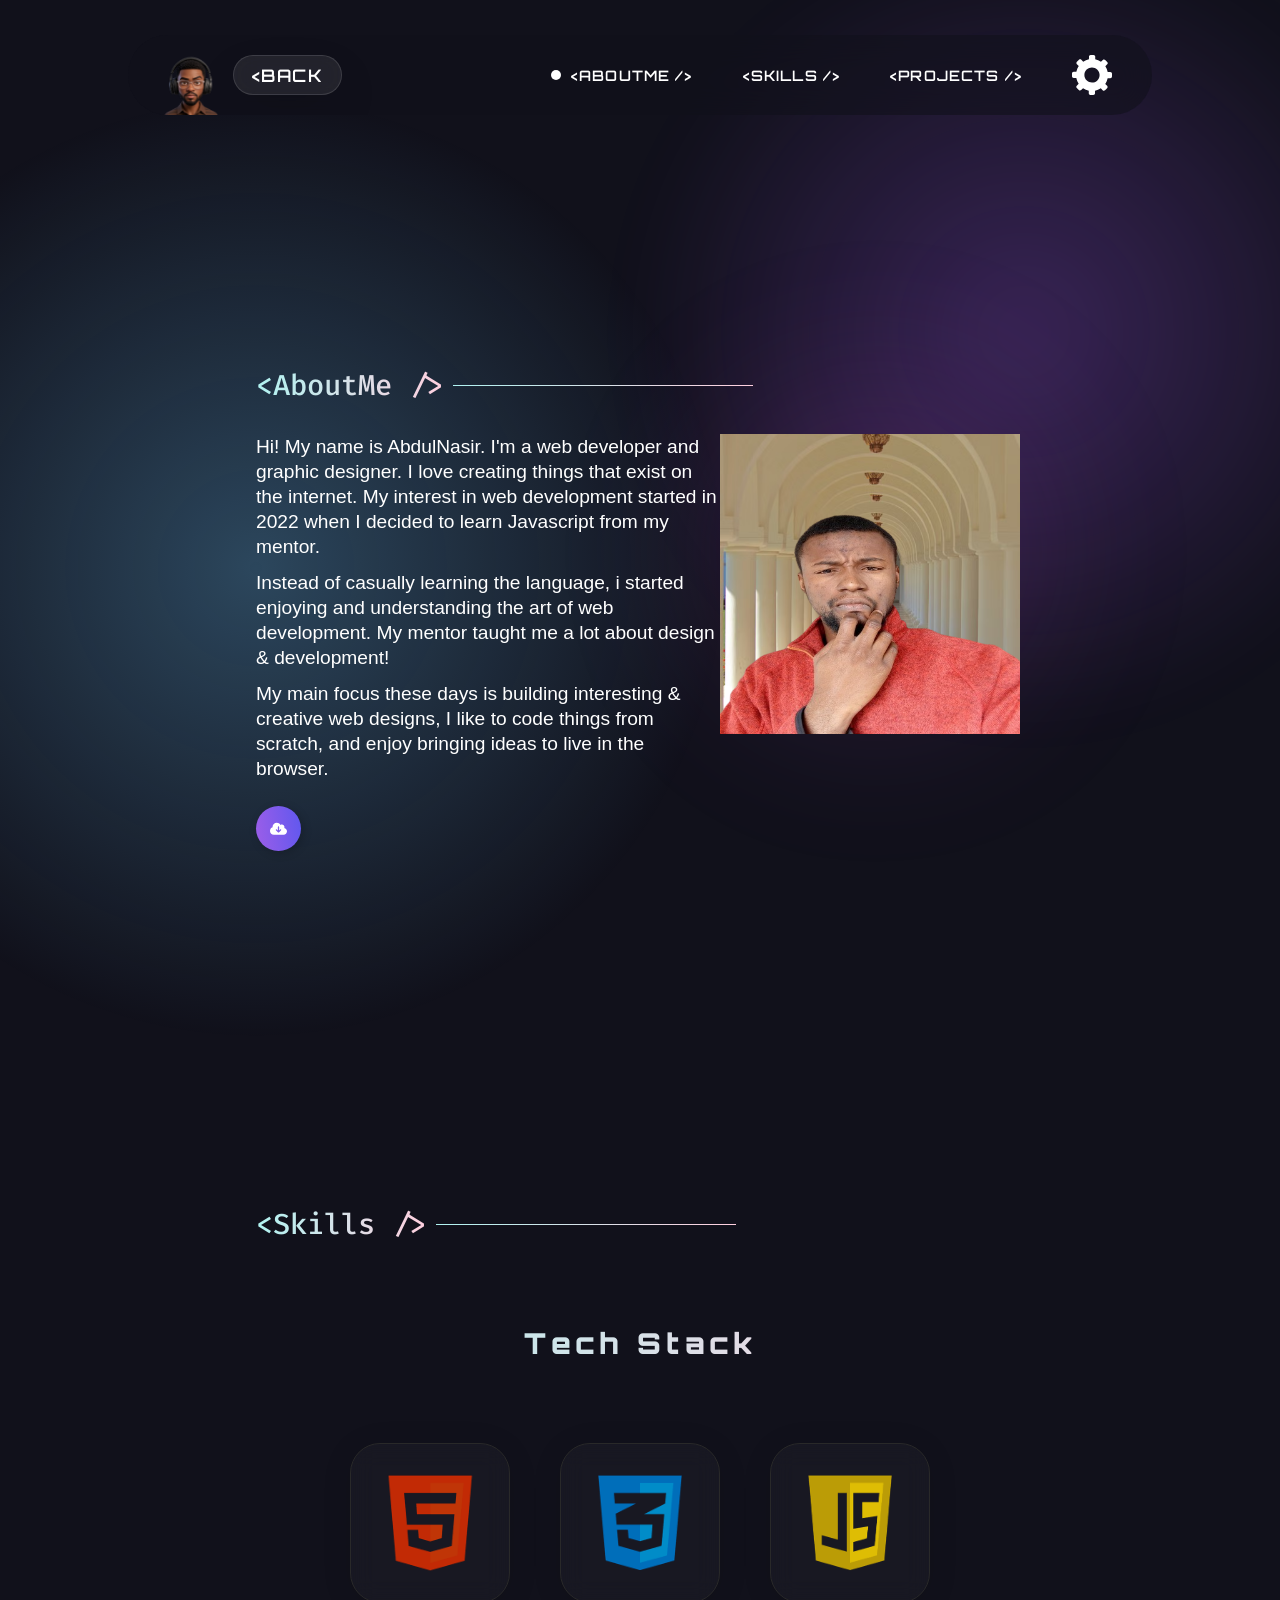
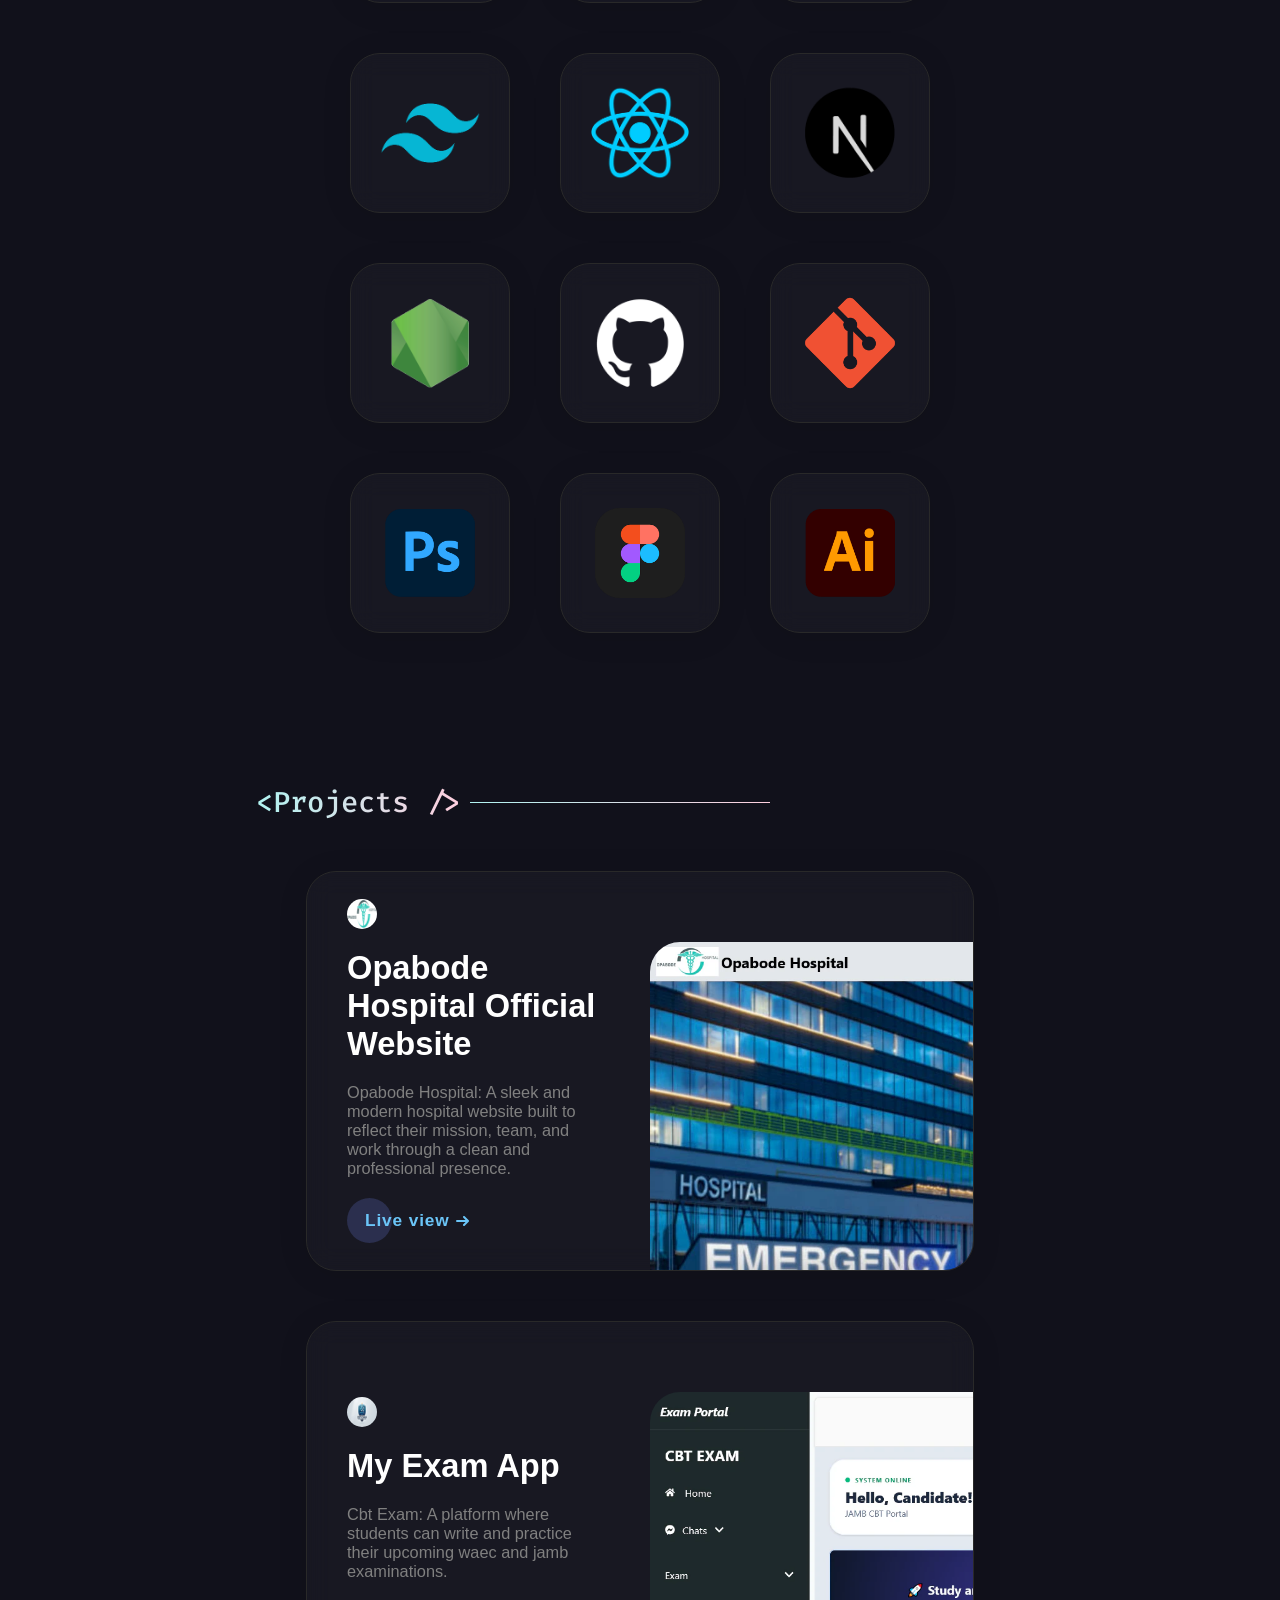
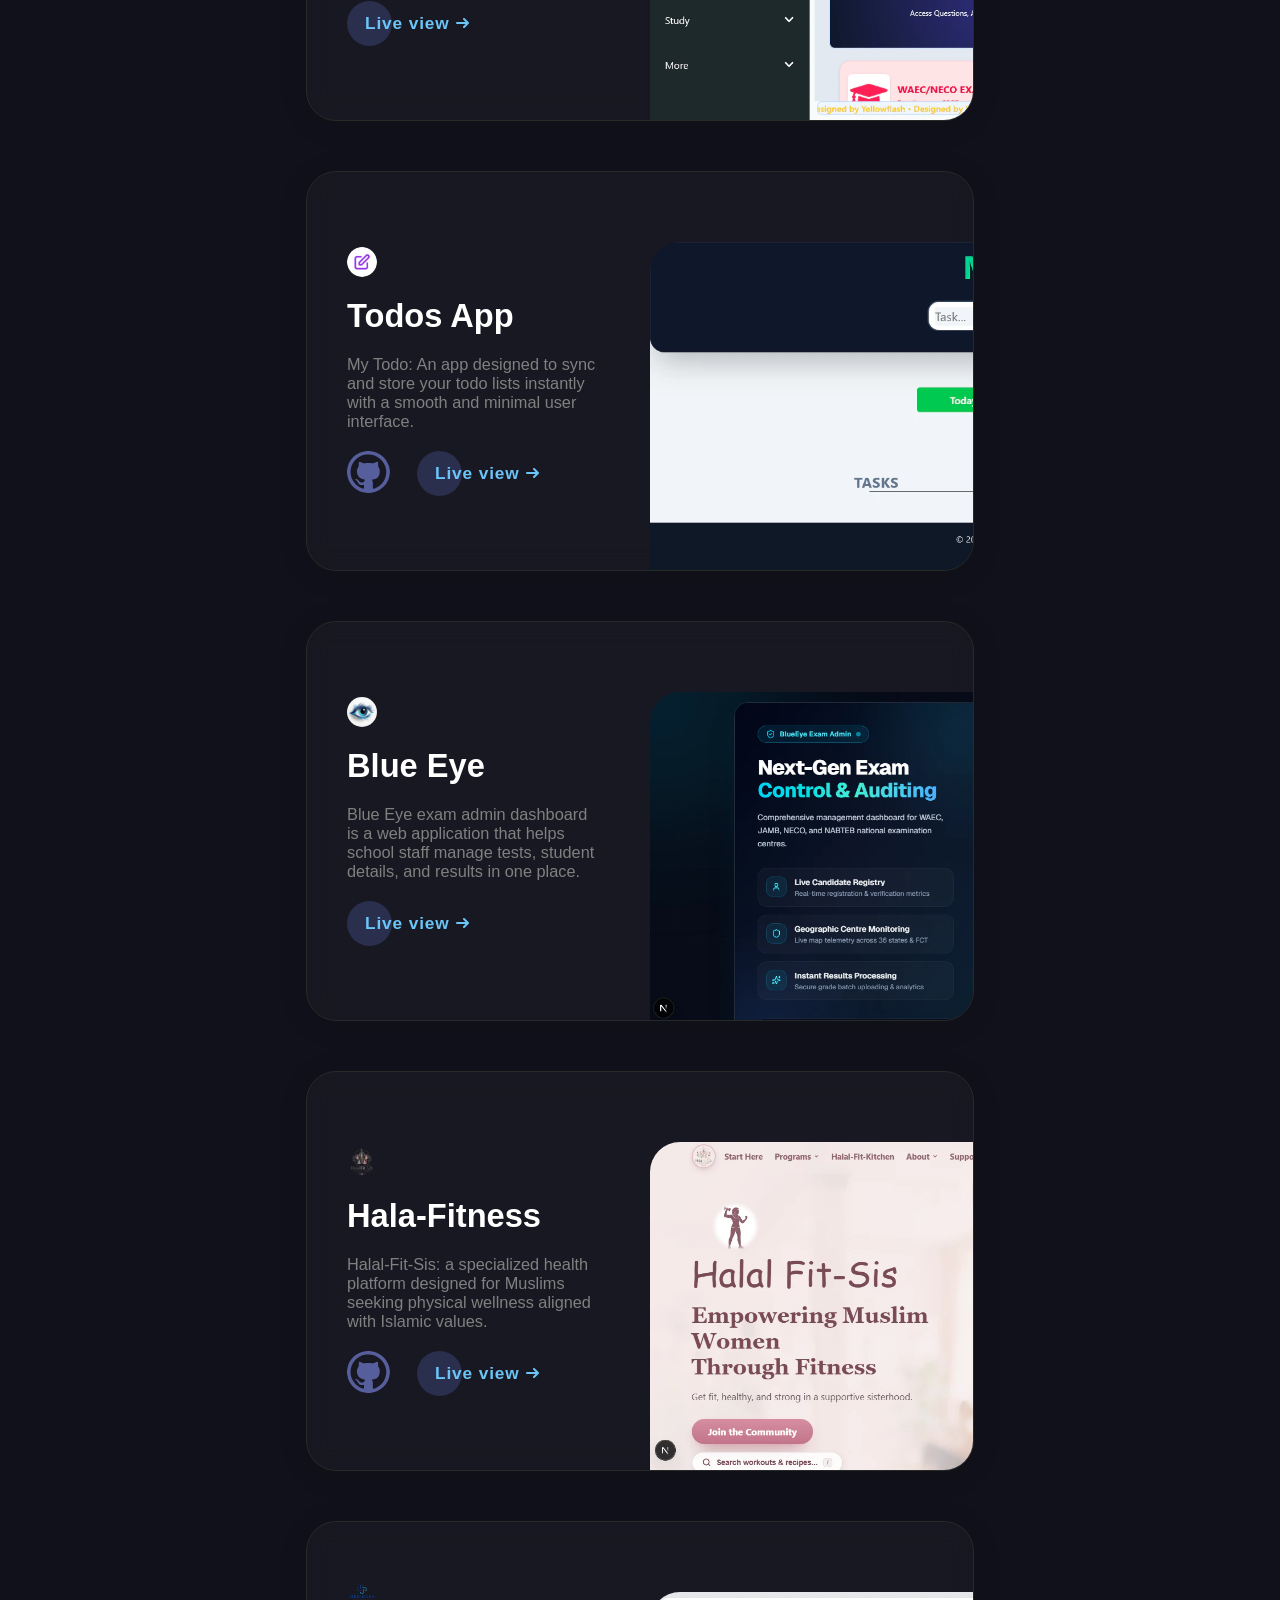
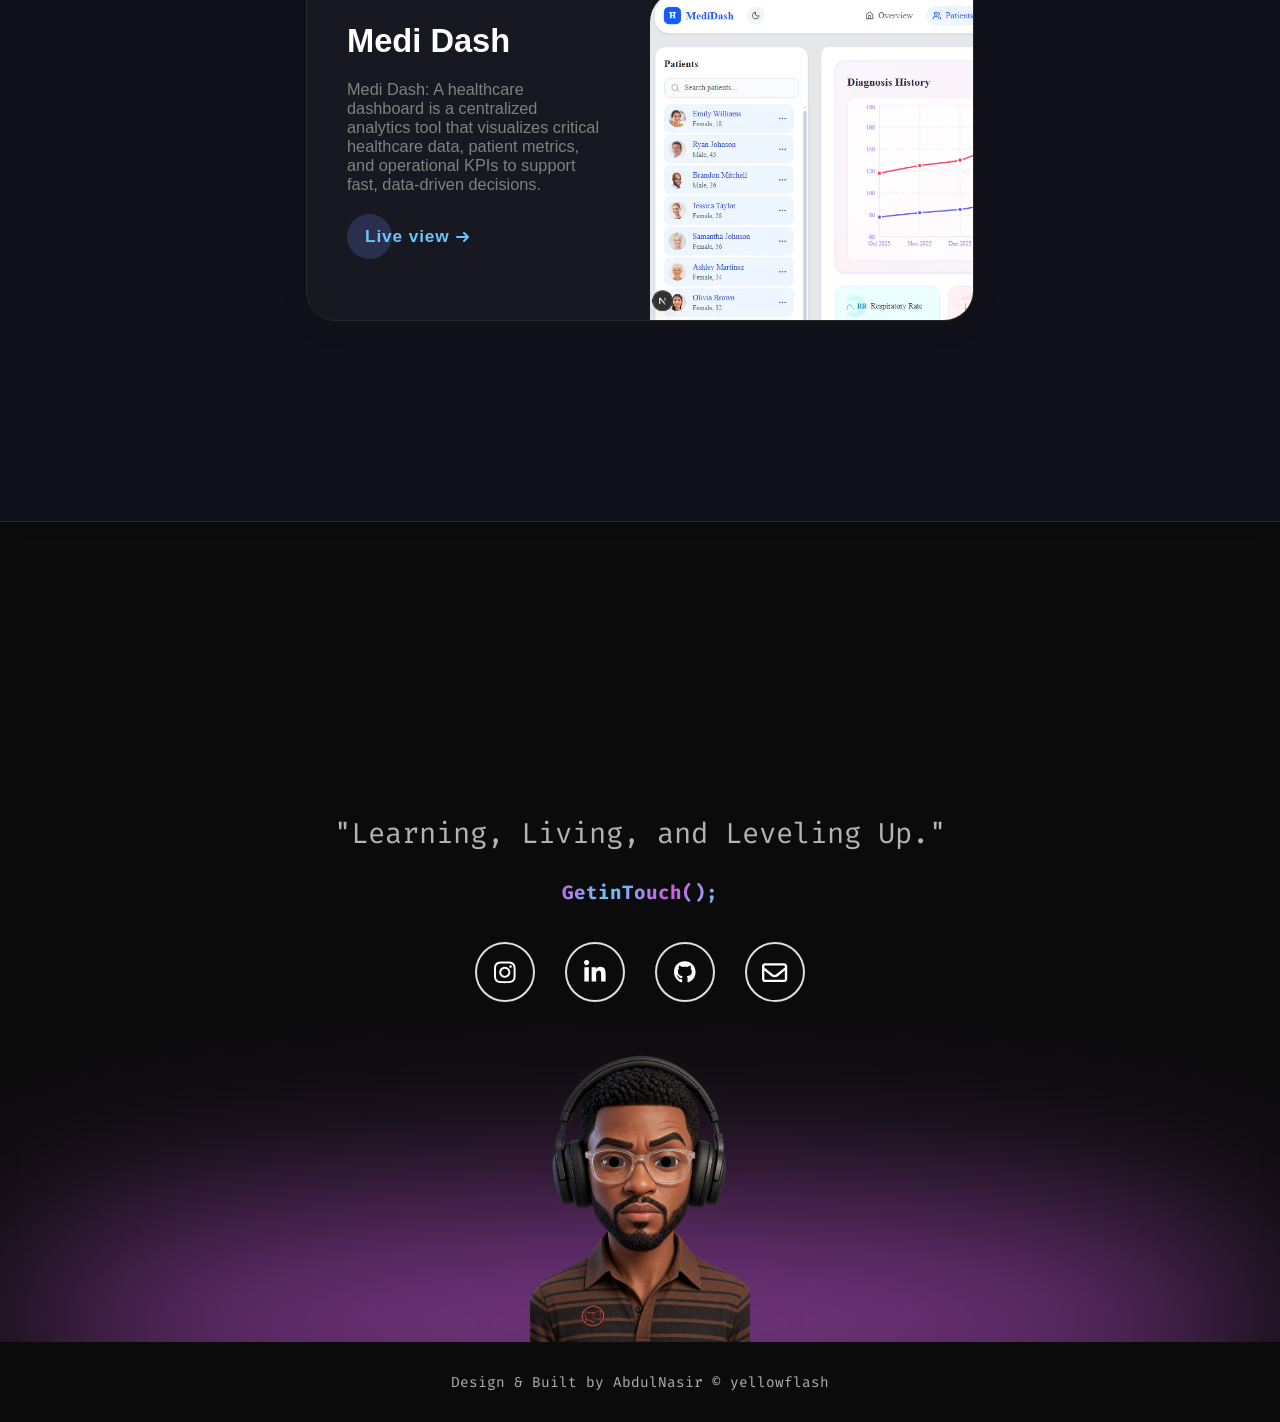
==== commit e8f5bd9d: "Remove obsolete audio feature" ====
--- a/portfolio.html
+++ b/portfolio.html
@@ -34,11 +34,6 @@
     <!-- Background Glows -->
     <div class="aura-glow aura-blue"></div>
     <div class="aura-glow aura-purple"></div>
-
-    <!-- Audio -->
-    <audio loop id="audioPlayer" style="display: none">
-      <source src="src/mp3/preloader.mp3" type="audio/mp3" />
-    </audio>
 
     <!-- Preloader -->
     <div
--- a/CSS/portfolio.css
+++ b/CSS/portfolio.css
@@ -5,14 +5,12 @@
   background-position: center;
 }
 
-#labelforsetting,
-#labelforsound {
+#labelforsetting {
   height: 40px;
   background-size: 60%;
 }
 
-.invertapplied,
-.invertsettinglabel {
+.invertapplied {
   filter: invert(1);
 }
 
@@ -137,10 +135,8 @@
   --font-display: "Passions Conflict", cursive;
 }
 
-#hello-friend,
 .footer-bottom article,
 .getintouch-heading article,
-.language-speak article,
 .navbar-tabs-ul li,
 .two-words article {
   font-family: var(--font-base), "Fira Code", monospace;
@@ -216,7 +212,6 @@
   cursor: pointer;
 }
 
-.soundtogglebuttoncontainer,
 .visualmodetogglebuttoncontainer {
   align-items: center;
   width: fit-content;
@@ -240,7 +235,6 @@
 }
 
 #switchforsetting,
-#switchforsound,
 #switchforvisualmode,
 .hamburger,
 .mobiletogglemenu {
@@ -286,48 +280,16 @@
   outline-offset: 3px;
 }
 
-.soundtogglebuttoncontainer {
-  height: fit-content;
-  display: flex;
-  justify-content: center;
-  transform: translate(-130px) scale(0);
-}
-
-#labelforsound,
 #preloader {
   display: flex;
   align-items: center;
   background-repeat: no-repeat;
   background-position: center;
-}
-
-.soundmodeshow {
-  transition-delay: 0.1s;
-  transition-duration: 0.5s;
-  display: inline-block;
-  transform: translate(0) scale(1);
 }
 
 .logo,
 .logo:hover {
   transition-duration: 1s;
-}
-
-#labelforsound {
-  position: relative;
-  justify-content: center;
-  width: 40px;
-  background-image: url(../src/svg/Mute_Icon.svg);
-  cursor: pointer;
-  transition-duration: 0.5s;
-}
-
-#switchforsound:checked + #labelforsound {
-  transition-duration: 0.5s;
-  background-image: url(../src/svg/Speaker_Icon.svg);
-  background-size: 50%;
-  background-repeat: no-repeat;
-  background-position: center;
 }
 
 header {
@@ -422,41 +384,8 @@
   z-index: 1000;
 }
 
-.fakenavbar {
-  height: 0;
-  width: 0%;
-  background-color: transparent;
-}
-
-/* Base Navbar -- fully transparent at the top */
+/* Base Navbar */
 .navbar {
-  background: rgba(17, 17, 27, 0.1);
-  backdrop-filter: blur(5px);
-  -webkit-backdrop-filter: blur(5px);
-  border: none;
-  box-shadow: none;
-  transition:
-    background 0.4s ease,
-    backdrop-filter 0.4s ease,
-    box-shadow 0.4s ease,
-    border 0.4s ease;
-}
-
-/* Navbar when scrolled -- DEEP GLASS with magical glow */
-.navbar.scrolled {
-  background: rgba(17, 17, 27, 0.85);
-  backdrop-filter: blur(25px);
-  -webkit-backdrop-filter: blur(25px);
-  border: none;
-  box-shadow: none;
-}
-
-.navbar {
-  background-image: linear-gradient(
-    to bottom right,
-    var(--tech-stack-box-first-color),
-    var(--tech-stack-box-second-color)
-  );
   background: rgba(17, 17, 27, 0.6);
   backdrop-filter: blur(15px);
   -webkit-backdrop-filter: blur(15px);
@@ -468,6 +397,18 @@
   justify-content: space-between;
   z-index: 1000;
   box-shadow: none;
+  transition:
+    background 0.4s ease,
+    backdrop-filter 0.4s ease,
+    box-shadow 0.4s ease,
+    border 0.4s ease;
+}
+
+/* Navbar when scrolled -- DEEP GLASS with magical glow */
+.navbar.scrolled {
+  background: rgba(17, 17, 27, 0.85);
+  backdrop-filter: blur(25px);
+  -webkit-backdrop-filter: blur(25px);
 }
 
 .navbar-tabs,
@@ -547,6 +488,7 @@
   -moz-user-select: none;
   -ms-user-select: none;
   user-select: none;
+  margin-top: 25px;
 }
 
 .face,
@@ -569,11 +511,9 @@
   opacity: 0;
 }
 
-#hello-friend,
 #work,
 .about-info p,
-.activeThistab,
-.language-speak article {
+.activeThistab {
   color: var(--color-white);
 }
 
@@ -674,7 +614,6 @@
   position: relative;
 }
 
-#info-para,
 .about-info p {
   font-weight: 400;
   font-size: 2rem;
@@ -700,12 +639,8 @@
   position: relative;
 }
 
-.projects-heading-article,
-.projectsHeadingP,
 .section-heading-article,
-.sectionHeadingP,
-.skills-heading-article,
-.skillsHeadingP {
+.sectionHeadingP {
   background-image: -webkit-gradient(
     linear,
     left top,
@@ -796,9 +731,7 @@
   justify-content: center;
 }
 
-.projects-heading,
-.section-heading,
-.skills-heading {
+.section-heading {
   width: 100%;
   display: flex;
   align-items: center;
@@ -812,9 +745,7 @@
   width: 300px;
 }
 
-.projects-heading-article,
-.section-heading-article,
-.skills-heading-article {
+.section-heading-article {
   font-size: 3rem;
   font-family: var(--font-base), "Fira Code", monospace;
   font-weight: 500;
@@ -828,9 +759,7 @@
   -webkit-text-fill-color: transparent;
 }
 
-.projectsHeadingP,
-.sectionHeadingP,
-.skillsHeadingP {
+.sectionHeadingP {
   width: 300px;
   height: 1px;
   background-image: linear-gradient(
@@ -891,21 +820,10 @@
   justify-content: center;
 }
 
-.language-speak,
 .tech-stack-wrapper {
   width: 100%;
   display: flex;
   align-items: center;
-}
-
-.language-speak {
-  height: 50px;
-  justify-content: center;
-}
-
-.language-speak article {
-  font-size: 2rem;
-  font-weight: 600;
 }
 
 .frontend-dev-section {
@@ -1066,10 +984,6 @@
   border-radius: 50%;
 }
 
-.faviconforProjectAquaregia {
-  width: 20px;
-}
-
 .image-div {
   width: 50%;
   height: 100%;
@@ -1305,7 +1219,6 @@
   font-weight: 700;
 }
 
-.fa-copyright,
 .footer-bottom article {
   font-size: 1.5rem;
   color: #b0b0b0;
@@ -1430,10 +1343,6 @@
   z-index: 3;
 }
 
-.tonechange {
-  color: #000;
-}
-
 /* ===== LIGHT MODE: FOOTER ===== */
 .light-mode .footer-background {
   background-color: rgba(255, 255, 255, 0.55);
@@ -1482,8 +1391,7 @@
     font-size: 60%;
   }
   .projects-section-div,
-  .skills-section,
-  .text-content {
+  .skills-section {
     width: 80%;
   }
   .about-section {
@@ -1570,10 +1478,7 @@
   }
 
   .activeThismobiletab:before,
-  .burger-bar,
-  .hamburger-animation1,
-  .hamburger-animation2,
-  .hamburger-animation3 {
+  .burger-bar {
     background-color: var(--color-white);
   }
 
@@ -1612,22 +1517,6 @@
   }
   #burger-bar2 {
     width: 100%;
-  }
-
-  .hamburger-animation1 {
-    transform: rotate(45deg) scaleX(1.7);
-    transition-duration: 0.3s;
-    transform-origin: left;
-  }
-
-  .hamburger-animation2 {
-    transform: scaleX(0);
-  }
-
-  .hamburger-animation3 {
-    transform: rotateZ(-45deg) scaleX(1.7);
-    transform-origin: left;
-    transition-duration: 0.3s;
   }
 
   /* ===== MOBILE NAVBAR GLASS ===== */
@@ -2002,29 +1891,9 @@
     margin-right: -120px;
     width: 30% !important;
   }
-  .text-content {
-    padding-left: 0;
-    width: 80%;
-  }
-  #hello-friend {
-    height: 100px;
-    font-size: 3.5rem;
-  }
   #name,
   #work {
     font-size: 5.5rem;
-  }
-  #info-para,
-  .language-name {
-    width: 100%;
-  }
-  .contact-btn-div {
-    height: 140px;
-    display: flex;
-    flex-direction: column-reverse;
-    align-items: flex-start;
-    justify-content: flex-start;
-    gap: 20px;
   }
   .setting-container {
     margin-left: 0;
@@ -2071,7 +1940,6 @@
     height: 115px;
     align-items: flex-end;
   }
-  #hello-friend,
   .two-words article {
     font-size: 2.5rem;
   }
@@ -2081,12 +1949,6 @@
   .logo:hover {
     transform: translateY(200px);
     transition-duration: 1s;
-  }
-  .landing-page-container {
-    height: 85vh;
-  }
-  .text-content {
-    justify-content: flex-start;
   }
   .project-box {
     height: 550px;
@@ -2154,9 +2016,6 @@
   html {
     font-size: 42%;
   }
-  .language-name article {
-    text-align: center;
-  }
   .two-words {
     align-items: flex-end;
     height: 50px;
@@ -2173,13 +2032,6 @@
   }
   .logos {
     gap: 20px;
-  }
-}
-
-@media only screen and (max-width: 1300px) and (max-height: 730px) {
-  .landing-page-container {
-    height: fit-content;
-    margin-top: 100px;
   }
 }
 
@@ -2250,11 +2102,6 @@
   height: 100%;
 }
 
-.home:hover .tooltip1 {
-  opacity: 1;
-  visibility: visible;
-}
-
 /* ===== BLOB1 ===== */
 .blob1 {
   position: absolute;
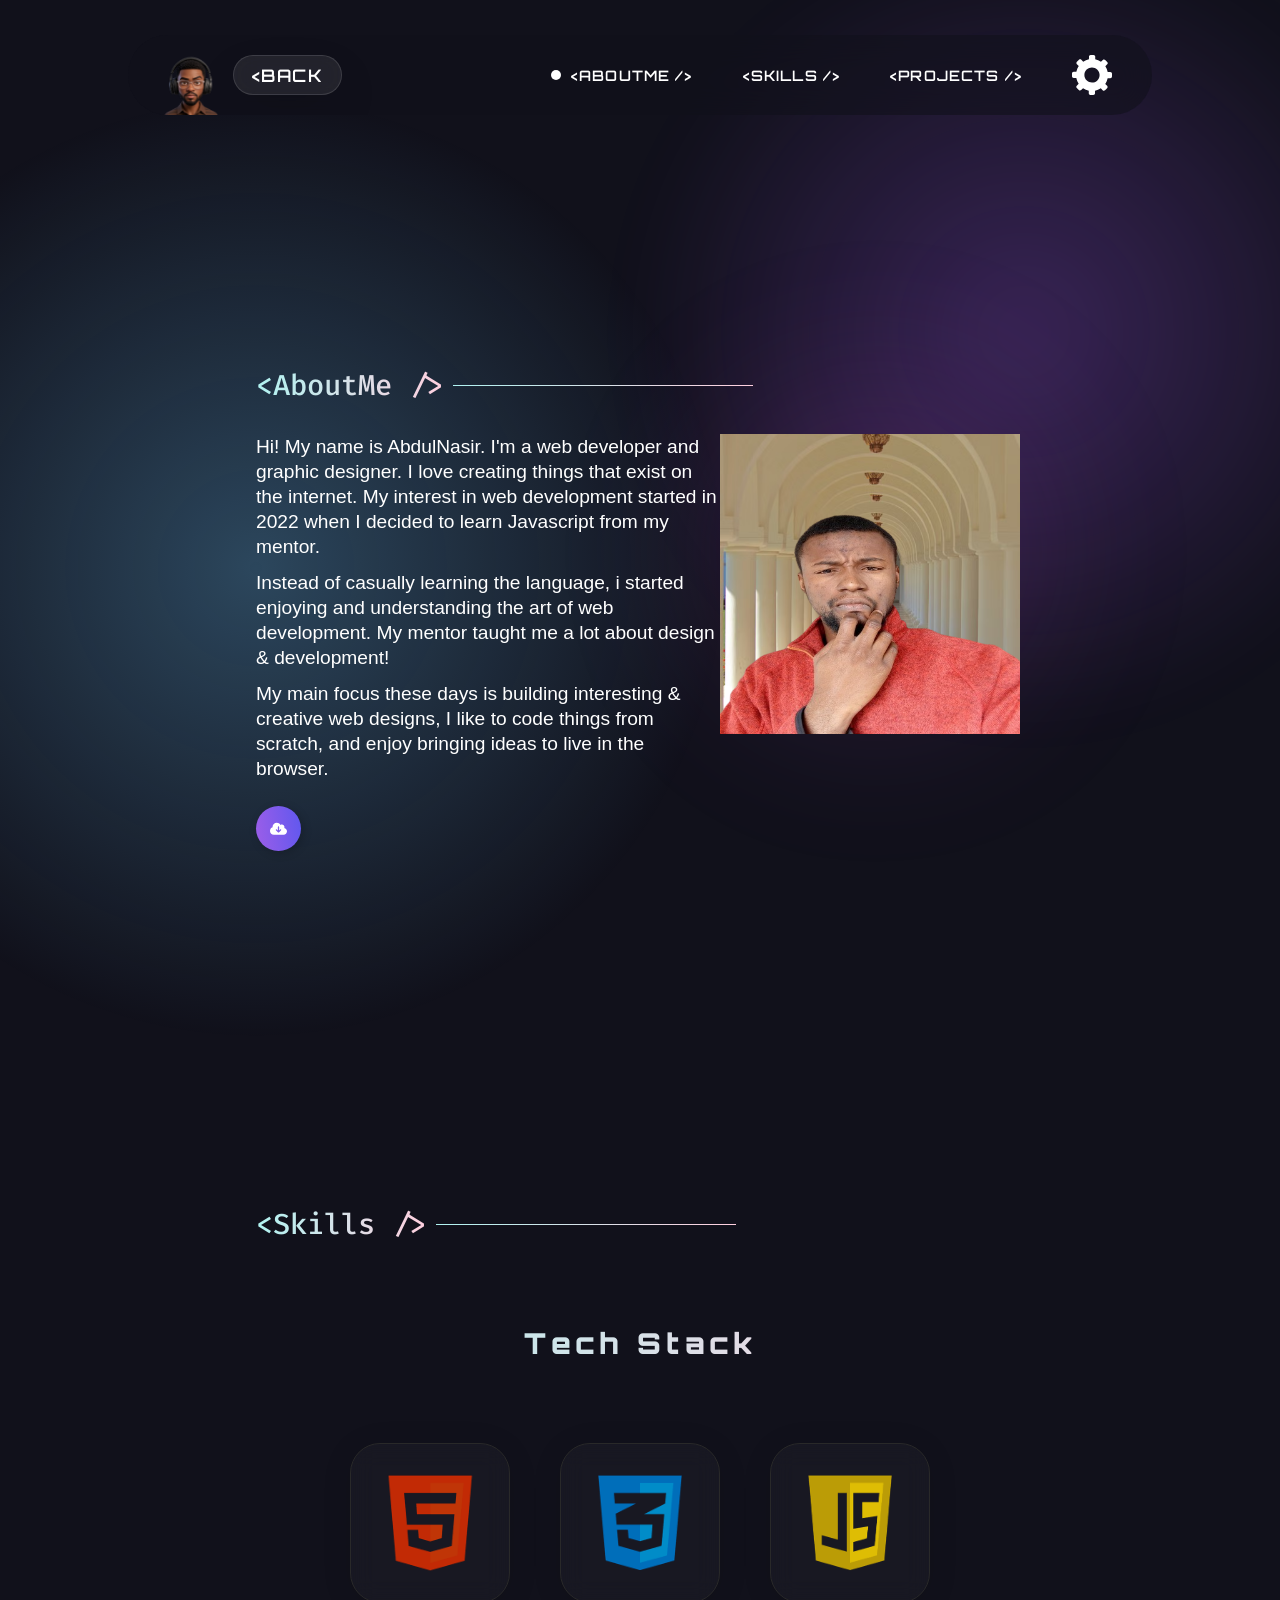
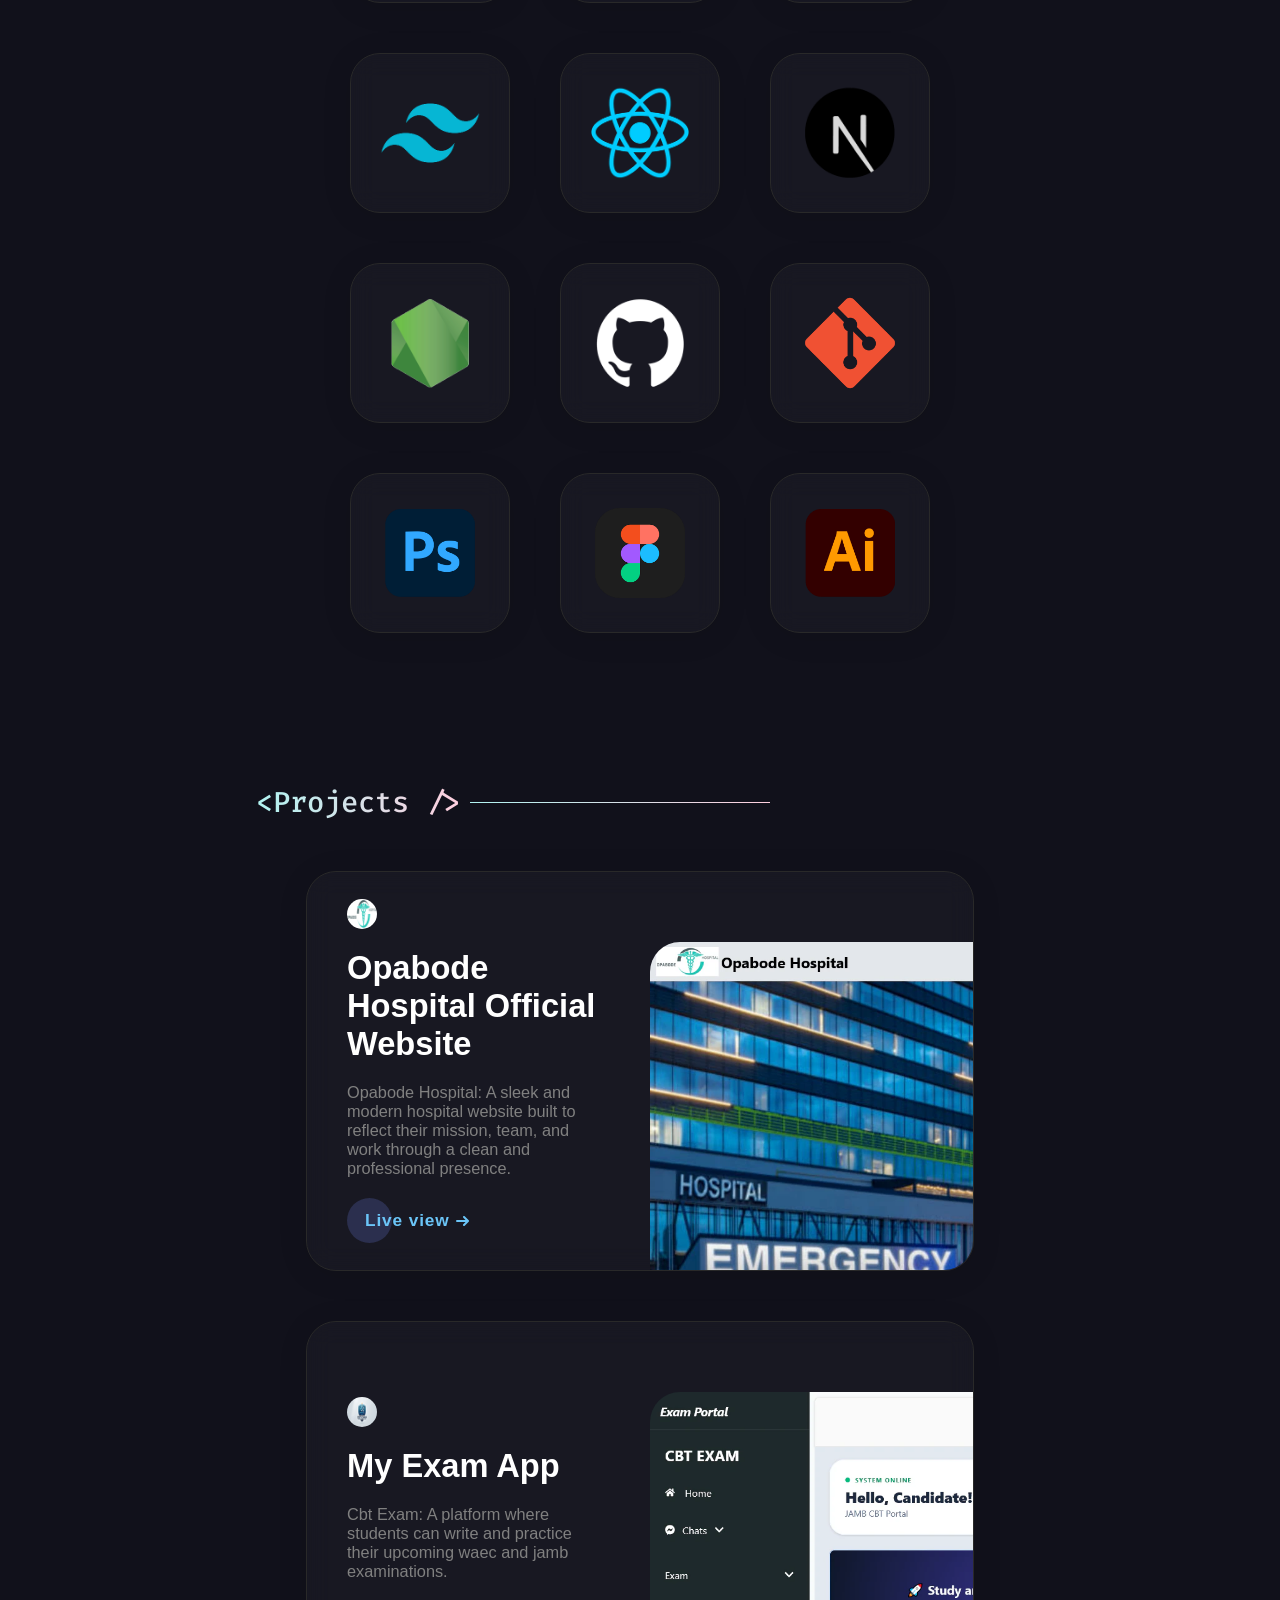
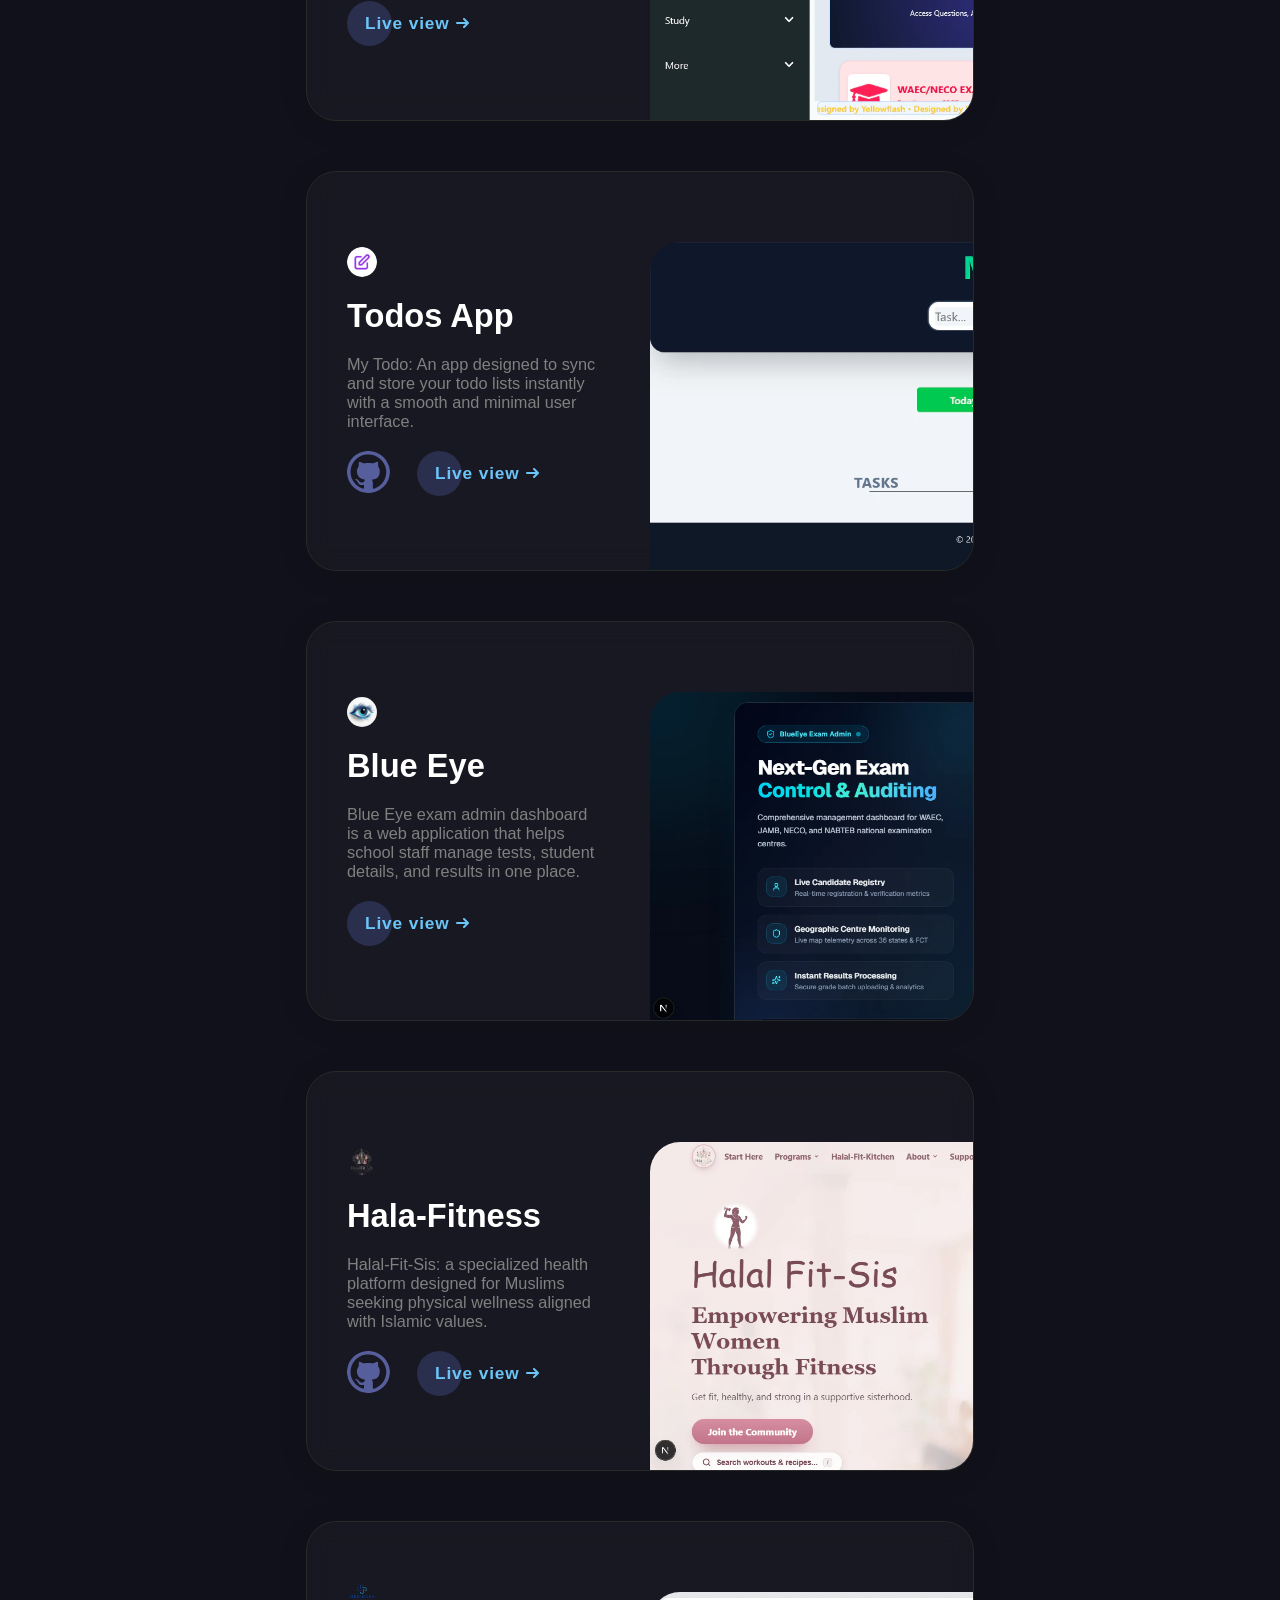
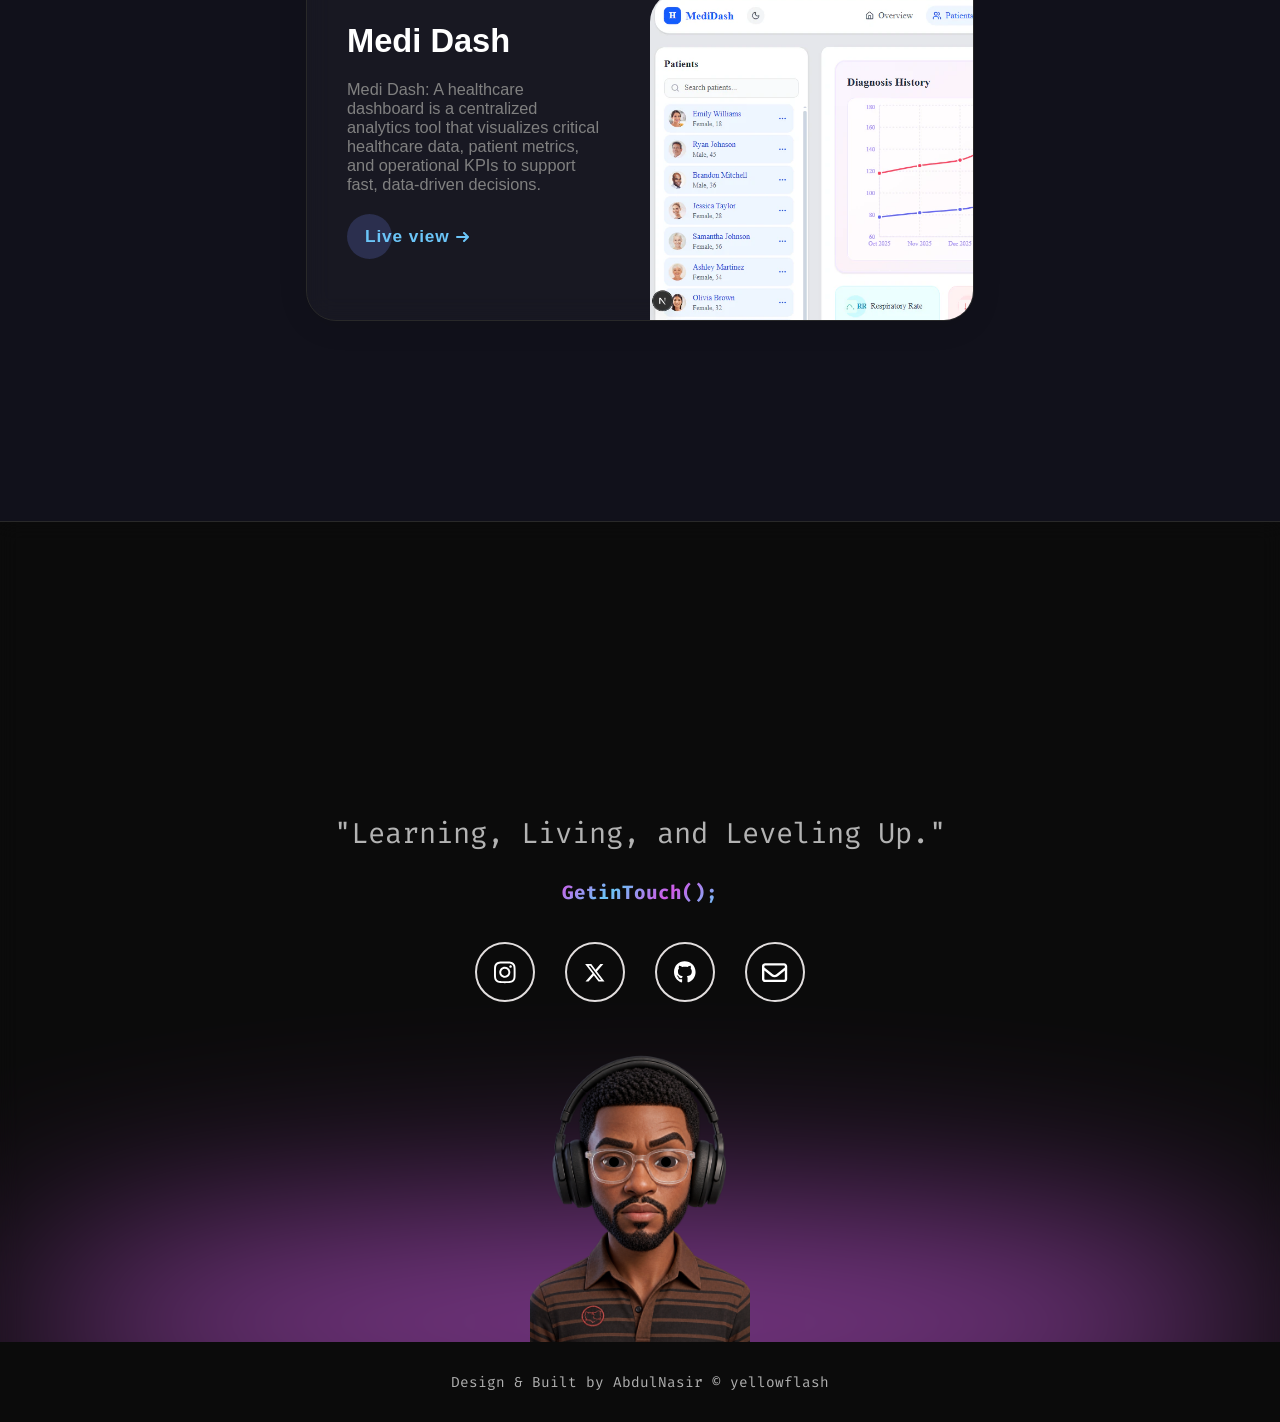
==== commit 9ce05d2a: "Finalize portfolio SEO accessibility and social links" ====
--- a/portfolio.html
+++ b/portfolio.html
@@ -3,8 +3,72 @@
   <head>
     <meta charset="UTF-8" />
     <meta name="viewport" content="width=device-width, initial-scale=1.0" />
-    <title>Portfolio</title>
-    <!-- <link rel="stylesheet" href="https://unpkg.com/aos@next/dist/aos.css" /> -->
+    <title>Muhammad AbdulNasir | Frontend Developer Portfolio</title>
+    <meta
+      name="description"
+      content="Frontend Developer portfolio of Muhammad AbdulNasir (yellowflash). Showcasing modern responsive web applications, interactive interfaces, and creative digital designs."
+    />
+    <meta name="author" content="Muhammad AbdulNasir" />
+    <meta name="robots" content="index, follow" />
+    <meta name="theme-color" content="#11111b" />
+    <link
+      rel="canonical"
+      href="https://yellowflash-1992.github.io/Portfolio--JavaScript-updated/portfolio.html"
+    />
+
+    <!-- Favicon / Browser Identity -->
+    <link rel="icon" type="image/png" href="src/png/nav-avatar2.png" />
+    <link rel="apple-touch-icon" href="src/png/nav-avatar2.png" />
+
+    <!-- Open Graph / Facebook -->
+    <meta property="og:type" content="website" />
+    <meta
+      property="og:url"
+      content="https://yellowflash-1992.github.io/Portfolio--JavaScript-updated/portfolio.html"
+    />
+    <meta
+      property="og:title"
+      content="Muhammad AbdulNasir | Frontend Developer Portfolio"
+    />
+    <meta
+      property="og:description"
+      content="Frontend Developer portfolio of Muhammad AbdulNasir (yellowflash). Showcasing modern responsive web applications, interactive interfaces, and creative digital designs."
+    />
+    <meta
+      property="og:image"
+      content="https://yellowflash-1992.github.io/Portfolio--JavaScript-updated/src/png/nav-avatar2.png"
+    />
+    <meta
+      property="og:image:alt"
+      content="Muhammad AbdulNasir - Frontend Developer Avatar"
+    />
+
+    <!-- Twitter / X -->
+    <meta name="twitter:card" content="summary" />
+    <meta name="twitter:site" content="@yellow_flashX" />
+    <meta name="twitter:creator" content="@yellow_flashX" />
+    <meta
+      name="twitter:url"
+      content="https://yellowflash-1992.github.io/Portfolio--JavaScript-updated/portfolio.html"
+    />
+    <meta
+      name="twitter:title"
+      content="Muhammad AbdulNasir | Frontend Developer Portfolio"
+    />
+    <meta
+      name="twitter:description"
+      content="Frontend Developer portfolio of Muhammad AbdulNasir (yellowflash). Showcasing modern responsive web applications, interactive interfaces, and creative digital designs."
+    />
+    <meta
+      name="twitter:image"
+      content="https://yellowflash-1992.github.io/Portfolio--JavaScript-updated/src/png/nav-avatar2.png"
+    />
+    <meta
+      name="twitter:image:alt"
+      content="Muhammad AbdulNasir - Frontend Developer Avatar"
+    />
+
+    <!-- Stylesheets -->
     <link rel="stylesheet" href="src/vendor/aos.css" />
     <link rel="stylesheet" href="CSS/portfolio.css" />
 
@@ -59,7 +123,7 @@
 
         <div class="logo" tabindex="0" aria-label="logo">
           <div class="logo-top">
-            <img src="src/png/nav-avatar2.png" alt="avatar" id="nav-avatar" />
+            <img src="src/png/nav-avatar2.png" alt="Muhammad AbdulNasir avatar" id="nav-avatar" />
           </div>
         </div>
 
@@ -231,7 +295,7 @@
               </button>
             </div>
             <div class="dp" data-aos="fade-up">
-              <img src="src/webp/yellowflash__1.png" alt="yellowflash" />
+              <img src="src/webp/yellowflash__1.png" alt="Muhammad AbdulNasir" />
             </div>
           </div>
         </div>
@@ -351,7 +415,7 @@
                 <div class="info-div">
                   <img
                     src="src/webp/hospital image.png"
-                    alt="hospital"
+                    alt="Opabode Hospital logo"
                     class="faviconforProject"
                     loading="lazy"
                   />
@@ -367,6 +431,7 @@
                     <a
                       href="https://hospital-website-with-react-vite.vercel.app/"
                       target="_blank"
+                      rel="noopener noreferrer"
                       class="cta"
                       ><span>Live view</span
                       ><svg viewBox="0 0 13 10" height="10px" width="15px">
@@ -391,7 +456,7 @@
                 <div class="info-div">
                   <img
                     src="src/ico/exam-64.png"
-                    alt="exam"
+                    alt="My Exam App logo"
                     class="faviconforProject"
                     loading="lazy"
                   />
@@ -404,6 +469,7 @@
                     <a
                       href="https://yellowflash-1992.github.io/My-Exam-App-using-React/"
                       target="_blank"
+                      rel="noopener noreferrer"
                       class="cta"
                       ><span>Live view</span
                       ><svg viewBox="0 0 13 10" height="10px" width="15px">
@@ -428,7 +494,7 @@
                 <div class="info-div">
                   <img
                     src="src/ico/notesync-favicon.ico"
-                    alt="notesync"
+                    alt="Todos App logo"
                     class="faviconforProject"
                     loading="lazy"
                   />
@@ -441,12 +507,15 @@
                     <a
                       href="https://github.com/yellowflash-1992/My-Todos-App"
                       target="_blank"
+                      rel="noopener noreferrer"
                       class="github-redirect"
-                      ><img src="src/svg/github.svg" alt="github" loading="lazy"
+                      aria-label="View Todos App source code on GitHub"
+                      ><img src="src/svg/github.svg" alt="GitHub" loading="lazy"
                     /></a>
                     <a
                       href="https://yellowflash-1992.github.io/My-Todos-App/"
                       target="_blank"
+                      rel="noopener noreferrer"
                       class="cta"
                       ><span>Live view</span
                       ><svg viewBox="0 0 13 10" height="10px" width="15px">
@@ -458,7 +527,7 @@
                 <div class="image-div">
                   <img
                     src="src/webp/todo.webp"
-                    alt="todo preview"
+                    alt="Todos App preview"
                     loading="lazy"
                   />
                 </div>
@@ -471,7 +540,7 @@
                 <div class="info-div">
                   <img
                     src="src/ico/best blue-64.jpg"
-                    alt="wyd"
+                    alt="Blue Eye logo"
                     class="faviconforProject"
                     loading="lazy"
                   />
@@ -485,6 +554,7 @@
                     <a
                       href="https://exam-admin-dashboard.vercel.app/login"
                       target="_blank"
+                      rel="noopener noreferrer"
                       class="cta"
                       ><span>Live view</span
                       ><svg viewBox="0 0 13 10" height="10px" width="15px">
@@ -496,7 +566,7 @@
                 <div class="image-div">
                   <img
                     src="src/webp/blue-eye.webp"
-                    alt="wyd preview"
+                    alt="Blue Eye preview"
                     loading="lazy"
                   />
                 </div>
@@ -509,7 +579,7 @@
                 <div class="info-div">
                   <img
                     src="src/webp/fit-64.png"
-                    alt="pexelicon"
+                    alt="Hala-Fitness logo"
                     class="faviconforProject"
                     loading="lazy"
                   />
@@ -523,12 +593,15 @@
                     <a
                       href="https://github.com/yellowflash-1992/New-Halal-Website.git"
                       target="_blank"
+                      rel="noopener noreferrer"
                       class="github-redirect"
-                      ><img src="src/svg/github.svg" alt="github" loading="lazy"
+                      aria-label="View Hala-Fitness source code on GitHub"
+                      ><img src="src/svg/github.svg" alt="GitHub" loading="lazy"
                     /></a>
                     <a
                       href="https://yellowflash-1992.github.io/New-Halal-Website/"
                       target="_blank"
+                      rel="noopener noreferrer"
                       class="cta"
                       ><span>Live view</span
                       ><svg viewBox="0 0 13 10" height="10px" width="15px">
@@ -540,7 +613,7 @@
                 <div class="image-div">
                   <img
                     src="src/webp/hala.webp"
-                    alt="pexelicon preview"
+                    alt="Hala-Fitness preview"
                     loading="lazy"
                   />
                 </div>
@@ -553,7 +626,7 @@
                 <div class="info-div">
                   <img
                     src="src/webp/medidash.png"
-                    alt="lunetra"
+                    alt="Medi Dash logo"
                     class="faviconforProject"
                     loading="lazy"
                   />
@@ -568,6 +641,7 @@
                     <a
                       href="https://yellowflash-1992.github.io/Healthcare-Dashboard/"
                       target="_blank"
+                      rel="noopener noreferrer"
                       class="cta"
                       ><span>Live view</span
                       ><svg viewBox="0 0 13 10" height="10px" width="15px">
@@ -579,7 +653,7 @@
                 <div class="image-div">
                   <img
                     src="src/webp/medidashpage.webp"
-                    alt="lunetra preview"
+                    alt="Medi Dash preview"
                     loading="lazy"
                   />
                 </div>
@@ -614,24 +688,38 @@
               <a
                 href="https://www.instagram.com/yellowflash_1992/"
                 target="_blank"
+                rel="noopener noreferrer"
+                aria-label="Instagram"
                 ><svg viewBox="0 0 448 512" class="SocialHandle">
                   <path
                     d="M224.1 141c-63.6 0-114.9 51.3-114.9 114.9s51.3 114.9 114.9 114.9S339 319.5 339 255.9 287.7 141 224.1 141zm0 189.6c-41.1 0-74.7-33.5-74.7-74.7s33.5-74.7 74.7-74.7 74.7 33.5 74.7 74.7-33.6 74.7-74.7 74.7zm146.4-194.3c0 14.9-12 26.8-26.8 26.8-14.9 0-26.8-12-26.8-26.8s12-26.8 26.8-26.8 26.8 12 26.8 26.8zm76.1 27.2c-1.7-35.9-9.9-67.7-36.2-93.9-26.2-26.2-58-34.4-93.9-36.2-37-2.1-147.9-2.1-184.9 0-35.8 1.7-67.6 9.9-93.9 36.1s-34.4 58-36.2 93.9c-2.1 37-2.1 147.9 0 184.9 1.7 35.9 9.9 67.7 36.2 93.9s58 34.4 93.9 36.2c37 2.1 147.9 2.1 184.9 0 35.9-1.7 67.7-9.9 93.9-36.2 26.2-26.2 34.4-58 36.2-93.9 2.1-37 2.1-147.8 0-184.8zM398.8 388c-7.8 19.6-22.9 34.7-42.6 42.6-29.5 11.7-99.5 9-132.1 9s-102.7 2.6-132.1-9c-19.6-7.8-34.7-22.9-42.6-42.6-11.7-29.5-9-99.5-9-132.1s-2.6-102.7 9-132.1c7.8-19.6 22.9-34.7 42.6-42.6 29.5-11.7 99.5-9 132.1-9s102.7-2.6 132.1 9c19.6 7.8 34.7 22.9 42.6 42.6 11.7 29.5 9 99.5 9 132.1s2.7 102.7-9 132.1z"
                   /></svg
               ></a>
-              <a href="https://www.linkedin.com/in/yellowflash" target="_blank"
-                ><svg class="SocialHandle" viewBox="0 0 448 512">
+              <a
+                href="https://x.com/yellow_flashX"
+                target="_blank"
+                rel="noopener noreferrer"
+                aria-label="X (formerly Twitter)"
+                ><svg class="SocialHandle" viewBox="0 0 512 512">
                   <path
-                    d="M100.28 448H7.4V148.9h92.88zM53.79 108.1C24.09 108.1 0 83.5 0 53.8a53.79 53.79 0 0 1 107.58 0c0 29.7-24.1 54.3-53.79 54.3zM447.9 448h-92.68V302.4c0-34.7-.7-79.2-48.29-79.2-48.29 0-55.69 37.7-55.69 76.7V448h-92.78V148.9h89.08v40.8h1.3c12.4-23.5 42.69-48.3 87.88-48.3 94 0 111.28 61.9 111.28 142.3V448z"
+                    d="M389.2 48h70.6L305.6 224.2 487 464H345L233.7 318.6 106.5 464H35.8L200.7 275.5 26.8 48H172.4L272.9 180.9 389.2 48zM364.4 421.8h39.1L151.1 88h-42L364.4 421.8z"
                   /></svg
               ></a>
-              <a href="https://github.com/yellowflash-1992" target="_blank"
+              <a
+                href="https://github.com/yellowflash-1992"
+                target="_blank"
+                rel="noopener noreferrer"
+                aria-label="GitHub"
                 ><svg viewBox="0 0 496 512" class="SocialHandle">
                   <path
                     d="M165.9 397.4c0 2-2.3 3.6-5.2 3.6-3.3.3-5.6-1.3-5.6-3.6 0-2 2.3-3.6 5.2-3.6 3-.3 5.6 1.3 5.6 3.6zm-31.1-4.5c-.7 2 1.3 4.3 4.3 4.9 2.6 1 5.6 0 6.2-2s-1.3-4.3-4.3-5.2c-2.6-.7-5.5.3-6.2 2.3zm44.2-1.7c-2.9.7-4.9 2.6-4.6 4.9.3 2 2.9 3.3 5.9 2.6 2.9-.7 4.9-2.6 4.6-4.6-.3-1.9-3-3.2-5.9-2.9zM244.8 8C106.1 8 0 113.3 0 252c0 110.9 69.8 205.8 169.5 239.2 12.8 2.3 17.3-5.6 17.3-12.1 0-6.2-.3-40.4-.3-61.4 0 0-70 15-84.7-29.8 0 0-11.4-29.1-27.8-36.6 0 0-22.9-15.7 1.6-15.4 0 0 24.9 2 38.6 25.8 21.9 38.6 58.6 27.5 72.9 20.9 2.3-16 8.8-27.1 16-33.7-55.9-6.2-112.3-14.3-112.3-110.5 0-27.5 7.6-41.3 23.6-58.9-2.6-6.5-11.1-33.3 2.6-67.9 20.9-6.5 69 27 69 27 20-5.6 41.5-8.5 62.8-8.5s42.8 2.9 62.8 8.5c0 0 48.1-33.6 69-27 13.7 34.7 5.2 61.4 2.6 67.9 16 17.7 25.8 31.5 25.8 58.9 0 96.5-58.9 104.2-114.8 110.5 9.2 7.9 17 22.9 17 46.4 0 33.7-.3 75.4-.3 83.6 0 6.5 4.6 14.4 17.3 12.1C428.2 457.8 496 362.9 496 252 496 113.3 383.5 8 244.8 8zM97.2 352.9c-1.3 1-1 3.3.7 5.2 1.6 1.6 3.9 2.3 5.2 1 1.3-1 1-3.3-.7-5.2-1.6-1.6-3.9-2.3-5.2-1zm-10.8-8.1c-.7 1.3.3 2.9 2.3 3.9 1.6 1 3.6.7 4.3-.7.7-1.3-.3-2.9-2.3-3.9-2-.6-3.6-.3-4.3.7zm32.4 35.6c-1.6 1.3-1 4.3 1.3 6.2 2.3 2.3 5.2 2.6 6.5 1 1.3-1.3.7-4.3-1.3-6.2-2.2-2.3-5.2-2.6-6.5-1zm-11.4-14.7c-1.6 1-1.6 3.6 0 5.9 1.6 2.3 4.3 3.3 5.6 2.3 1.6-1.3 1.6-3.9 0-6.2-1.4-2.3-4-3.3-5.6-2z"
                   /></svg
               ></a>
-              <a href="mailto:abdulnasirmuhammad989@gmail.com" target="_blank"
+              <a
+                href="mailto:abdulnasirmuhammad989@gmail.com"
+                target="_blank"
+                rel="noopener noreferrer"
+                aria-label="Email"
                 ><svg id="GmailLogo" viewBox="0 0 512 512">
                   <path
                     d="M64 112c-8.8 0-16 7.2-16 16v22.1L220.5 291.7c20.7 17 50.4 17 71.1 0L464 150.1V128c0-8.8-7.2-16-16-16H64zM48 212.2V384c0 8.8 7.2 16 16 16H448c8.8 0 16-7.2 16-16V212.2L322 328.8c-38.4 31.5-93.7 31.5-132 0L48 212.2zM0 128C0 92.7 28.7 64 64 64H448c35.3 0 64 28.7 64 64V384c0 35.3-28.7 64-64 64H64c-35.3 0-64-28.7-64-64V128z"
@@ -643,11 +731,11 @@
           <div class="footer-avatar-container">
             <img
               src="src/png/yellowflash avatar.png"
-alt="avatar"
-                class="footer-avatar-img"
-                id="footer-wala-avatar"
-                loading="lazy"
-              />
+              alt="Muhammad AbdulNasir illustration"
+              class="footer-avatar-img"
+              id="footer-wala-avatar"
+              loading="lazy"
+            />
             <div class="footer-avatar-face">
               <div class="footer-avatar-eye footer-left-eye">
                 <div class="footer-pupil"></div>
@@ -677,44 +765,6 @@
         easing: "ease-out-cubic",
       });
     </script>
-    <script>
-      function openURL() {
-        window.open("src/pdf/yellowflash's Resume.pdf", "_blank");
-      }
-    </script>
-    <script>
-      const cursorInner = document.getElementById("cursor-inner");
-      const cursorOuter = document.getElementById("cursor-outer");
-      const links = document.querySelectorAll("a,label,button");
-
-      document.addEventListener("mousemove", function (e) {
-        const posX = e.clientX;
-        const posY = e.clientY;
-        cursorInner.style.left = posX + "px";
-        cursorInner.style.top = posY + "px";
-        cursorOuter.animate(
-          {
-            left: posX + "px",
-            top: posY + "px",
-          },
-          {
-            duration: 500,
-            fill: "forwards",
-          },
-        );
-      });
-
-      links.forEach((link) => {
-        link.addEventListener("mouseenter", () => {
-          cursorInner.classList.add("hover");
-          cursorOuter.classList.add("hover");
-        });
-        link.addEventListener("mouseleave", () => {
-          cursorInner.classList.remove("hover");
-          cursorOuter.classList.remove("hover");
-        });
-      });
-    </script>
     <script src="https://storage.ko-fi.com/cdn/scripts/overlay-widget.js"></script>
     <script>
       kofiWidgetOverlay.draw("konoha_yellowflash", {
@@ -724,32 +774,5 @@
         "floating-chat.donateButton.text-color": "#fff",
       });
     </script>
-    <script>
-      const backButton = document.querySelector(".home.bk");
-      const tooltip = document.getElementById("global-tooltip");
-
-      if (backButton && tooltip) {
-        backButton.addEventListener("mouseenter", function (e) {
-          const rect = this.getBoundingClientRect();
-          tooltip.style.left = rect.left + rect.width / 1.5 + "px";
-          tooltip.style.top = rect.bottom + 8 + "px";
-          tooltip.style.transform = "translateX(-50%)";
-          tooltip.classList.add("visible");
-        });
-        backButton.addEventListener("mouseleave", function () {
-          tooltip.classList.remove("visible");
-        });
-      }
-    </script>
-    <script>
-      window.addEventListener("scroll", function () {
-        const navbar = document.getElementById("navbar");
-        if (window.scrollY > 80) {
-          navbar.classList.add("scrolled");
-        } else {
-          navbar.classList.remove("scrolled");
-        }
-      });
-    </script>
   </body>
 </html>
--- a/CSS/portfolio.css
+++ b/CSS/portfolio.css
@@ -5,41 +5,36 @@
   background-position: center;
 }
 
-#labelforsetting {
-  height: 40px;
-  background-size: 60%;
-}
-
 .invertapplied {
   filter: invert(1);
 }
 
-#preloader,
 noscript {
   width: 100%;
   height: 100%;
-}
-
-body,
-noscript {
   background-color: var(--color-dark-mode);
-}
-
-.main,
+  display: flex;
+  align-items: center;
+  position: fixed;
+  justify-content: center;
+  font-size: 4rem;
+  color: #fff;
+  z-index: 1000;
+}
+
+html {
+  width: 100%;
+  max-width: 100%;
+  overflow-x: hidden;
+}
+
 body {
+  background-color: var(--color-dark-mode);
   overflow-x: hidden;
   margin: 0;
   padding: 0;
-}
-
-html,
-body {
   width: 100%;
   max-width: 100%;
-  overflow-x: hidden;
-}
-
-body {
   position: relative;
   min-height: 100%;
   overscroll-behavior-x: none;
@@ -203,26 +198,25 @@
 
 #labelforsetting {
   width: 40px;
+  height: 40px;
   display: flex;
   align-items: center;
   justify-content: center;
   padding: 0 20px;
   background-image: url(../src/svg/settings-svgrepo-com.svg);
+  background-size: contain;
   transition-duration: 0.5s;
   cursor: pointer;
 }
 
+.settingactivate {
+  width: 200px;
+}
+
 .visualmodetogglebuttoncontainer {
   align-items: center;
   width: fit-content;
   transition-duration: 0.3s;
-}
-
-.settingactivate {
-  width: 200px;
-}
-
-.visualmodetogglebuttoncontainer {
   height: fit-content;
   display: flex;
   justify-content: center;
@@ -230,7 +224,6 @@
 }
 
 .visualmodeshow {
-  transition-duration: 0.3s;
   transform: translate(0) scale(1);
 }
 
@@ -243,7 +236,6 @@
 
 #switchforsetting:checked + #labelforsetting {
   transform: rotate(180deg);
-  transition-duration: 0.5s;
 }
 
 #labelforvisualmode {
@@ -258,7 +250,6 @@
 
 #switchforvisualmode:checked + #labelforvisualmode {
   transform: rotate(360deg);
-  transition-duration: 0.5s;
   background-image: url(../src/png/sun.png);
   background-size: 60%;
 }
@@ -266,11 +257,6 @@
 /* ===== SETTINGS / THEME CONTROL ===== */
 .navbar > .setting-container {
   flex-shrink: 0;
-}
-
-#labelforsetting {
-  height: 40px;
-  background-size: contain;
 }
 
 #labelforsetting:focus-visible,
@@ -280,20 +266,12 @@
   outline-offset: 3px;
 }
 
-#preloader {
-  display: flex;
-  align-items: center;
-  background-repeat: no-repeat;
-  background-position: center;
-}
-
 .logo,
 .logo:hover {
   transition-duration: 1s;
 }
 
 header {
-  width: 100%;
   height: 115px;
   display: flex;
   align-items: flex-end;
@@ -301,6 +279,12 @@
 }
 
 #preloader {
+  width: 100%;
+  height: 100%;
+  display: flex;
+  align-items: center;
+  background-repeat: no-repeat;
+  background-position: center;
   position: fixed;
   inset: 0;
   z-index: 99999;
@@ -358,34 +342,11 @@
   }
 }
 
-.navbar,
-noscript {
-  display: flex;
-  align-items: center;
-  position: fixed;
-}
-
-#name,
-.getintouch-heading article {
-  background: -webkit-linear-gradient(
-    135deg,
-    var(--color-light-blue),
-    var(--color-light-purple),
-    var(--color-light-blue),
-    var(--color-light-purple)
-  );
-  -webkit-text-fill-color: transparent;
-}
-
-noscript {
-  justify-content: center;
-  font-size: 4rem;
-  color: #fff;
-  z-index: 1000;
-}
-
 /* Base Navbar */
 .navbar {
+  display: flex;
+  align-items: center;
+  position: fixed;
   background: rgba(17, 17, 27, 0.6);
   backdrop-filter: blur(15px);
   -webkit-backdrop-filter: blur(15px);
@@ -411,10 +372,11 @@
   -webkit-backdrop-filter: blur(25px);
 }
 
-.navbar-tabs,
-.navbar-tabs-ul {
+.navbar-tabs {
   height: 100%;
   align-items: center;
+  display: flex;
+  width: 80%;
 }
 
 .logo,
@@ -423,12 +385,9 @@
   display: flex;
 }
 
-.navbar-tabs {
-  display: flex;
-  width: 80%;
-}
-
 .navbar-tabs-ul {
+  height: 100%;
+  align-items: center;
   width: 100%;
   display: flex;
   list-style: none;
@@ -455,7 +414,6 @@
 
 .navbar-tabs-ul a {
   color: var(--color-white);
-  font-weight: 100;
 }
 
 .navbar-tabs-ul a,
@@ -473,8 +431,7 @@
 
 h1,
 h2,
-h3,
-.section-heading-article {
+h3 {
   font-family: var(--font-heading);
 }
 
@@ -489,13 +446,6 @@
   -ms-user-select: none;
   user-select: none;
   margin-top: 25px;
-}
-
-.face,
-.logo-top {
-  width: 100%;
-  align-items: center;
-  display: flex;
 }
 
 .hey {
@@ -540,6 +490,9 @@
 }
 
 .logo-top {
+  width: 100%;
+  align-items: center;
+  display: flex;
   height: 100%;
   justify-content: center;
   transform-origin: bottom;
@@ -549,24 +502,26 @@
 .activeThistab:before {
   content: "";
   position: absolute;
+  border-radius: 50%;
+  z-index: -1;
 }
 
 .face {
+  width: 100%;
+  align-items: center;
+  display: flex;
   position: absolute;
+  height: 74%;
+  bottom: 0;
+  justify-content: center;
+  gap: 5px;
+  z-index: 1;
+  padding-left: 1px;
 }
 
 .logo-top img {
   height: 100%;
   z-index: 2;
-}
-
-.face {
-  height: 74%;
-  bottom: 0;
-  justify-content: center;
-  gap: 5px;
-  z-index: 1;
-  padding-left: 1px;
 }
 
 .eye {
@@ -593,12 +548,6 @@
 
 .logo:hover {
   transform: translateY(50px);
-  transition-duration: 1s;
-}
-
-.activeThistab:before {
-  border-radius: 50%;
-  z-index: -1;
 }
 
 .dp::after,
@@ -608,15 +557,10 @@
   content: "";
 }
 
-.main {
-  width: 100%;
-  height: fit-content;
-  position: relative;
-}
-
 .about-info p {
   font-weight: 400;
   font-size: 2rem;
+  line-height: 25px;
 }
 
 .resume-btn,
@@ -639,22 +583,6 @@
   position: relative;
 }
 
-.section-heading-article,
-.sectionHeadingP {
-  background-image: -webkit-gradient(
-    linear,
-    left top,
-    right top,
-    var(--static-heading-gradient-blue),
-    var(--static-heading-gradient-pink)
-  );
-  background-image: -webkit-linear-gradient(
-    left,
-    var(--static-heading-gradient-blue),
-    var(--static-heading-gradient-pink)
-  );
-}
-
 .dp::after,
 .dp::before,
 .text {
@@ -682,19 +610,16 @@
 .resume-btn:hover {
   width: 130px;
   border-radius: 40px;
-  transition-duration: 0.3s;
 }
 
 .resume-btn:hover .sign {
   width: 30%;
-  transition-duration: 0.3s;
   padding-left: 20px;
 }
 
 .resume-btn:hover .text {
   opacity: 1;
   width: 70%;
-  transition-duration: 0.3s;
   padding-right: 10px;
 }
 
@@ -712,7 +637,6 @@
 
 .about-section-container {
   width: 100%;
-  height: fit-content;
   display: flex;
   align-items: center;
   justify-content: center;
@@ -781,10 +705,6 @@
   flex-direction: column;
 }
 
-.about-info p {
-  line-height: 25px;
-}
-
 .dp {
   width: 40%;
   display: flex;
@@ -824,6 +744,10 @@
   width: 100%;
   display: flex;
   align-items: center;
+  justify-content: center;
+  flex-wrap: wrap;
+  gap: 50px;
+  margin-top: 50px;
 }
 
 .frontend-dev-section {
@@ -868,15 +792,7 @@
   background: rgba(255, 255, 255, 0.03);
   backdrop-filter: blur(12px);
   -webkit-backdrop-filter: blur(12px);
-  border: 1px solid rgba(255, 255, 255, 0.08);
   box-shadow: 0 4px 30px rgba(0, 0, 0, 0.1);
-}
-
-.tech-stack-wrapper {
-  justify-content: center;
-  flex-wrap: wrap;
-  gap: 50px;
-  margin-top: 50px;
 }
 
 .tech-stack-box,
@@ -1116,7 +1032,7 @@
   width: 100%;
   height: fit-content;
   border-top: 1px solid var(--tech-stack-box-border-color);
-  overflow: visible !important;
+  overflow: visible;
 }
 
 .footer-background {
@@ -1166,11 +1082,21 @@
   height: 100%;
 }
 
-.getintouch-heading,
+.getintouch-heading {
+  height: 80px;
+  width: 100%;
+  display: flex;
+  align-items: center;
+  justify-content: center;
+}
+
 .logos {
   height: 80px;
   width: 100%;
   display: flex;
+  gap: 30px;
+  justify-content: center;
+  align-items: center;
 }
 
 .two-words article {
@@ -1200,12 +1126,8 @@
   transition-duration: 0.3s;
 }
 
-.getintouch-heading {
-  align-items: center;
-  justify-content: center;
-}
-
 .getintouch-heading article {
+  -webkit-text-fill-color: transparent;
   font-size: 2rem;
   background: linear-gradient(
     -45deg,
@@ -1224,12 +1146,6 @@
   color: #b0b0b0;
 }
 
-.logos {
-  gap: 30px;
-  justify-content: center;
-  align-items: center;
-}
-
 .SocialHandle {
   fill: white;
   width: 60%;
@@ -1260,7 +1176,6 @@
 
 .social-media-container a:hover::before {
   transform: scale(1);
-  transition-duration: 0.3s;
 }
 
 .footer-avatar-container {
@@ -1308,16 +1223,19 @@
   filter: blur(0.6px);
 }
 
+.footer-right-eye,
+.footer-left-eye {
+  position: relative;
+}
+
 .footer-right-eye {
   box-shadow:
     15px 15px 5px rgba(0, 0, 0, 0.233) inset,
     10px 10px 5px rgba(41, 33, 33, 0.644) inset;
-  position: relative;
 }
 
 .footer-left-eye {
   box-shadow: -10px -15px 5px rgba(0, 0, 0, 0.349) inset;
-  position: relative;
 }
 
 .footer-avatar-eye::before {
@@ -1380,36 +1298,16 @@
   }
 }
 
-@media screen and (max-width: 1400px) {
-  html {
-    font-size: 60%;
-  }
-}
-
 @media screen and (max-width: 1200px) {
-  html {
-    font-size: 60%;
-  }
   .projects-section-div,
   .skills-section {
     width: 80%;
   }
   .about-section {
     width: 80%;
-    display: flex;
-    flex-direction: column;
-    align-items: center;
-    justify-content: center;
   }
   .logo:hover {
     transform: translateY(200px);
-    transition-duration: 1s;
-  }
-}
-
-@media screen and (max-width: 1150px) {
-  html {
-    font-size: 60%;
   }
 }
 
@@ -1431,8 +1329,7 @@
     width: 30% !important;
   }
 
-  #hamburger-button,
-  .hamburger {
+  #hamburger-button {
     background-color: transparent;
   }
 
@@ -1464,6 +1361,7 @@
   }
 
   .hamburger {
+    background-color: transparent;
     position: fixed;
     top: 0;
     left: 0;
@@ -1728,7 +1626,6 @@
   .mobile-navbar-tabs-li.home {
     width: 100% !important;
     margin: 0 !important;
-    margin-right: 0 !important;
     margin-top: -12px !important;
     margin-bottom: 30px !important;
   }
@@ -1835,17 +1732,11 @@
 
   .info-dp-section {
     flex-direction: column;
-    margin-top: 30px;
     gap: 30px;
-  }
-
-  .about-info {
-    flex-direction: column;
   }
 
   .dp {
     align-items: center;
-    justify-content: center;
   }
 
   .activeThismobiletab:before {
@@ -1857,10 +1748,6 @@
     border-radius: 50%;
   }
 
-  .projects-section-div {
-    width: 80%;
-  }
-
   .project-box {
     flex-direction: column;
     height: 800px;
@@ -1881,17 +1768,9 @@
   html {
     font-size: 50%;
   }
-  #about {
-    margin-top: 20%;
-  }
   .bk {
     display: none;
   }
-  .navbar .home {
-    margin-right: -120px;
-    width: 30% !important;
-  }
-  #name,
   #work {
     font-size: 5.5rem;
   }
@@ -1905,13 +1784,6 @@
   .logo {
     width: 18%;
   }
-  .logo:hover {
-    transform: translateY(200px);
-    transition-duration: 1s;
-  }
-  .projects-section-div {
-    width: 80%;
-  }
   .project-boxes-div {
     padding: 40px 0;
   }
@@ -1921,15 +1793,8 @@
   html {
     font-size: 45%;
   }
-  #about {
-    margin-top: 20%;
-  }
   .bk {
     display: none;
-  }
-  .navbar .home {
-    margin-right: -120px;
-    width: 30% !important;
   }
   .hamburgerbase,
   .navbar {
@@ -1946,10 +1811,6 @@
   .hey {
     left: 70px;
   }
-  .logo:hover {
-    transform: translateY(200px);
-    transition-duration: 1s;
-  }
   .project-box {
     height: 550px;
   }
@@ -1975,14 +1836,6 @@
 }
 
 @media screen and (max-width: 430px) {
-  html {
-    font-size: 45%;
-  }
-  .about-section,
-  .projects-section-div,
-  .skills-section {
-    width: 80%;
-  }
   .info-div {
     padding: 0 30px;
   }
@@ -2013,12 +1866,8 @@
 }
 
 @media screen and (max-width: 300px) {
-  html {
-    font-size: 42%;
-  }
   .two-words {
     align-items: flex-end;
-    height: 50px;
   }
   .two-words article {
     font-size: 1.5rem;
@@ -2029,9 +1878,6 @@
   .social-media-container a {
     width: 50px;
     height: 50px;
-  }
-  .logos {
-    gap: 20px;
   }
 }
 
@@ -2133,32 +1979,6 @@
   }
 }
 
-/* ===== NAME GRADIENT ===== */
-#name {
-  background: linear-gradient(
-    -45deg,
-    var(--color-light-blue),
-    var(--color-light-purple),
-    var(--color-light-blue),
-    var(--color-light-purple)
-  );
-  background-clip: text;
-  -webkit-background-clip: text;
-  background-size: 400% 400%;
-  -webkit-animation: 3s infinite gradient;
-  animation: 3s infinite gradient;
-}
-
-@keyframes gradient {
-  0%,
-  100% {
-    background-position: 0 50%;
-  }
-  50% {
-    background-position: 100% 50%;
-  }
-}
-
 /* ===== AURA GLOW ===== */
 .aura-glow {
   position: fixed;
